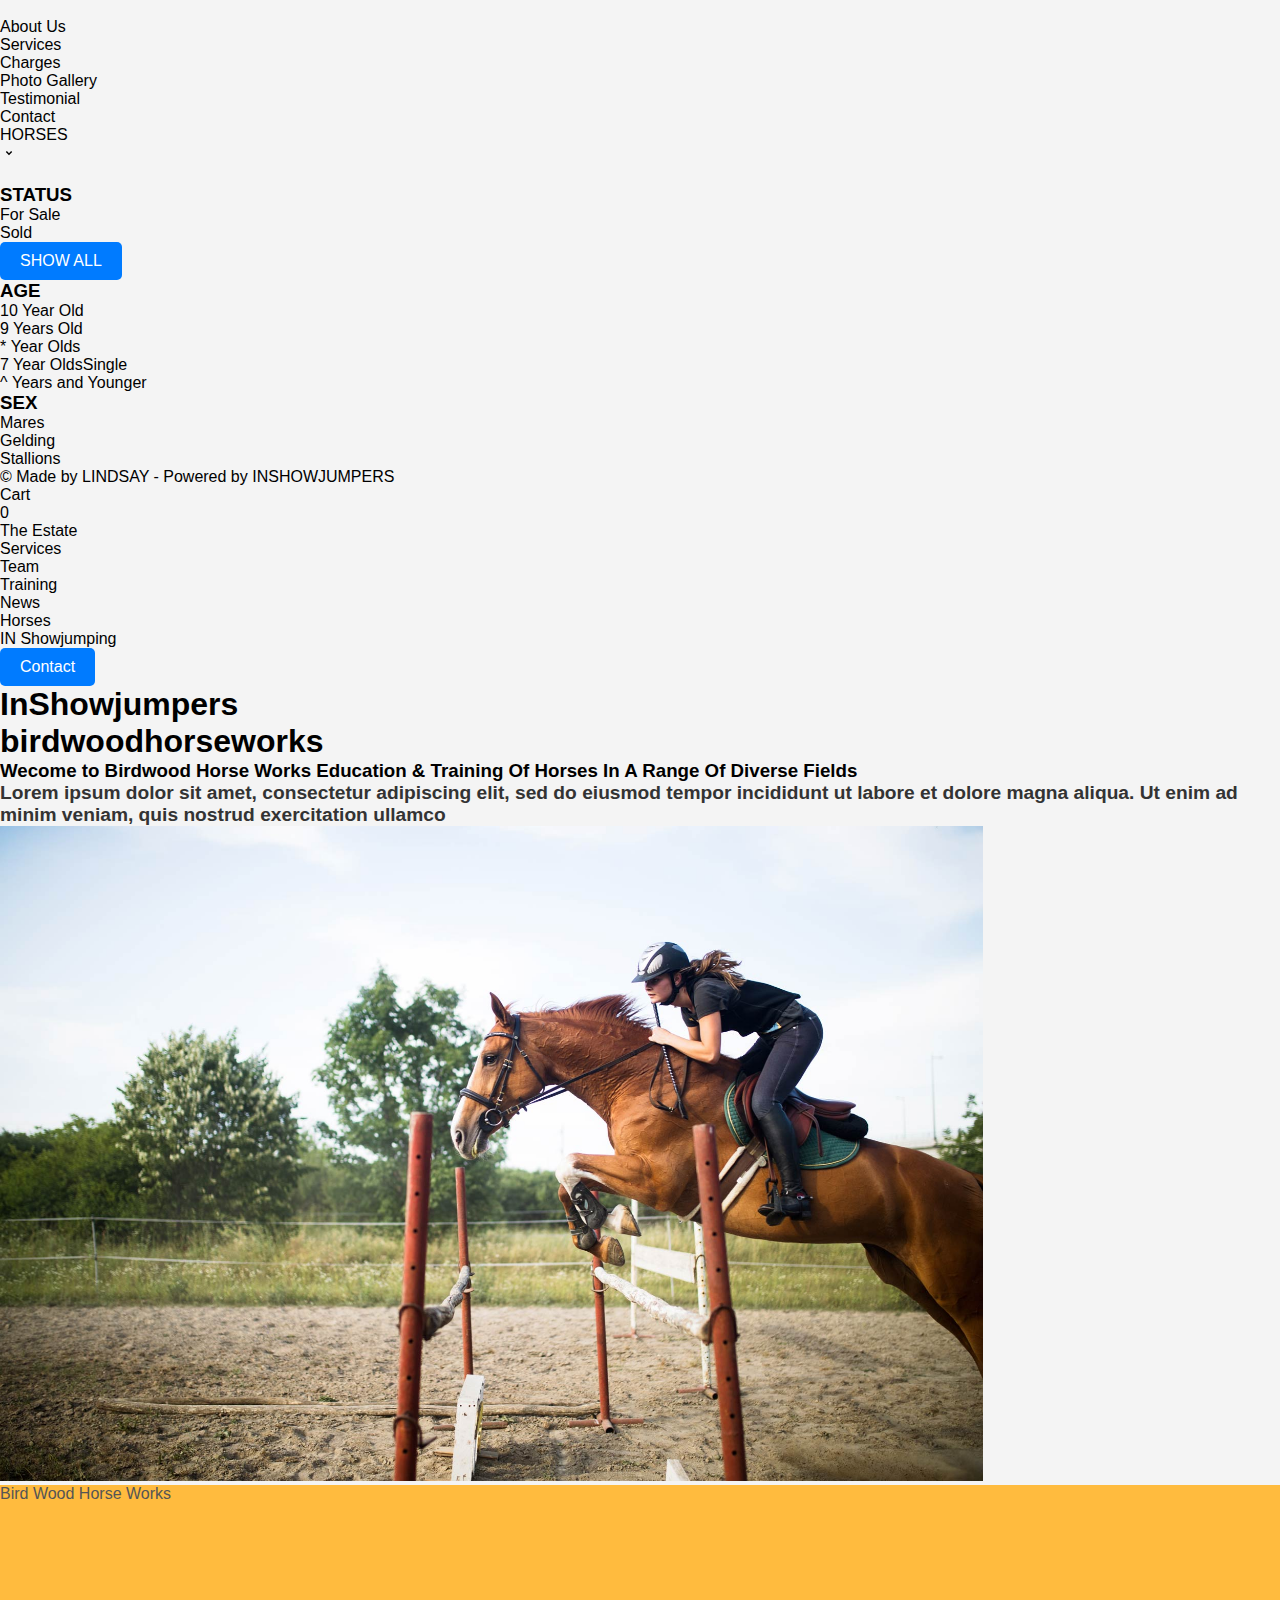
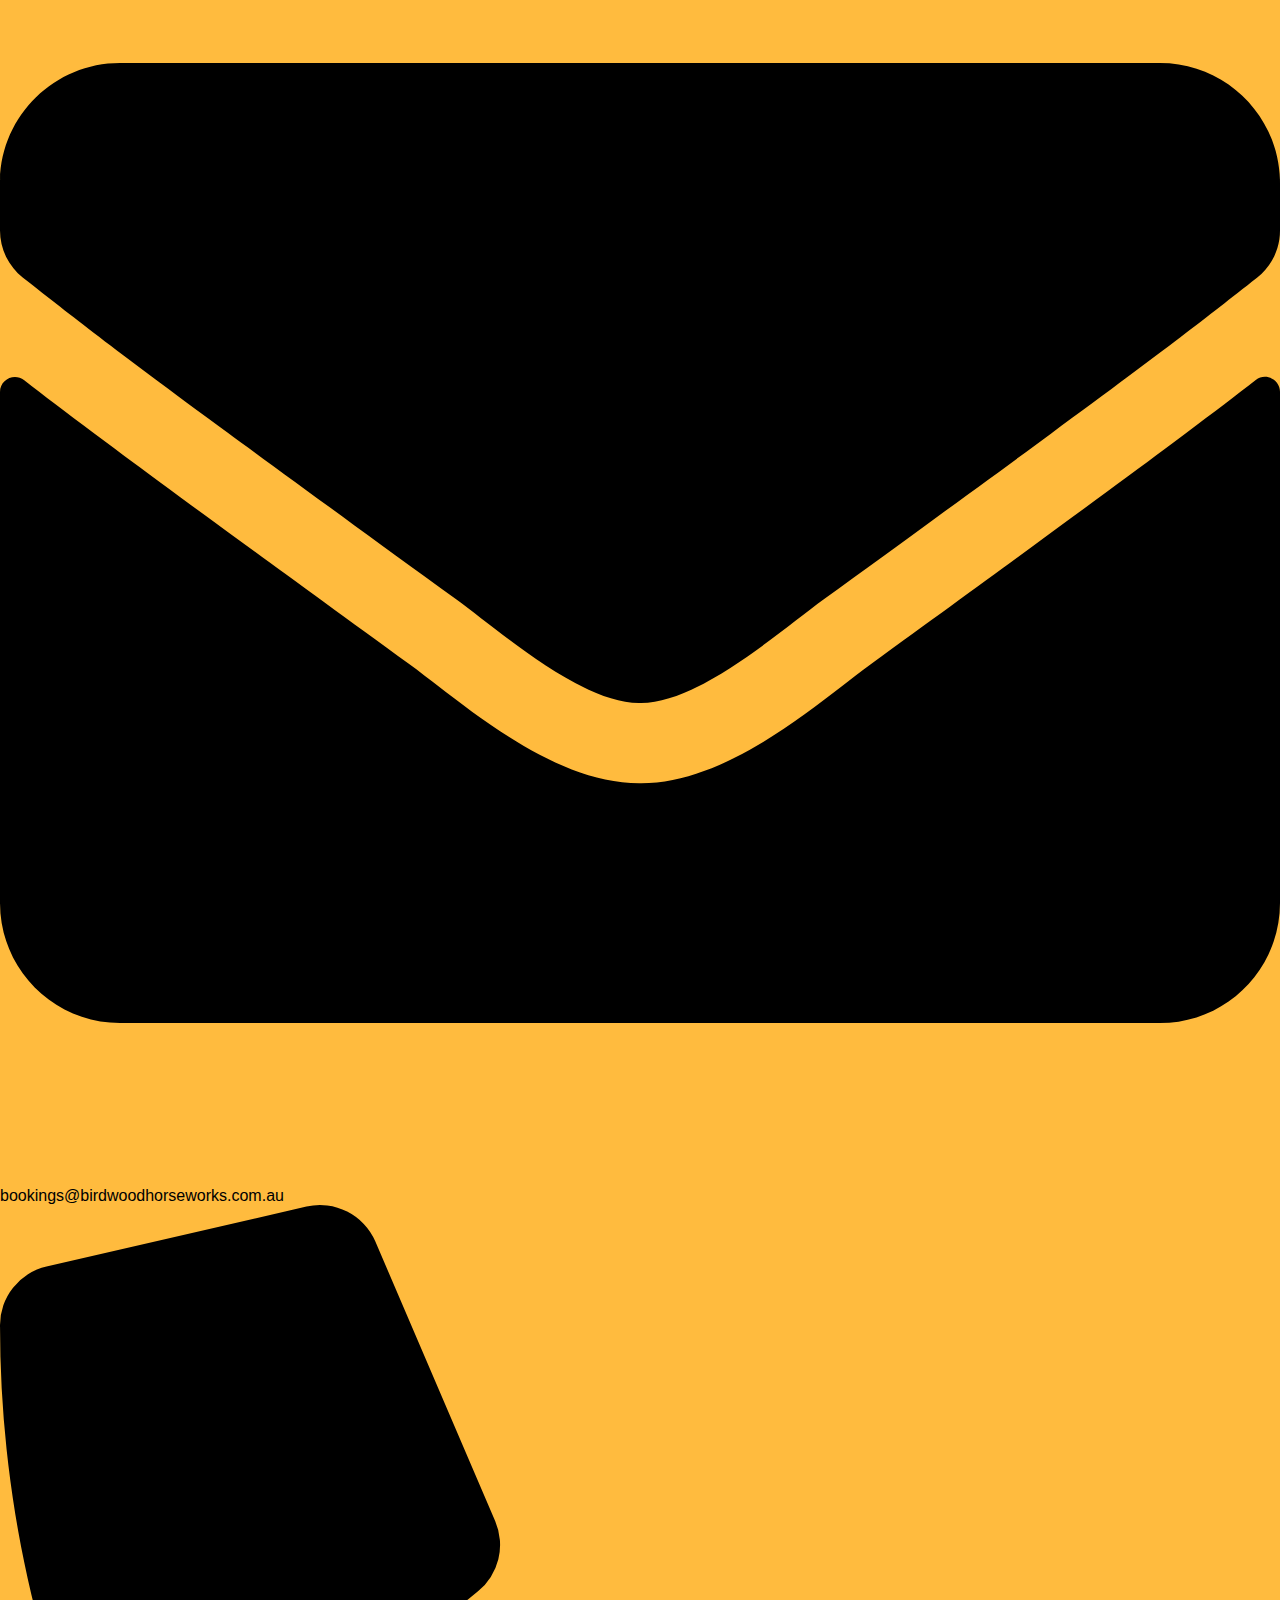
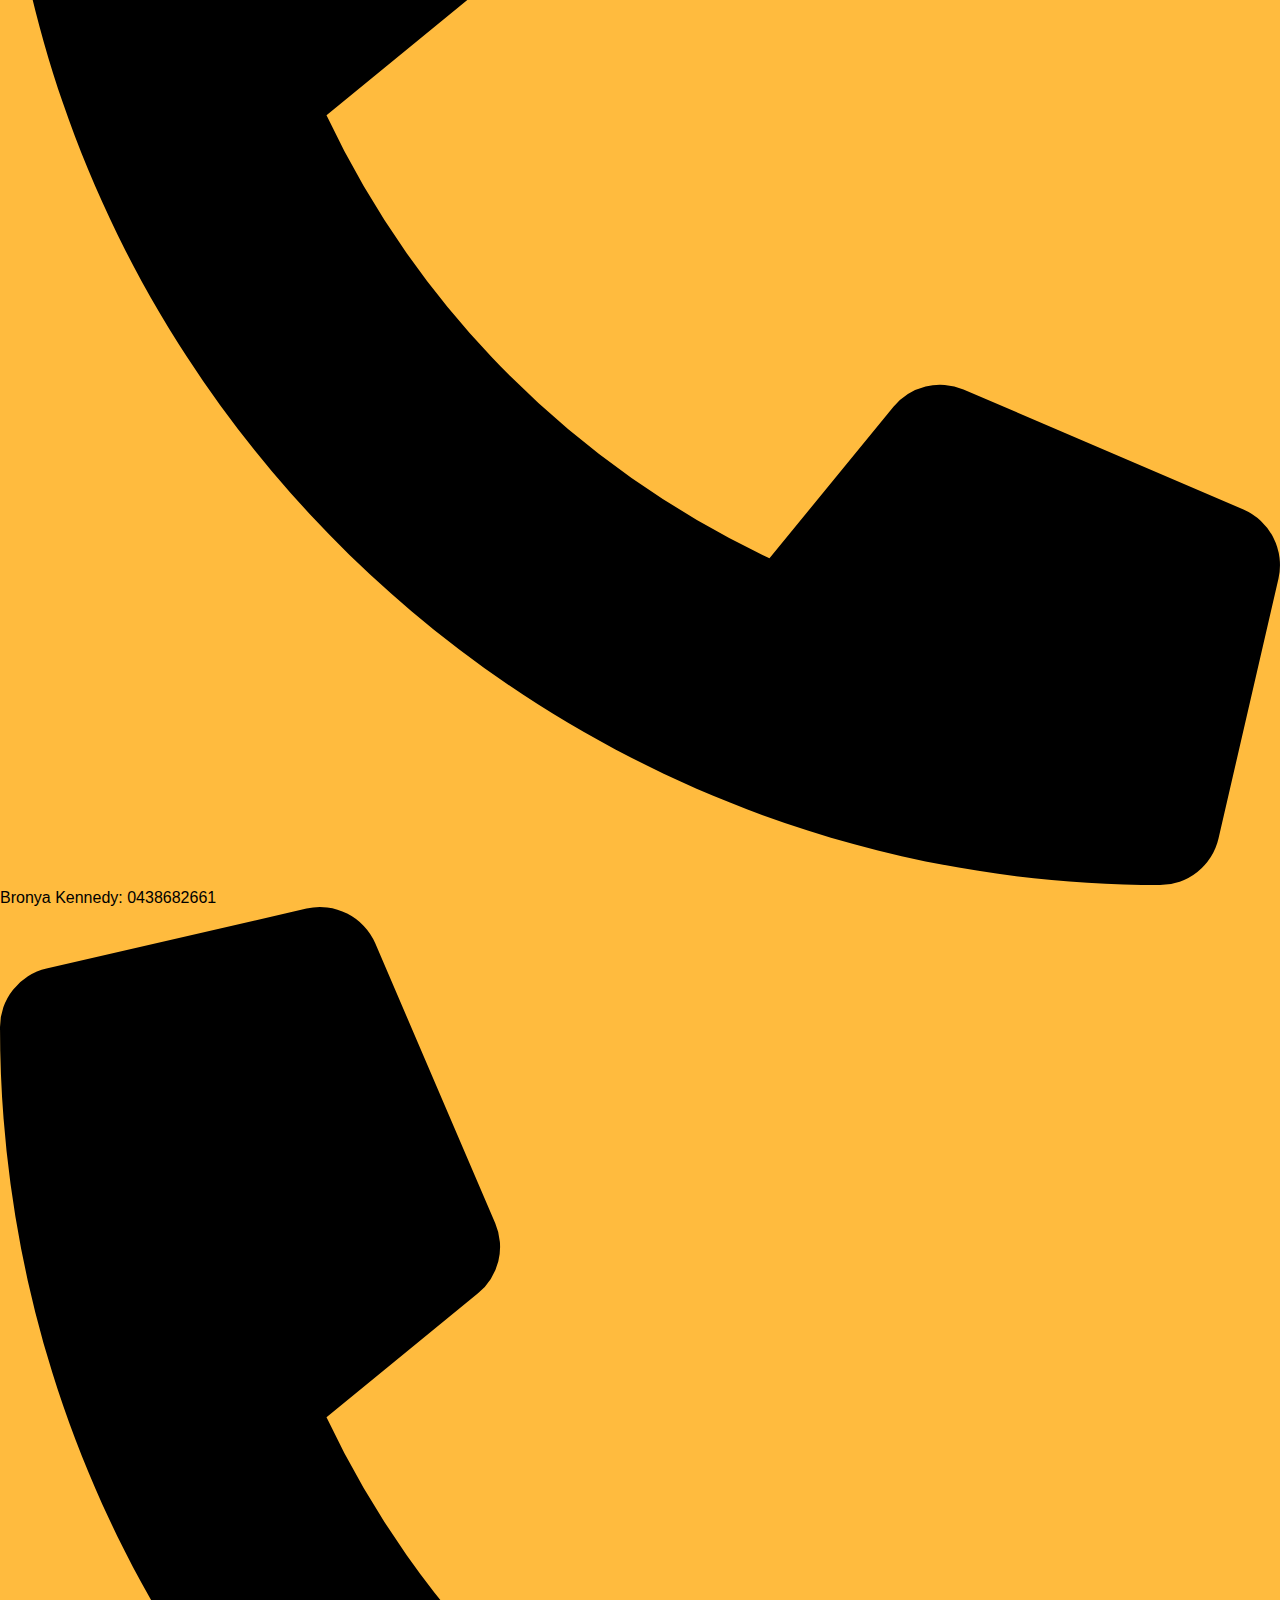
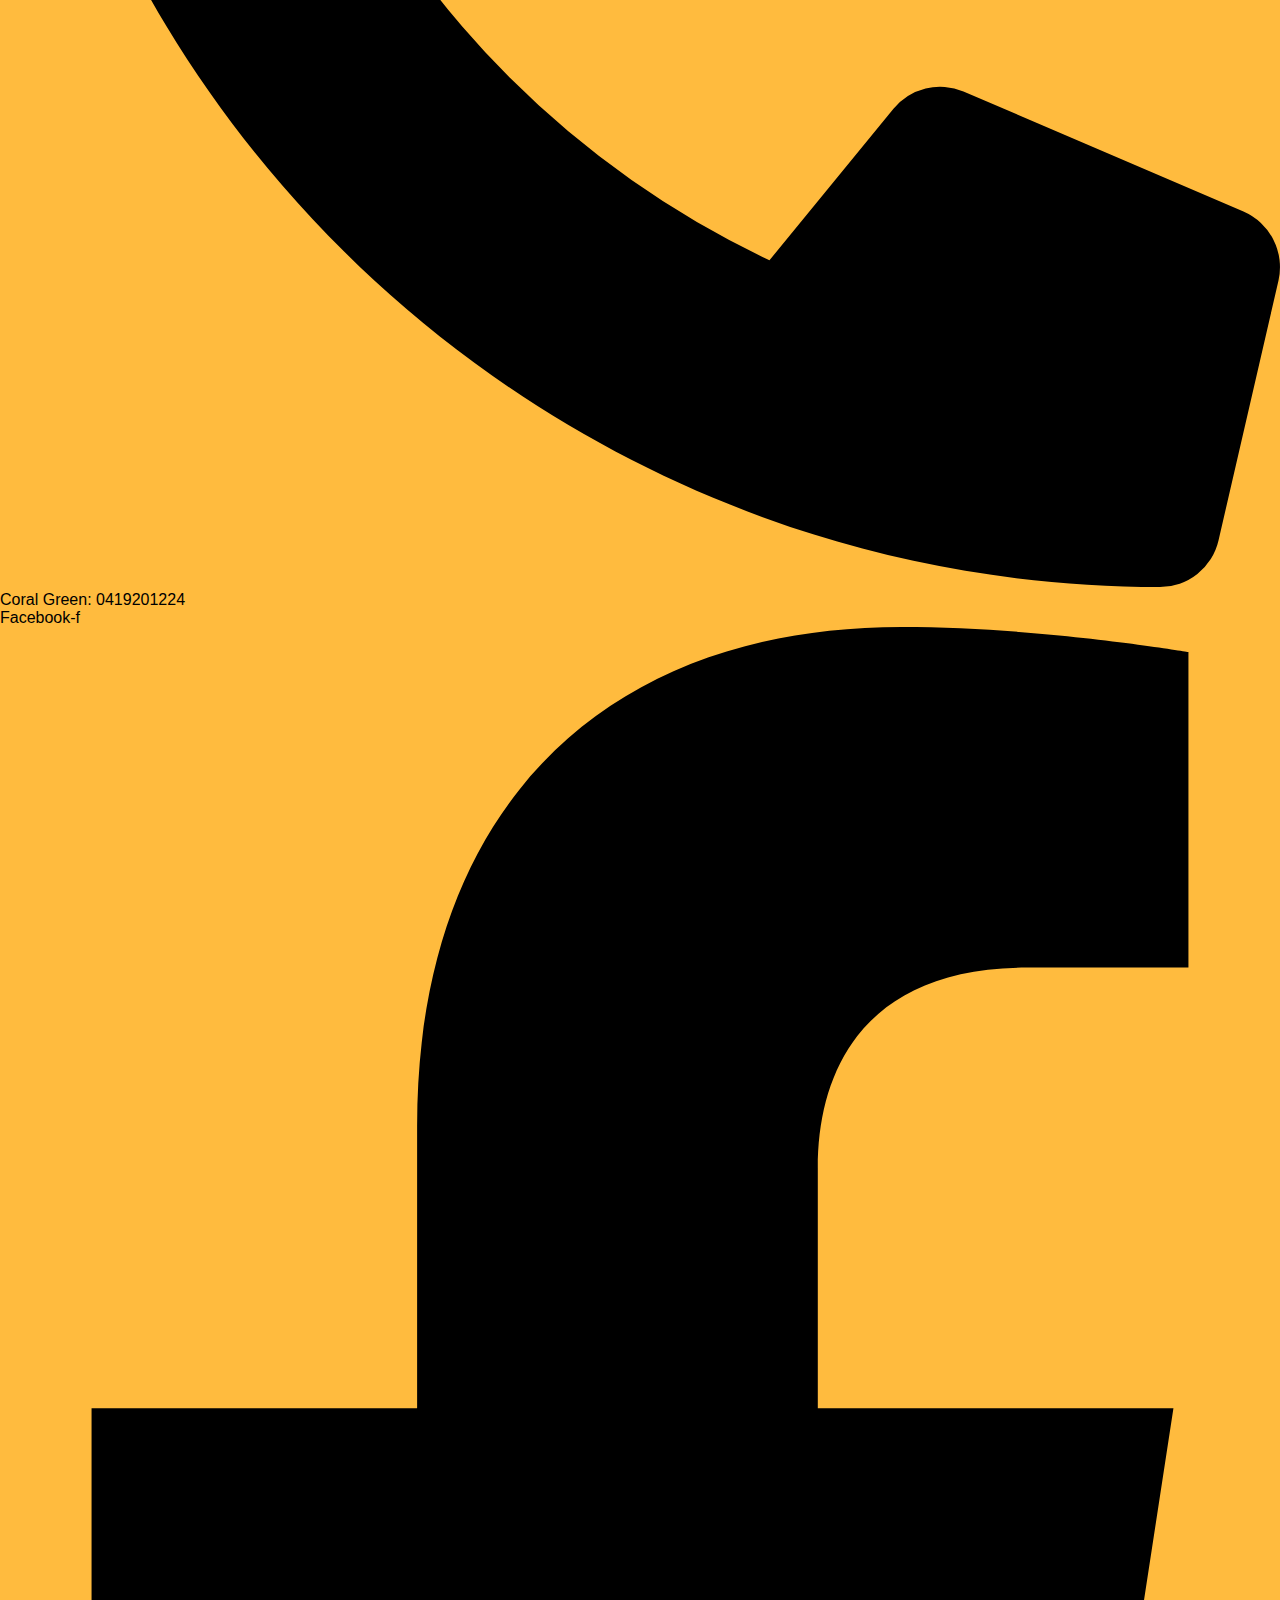
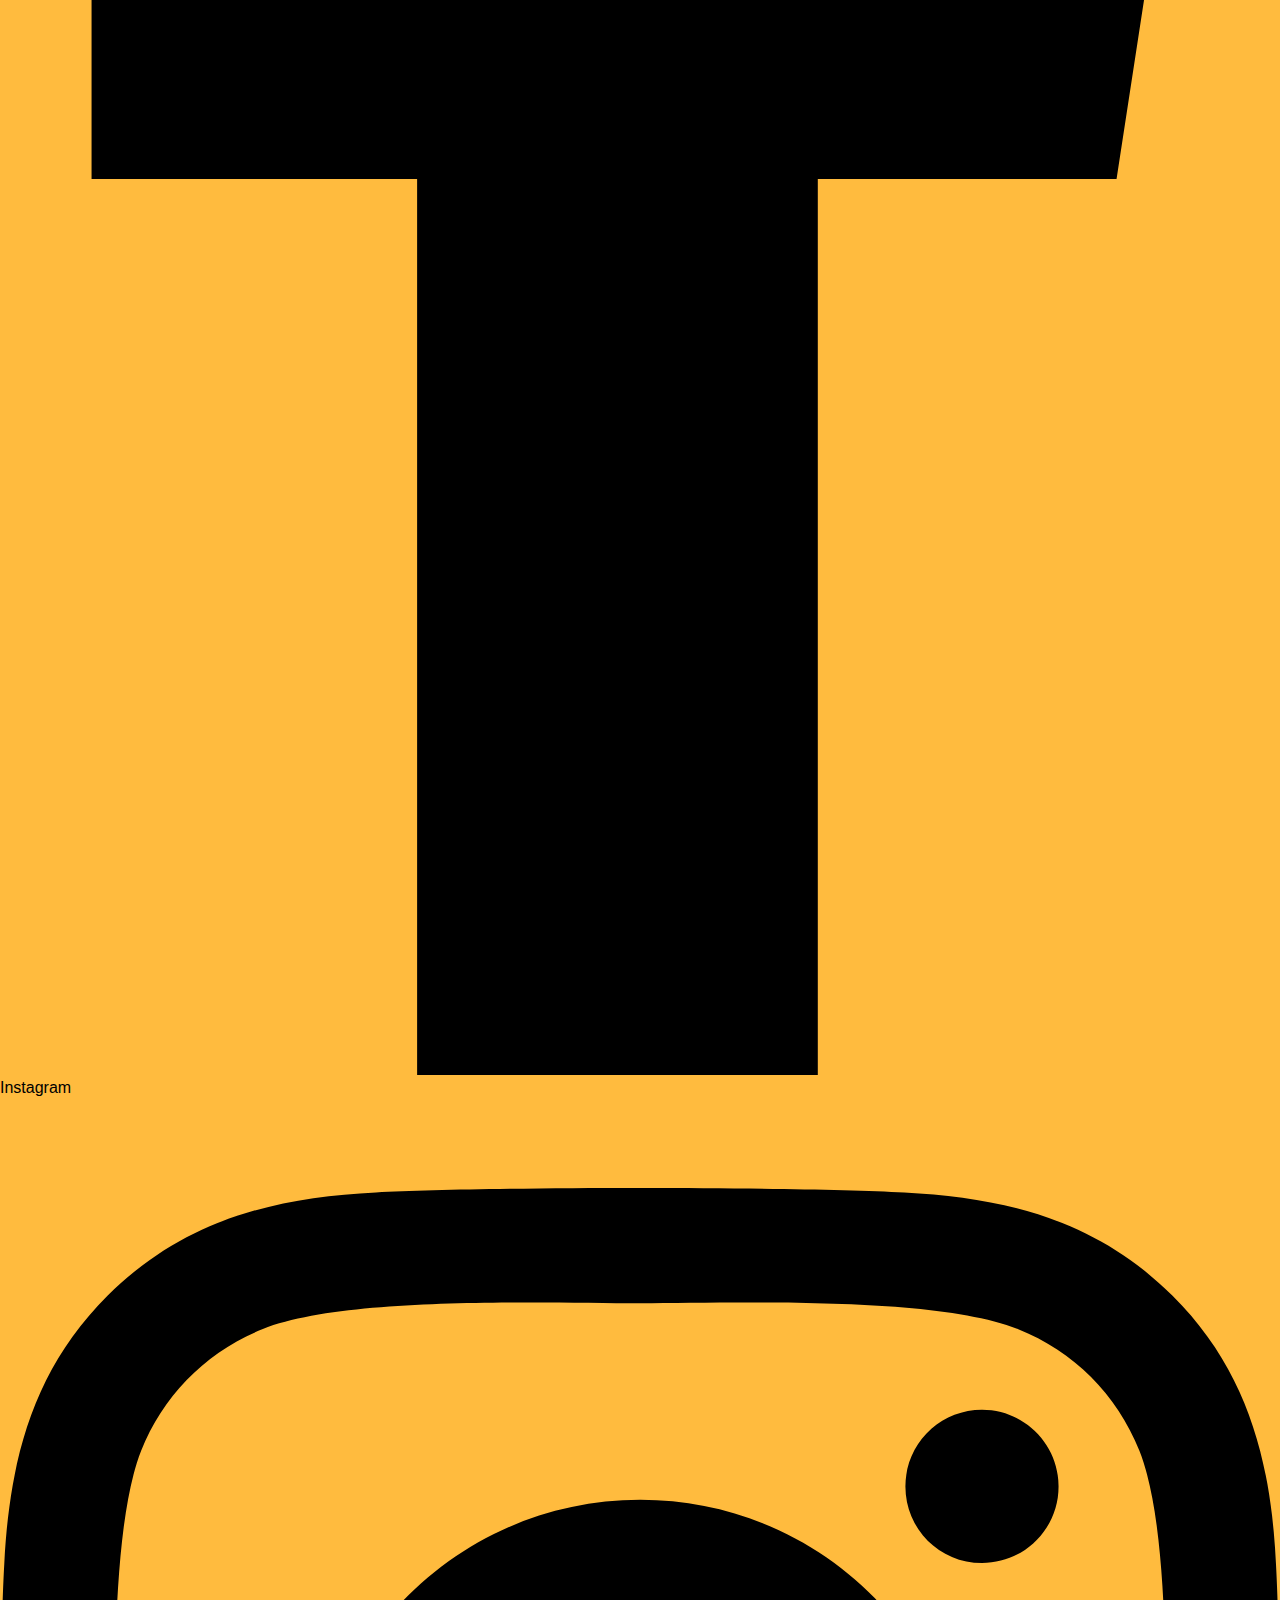
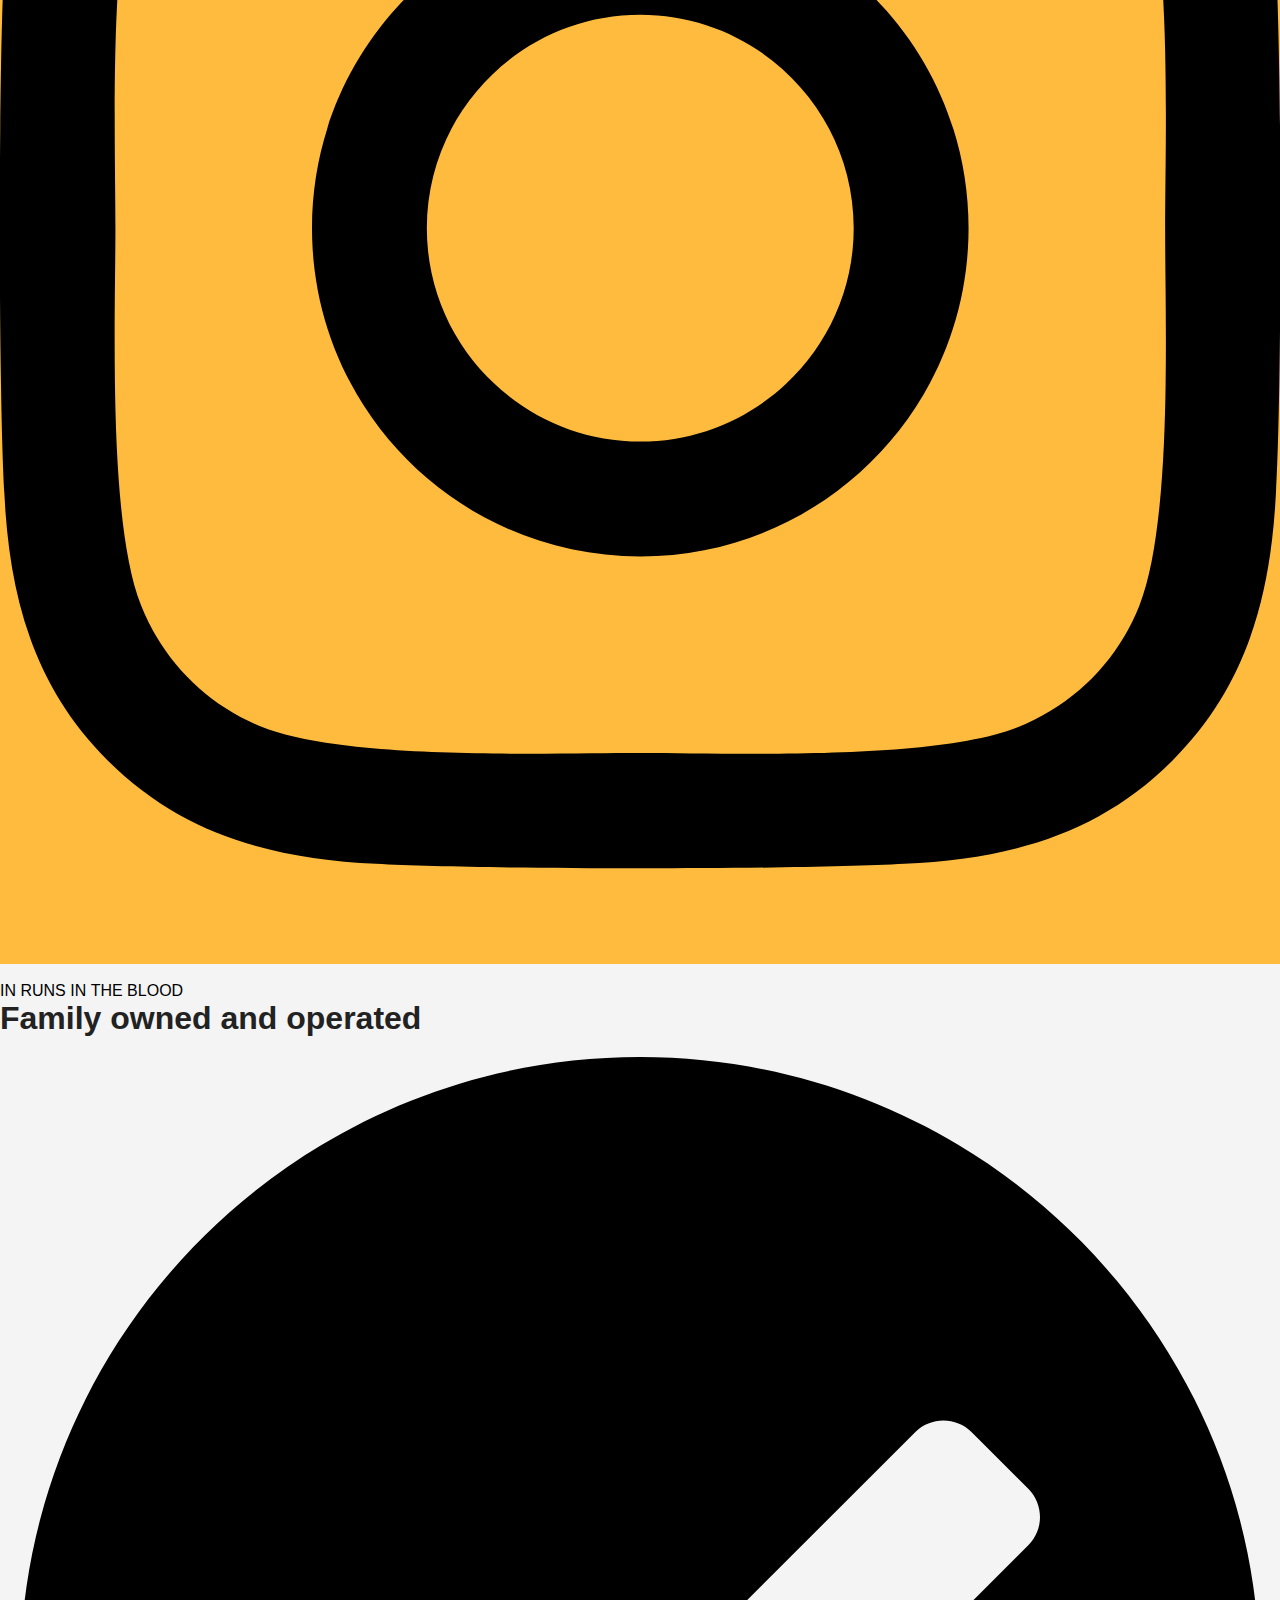
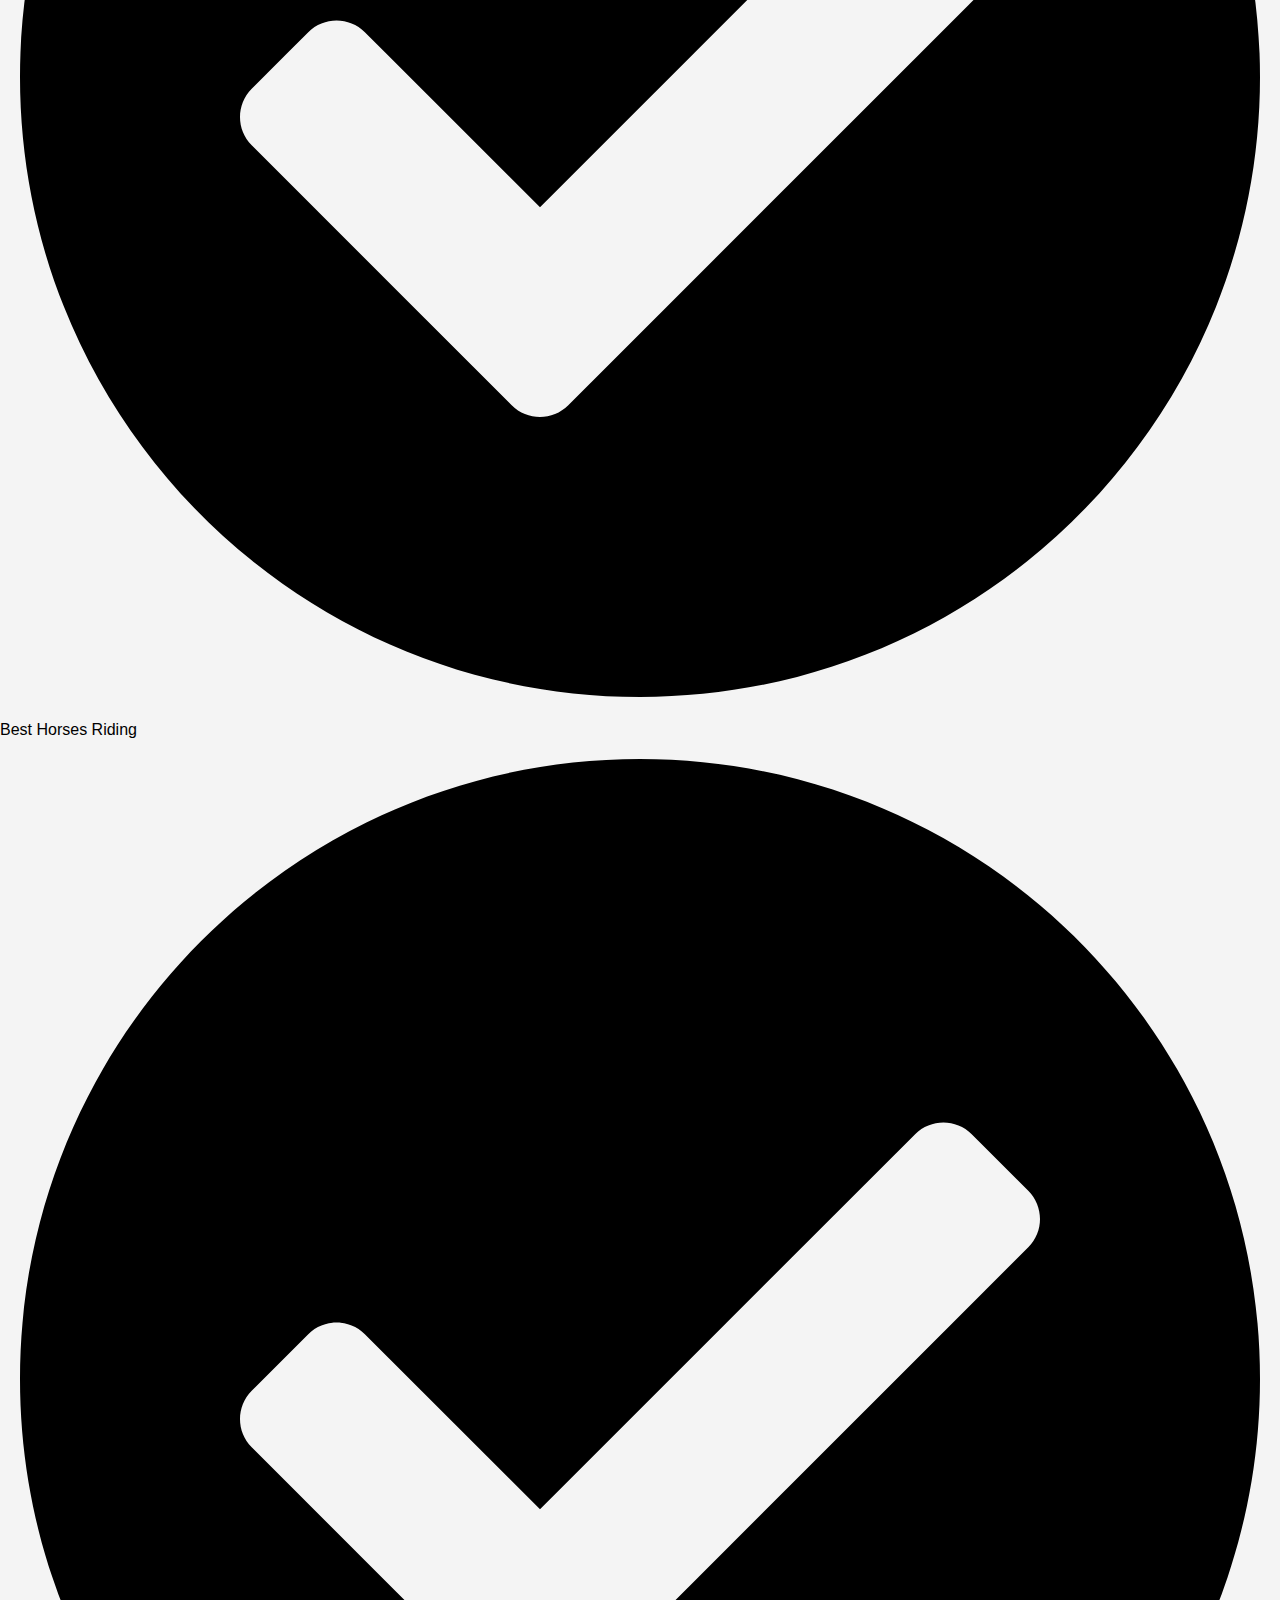
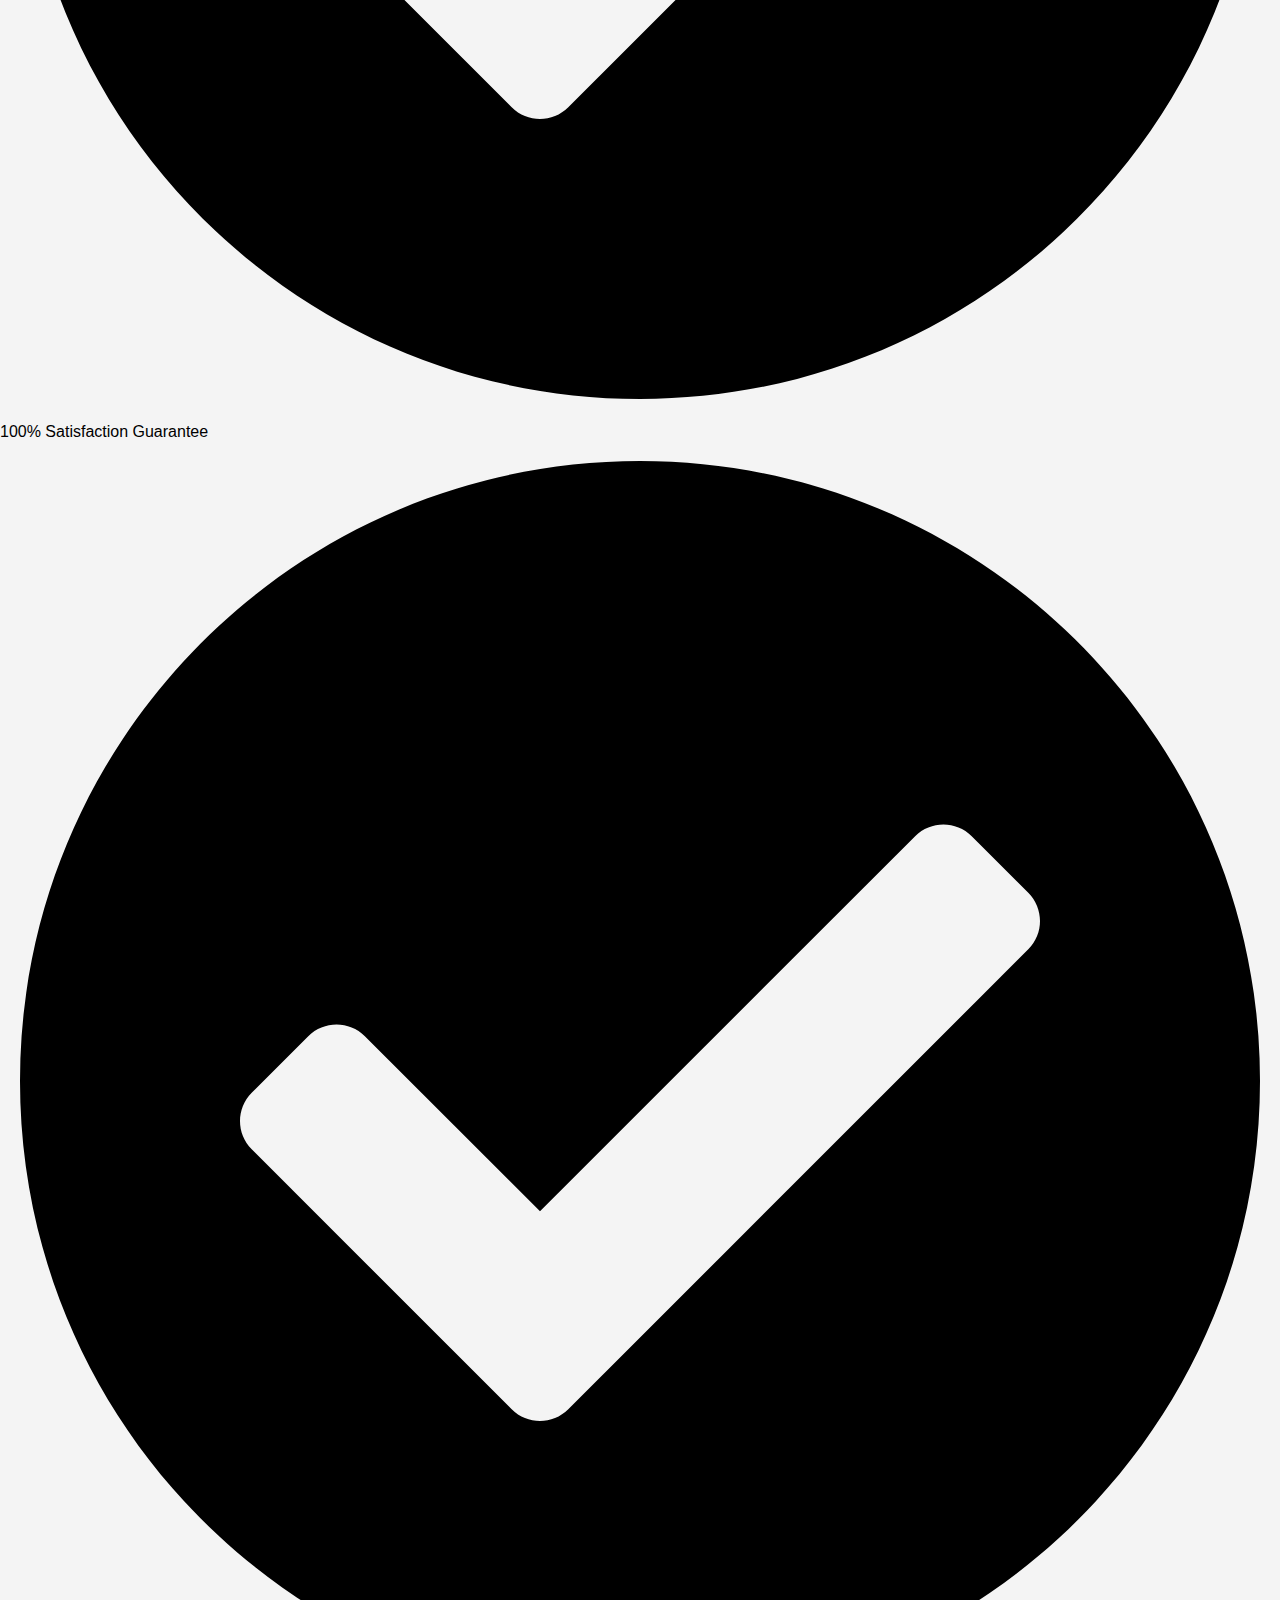
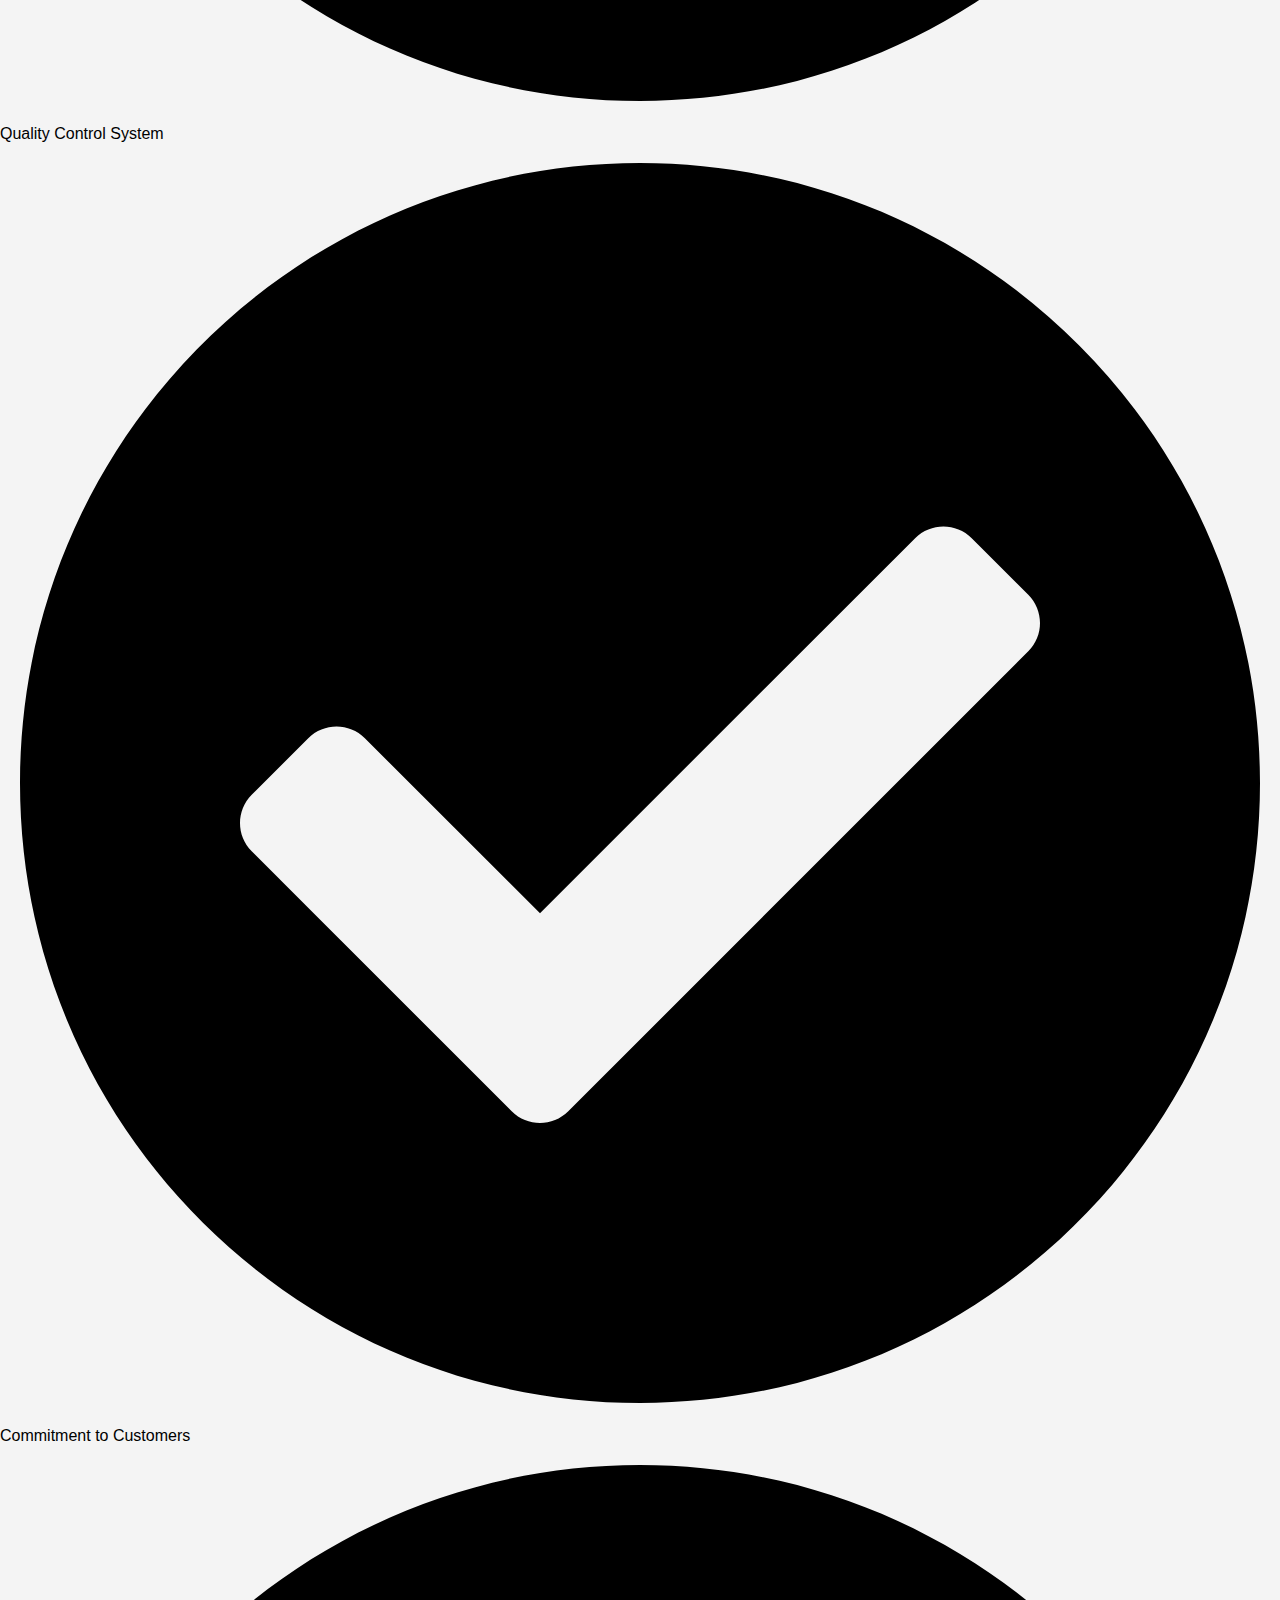
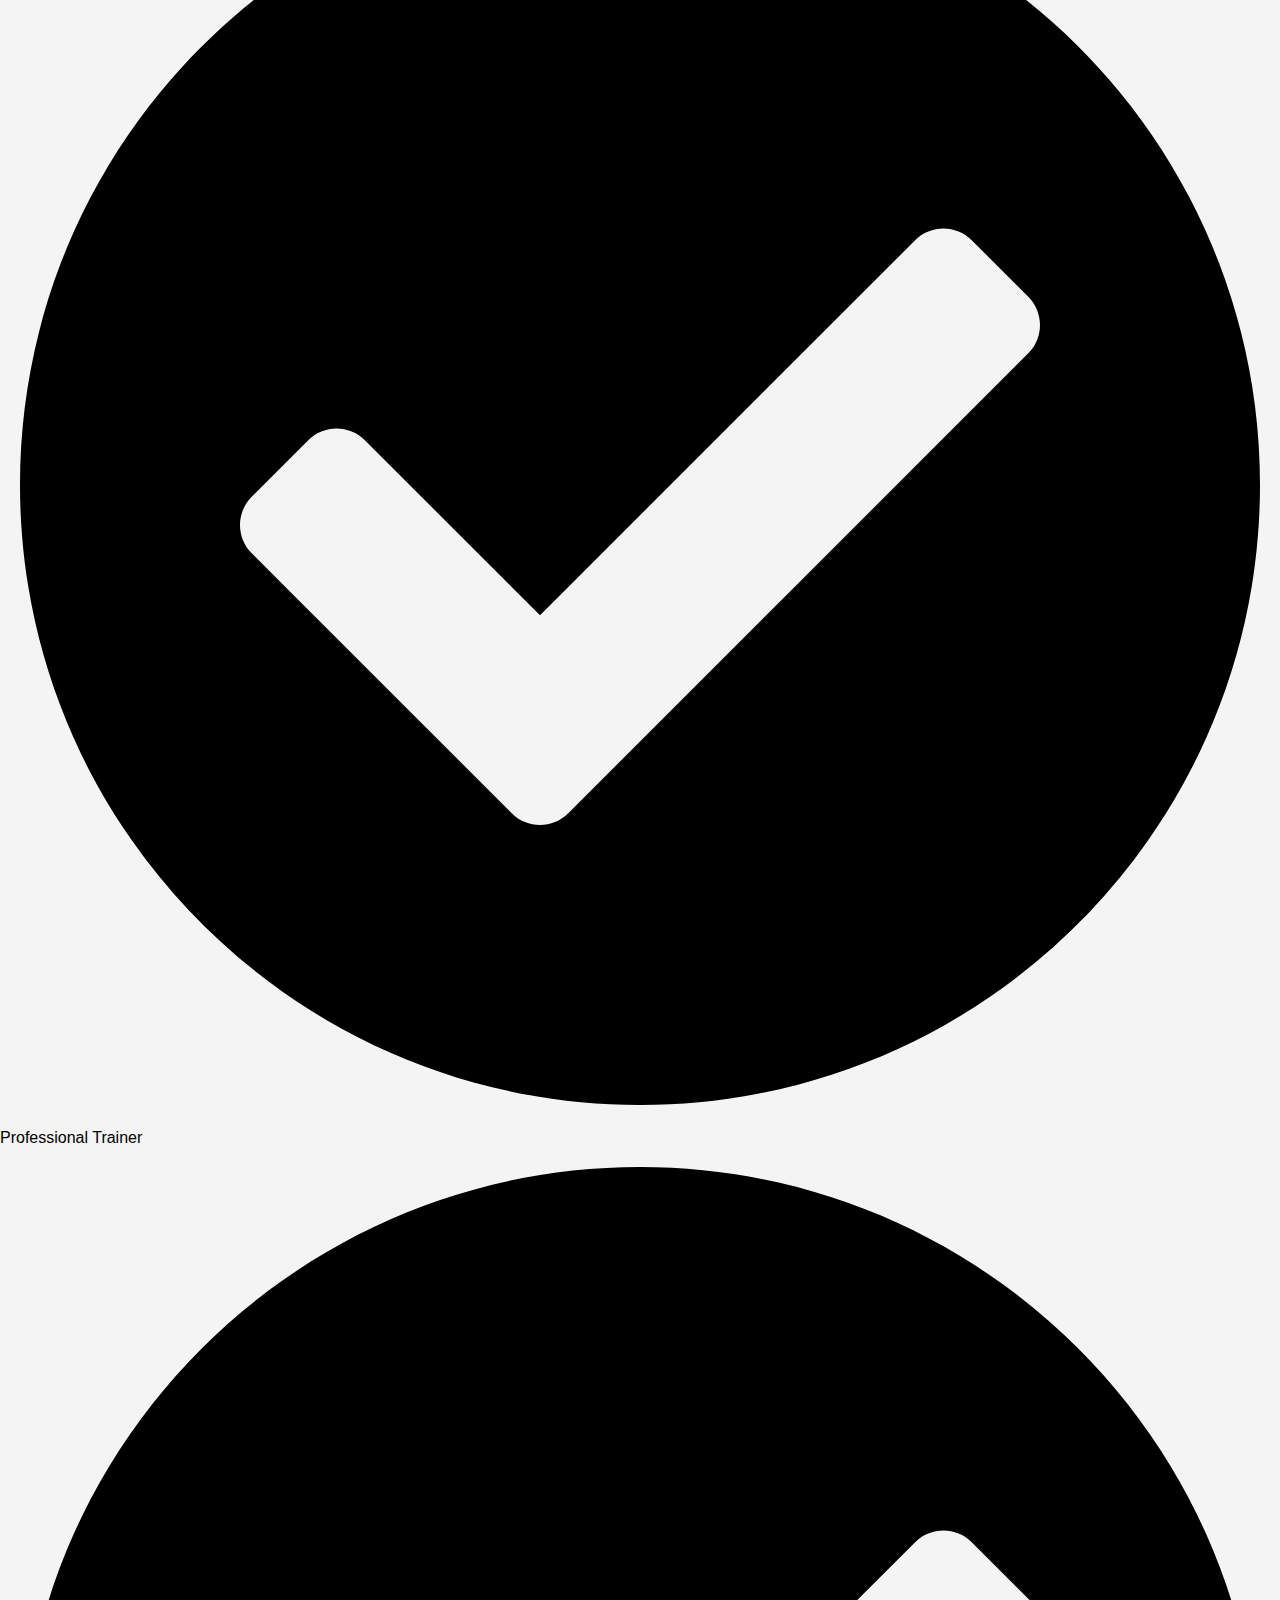
==== index.html @ 6498fe2f "Update index.html" ====
<!DOCTYPE html>
<html>
<head>
    <meta charset="utf-8" />
    <title>Home</title>   
    <link href="https://cdn.prod.website-files.com/64144ad550fd80826bd9b3c8/css/inshowjumpers.webflow.3325954cb.css" rel="stylesheet" type="text/css" />
    <script type="text/javascript">
        ! function(o, c) {
            var n = c.documentElement,
                t = " w-mod-";
            n.className += t + "js", ("ontouchstart" in o || o.DocumentTouch && c instanceof DocumentTouch) && (n.className += t + "touch")
        }(window, document);
    </script>
 
    <script src="./JS/ServiceScript.js"></script>
    <link rel="stylesheet" href="./CSS/serviceStyle.css">
    <link rel="stylesheet" href="./CSS/sectionUIStyle.css">
    <link rel="stylesheet" href="./CSS/whyChooseUs.css">
    <link rel="stylesheet" href="./CSS/Gallery.css">
   

    <link rel="alternate" type="application/rss+xml" title="Bird Wood Horse Works &raquo; Feed" href="https://birdwoodhorseworks.com.au/feed/" />
    <link rel="alternate" type="application/rss+xml" title="Bird Wood Horse Works &raquo; Comments Feed" href="https://birdwoodhorseworks.com.au/comments/feed/" />
    <link rel='stylesheet' id='hfe-widgets-style-css' href='https://birdwoodhorseworks.com.au/wp-content/plugins/header-footer-elementor/inc/widgets-css/frontend.css?ver=1.6.44' media='all' />
    <link rel='stylesheet' id='jkit-elements-main-css' href='https://birdwoodhorseworks.com.au/wp-content/plugins/jeg-elementor-kit/assets/css/elements/main.css?ver=2.6.9' media='all' />

    <link rel='stylesheet' id='hfe-style-css' href='https://birdwoodhorseworks.com.au/wp-content/plugins/header-footer-elementor/assets/css/header-footer-elementor.css?ver=1.6.44' media='all' />
    <link rel='stylesheet' id='elementor-frontend-css' href='https://birdwoodhorseworks.com.au/wp-content/plugins/elementor/assets/css/frontend.min.css?ver=3.24.7' media='all' />
    <link rel='stylesheet' id='e-swiper-css' href='https://birdwoodhorseworks.com.au/wp-content/plugins/elementor/assets/css/conditionals/e-swiper.min.css?ver=3.24.7' media='all' />
    <link rel='stylesheet' id='elementor-post-9-css' href='https://birdwoodhorseworks.com.au/wp-content/uploads/elementor/css/post-9.css?ver=1729075110' media='all' />
    <link rel='stylesheet' id='elementor-pro-css' href='https://birdwoodhorseworks.com.au/wp-content/plugins/elementor-pro/assets/css/frontend.min.css?ver=3.23.0' media='all' />
    <link rel='stylesheet' id='e-animation-fadeInUp-css' href='https://birdwoodhorseworks.com.au/wp-content/plugins/elementor/assets/lib/animations/styles/fadeInUp.min.css?ver=3.24.7' media='all' />
    <link rel='stylesheet' id='widget-heading-css' href='https://birdwoodhorseworks.com.au/wp-content/plugins/elementor/assets/css/widget-heading.min.css?ver=3.24.7' media='all' />
    <link rel='stylesheet' id='e-animation-fadeInDown-css' href='https://birdwoodhorseworks.com.au/wp-content/plugins/elementor/assets/lib/animations/styles/fadeInDown.min.css?ver=3.24.7' media='all' />
    <link rel='stylesheet' id='widget-text-editor-css' href='https://birdwoodhorseworks.com.au/wp-content/plugins/elementor/assets/css/widget-text-editor.min.css?ver=3.24.7' media='all' />
    <link rel='stylesheet' id='e-animation-float-css' href='https://birdwoodhorseworks.com.au/wp-content/plugins/elementor/assets/lib/animations/styles/e-animation-float.min.css?ver=3.24.7' media='all' />
    <link rel='stylesheet' id='sweetalert2-css' href='https://birdwoodhorseworks.com.au/wp-content/plugins/jeg-elementor-kit/assets/js/sweetalert2/sweetalert2.min.css?ver=11.6.16' media='all' />
    <link rel='stylesheet' id='e-shapes-css' href='https://birdwoodhorseworks.com.au/wp-content/plugins/elementor/assets/css/conditionals/shapes.min.css?ver=3.24.7' media='all' />
    <link rel='stylesheet' id='widget-spacer-css' href='https://birdwoodhorseworks.com.au/wp-content/plugins/elementor/assets/css/widget-spacer.min.css?ver=3.24.7' media='all' />
    <link rel='stylesheet' id='e-animation-fadeInLeft-css' href='https://birdwoodhorseworks.com.au/wp-content/plugins/elementor/assets/lib/animations/styles/fadeInLeft.min.css?ver=3.24.7' media='all' />
    <link rel='stylesheet' id='e-animation-fadeInRight-css' href='https://birdwoodhorseworks.com.au/wp-content/plugins/elementor/assets/lib/animations/styles/fadeInRight.min.css?ver=3.24.7' media='all' />
    <link rel='stylesheet' id='widget-icon-list-css' href='https://birdwoodhorseworks.com.au/wp-content/plugins/elementor/assets/css/widget-icon-list.min.css?ver=3.24.7' media='all' />
    <link rel='stylesheet' id='widget-image-css' href='https://birdwoodhorseworks.com.au/wp-content/plugins/elementor/assets/css/widget-image.min.css?ver=3.24.7' media='all' />
    <link rel='stylesheet' id='widget-image-box-css' href='https://birdwoodhorseworks.com.au/wp-content/plugins/elementor/assets/css/widget-image-box.min.css?ver=3.24.7' media='all' />
    <link rel='stylesheet' id='tiny-slider-css' href='https://birdwoodhorseworks.com.au/wp-content/plugins/jeg-elementor-kit/assets/js/tiny-slider/tiny-slider.css?ver=2.9.3' media='all' />
    <link rel='stylesheet' id='widget-google_maps-css' href='https://birdwoodhorseworks.com.au/wp-content/plugins/elementor/assets/css/widget-google_maps.min.css?ver=3.24.7' media='all' />
    <link rel='stylesheet' id='elementor-post-21-css' href='https://birdwoodhorseworks.com.au/wp-content/uploads/elementor/css/post-21.css?ver=1729075107' media='all' />
    <link rel='stylesheet' id='elementor-post-17-css' href='https://birdwoodhorseworks.com.au/wp-content/uploads/elementor/css/post-17.css?ver=1729075107' media='all' />
    <link rel='stylesheet' id='elementor-post-19-css' href='https://birdwoodhorseworks.com.au/wp-content/uploads/elementor/css/post-19.css?ver=1729075108' media='all' />
    <link rel='stylesheet' id='cute-alert-css' href='https://birdwoodhorseworks.com.au/wp-content/plugins/metform/public/assets/lib/cute-alert/style.css?ver=3.9.0' media='all' />
    <link rel='stylesheet' id='text-editor-style-css' href='https://birdwoodhorseworks.com.au/wp-content/plugins/metform/public/assets/css/text-editor.css?ver=3.9.0' media='all' />
    <link rel='stylesheet' id='hello-elementor-css' href='https://birdwoodhorseworks.com.au/wp-content/themes/hello-elementor/style.min.css?ver=3.1.1' media='all' />
    <link rel='stylesheet' id='hello-elementor-theme-style-css' href='https://birdwoodhorseworks.com.au/wp-content/themes/hello-elementor/theme.min.css?ver=3.1.1' media='all' />
    <link rel='stylesheet' id='hello-elementor-header-footer-css' href='https://birdwoodhorseworks.com.au/wp-content/themes/hello-elementor/header-footer.min.css?ver=3.1.1' media='all' />
    <link rel='stylesheet' id='hfe-icons-list-css' href='https://birdwoodhorseworks.com.au/wp-content/plugins/elementor/assets/css/widget-icon-list.min.css?ver=3.24.3' media='all' />
    <link rel='stylesheet' id='hfe-social-icons-css' href='https://birdwoodhorseworks.com.au/wp-content/plugins/elementor/assets/css/widget-social-icons.min.css?ver=3.24.0' media='all' />
    <link rel='stylesheet' id='hfe-social-share-icons-brands-css' href='https://birdwoodhorseworks.com.au/wp-content/plugins/elementor/assets/lib/font-awesome/css/brands.css?ver=5.15.3' media='all' />
    <link rel='stylesheet' id='hfe-social-share-icons-fontawesome-css' href='https://birdwoodhorseworks.com.au/wp-content/plugins/elementor/assets/lib/font-awesome/css/fontawesome.css?ver=5.15.3' media='all' />
    <link rel='stylesheet' id='hfe-nav-menu-icons-css' href='https://birdwoodhorseworks.com.au/wp-content/plugins/elementor/assets/lib/font-awesome/css/solid.css?ver=5.15.3' media='all' />
    <link rel='stylesheet' id='hfe-widget-blockquote-css' href='https://birdwoodhorseworks.com.au/wp-content/plugins/elementor-pro/assets/css/widget-blockquote.min.css?ver=3.25.0' media='all' />
    <link rel='stylesheet' id='google-fonts-1-css' href='https://fonts.googleapis.com/css?family=Playfair+Display%3A100%2C100italic%2C200%2C200italic%2C300%2C300italic%2C400%2C400italic%2C500%2C500italic%2C600%2C600italic%2C700%2C700italic%2C800%2C800italic%2C900%2C900italic%7CHeebo%3A100%2C100italic%2C200%2C200italic%2C300%2C300italic%2C400%2C400italic%2C500%2C500italic%2C600%2C600italic%2C700%2C700italic%2C800%2C800italic%2C900%2C900italic%7CLato%3A100%2C100italic%2C200%2C200italic%2C300%2C300italic%2C400%2C400italic%2C500%2C500italic%2C600%2C600italic%2C700%2C700italic%2C800%2C800italic%2C900%2C900italic&#038;display=swap&#038;ver=6.6.2'
        media='all' />
    <link rel='stylesheet' id='elementor-icons-jkiticon-css' href='https://birdwoodhorseworks.com.au/wp-content/plugins/jeg-elementor-kit/assets/fonts/jkiticon/jkiticon.css?ver=2.6.9' media='all' />

    <script async="" src="https://www.googletagmanager.com/gtag/js?id=G-D8KRF0ZPG8"></script>
    <script type="text/javascript">
        window.dataLayer = window.dataLayer || [];

        function gtag() {
            dataLayer.push(arguments);
        }
        gtag('js', new Date());
        gtag('set', 'developer_id.dZGVlNj', true);
        gtag('config', 'G-D8KRF0ZPG8');
    </script>
    <!-- Please keep this css code to improve the font quality-->
    <style>
        * {
            -webkit-font-smoothing: antialiased;
            -moz-osx-font-smoothing: grayscale;
        }
    </style>


    <!-- Meta Pixel Code -->
    <script>
        ! function(f, b, e, v, n, t, s) {
            if (f.fbq) return;
            n = f.fbq = function() {
                n.callMethod ?
                    n.callMethod.apply(n, arguments) : n.queue.push(arguments)
            };
            if (!f._fbq) f._fbq = n;
            n.push = n;
            n.loaded = !0;
            n.version = '2.0';
            n.queue = [];
            t = b.createElement(e);
            t.async = !0;
            t.src = v;
            s = b.getElementsByTagName(e)[0];
            s.parentNode.insertBefore(t, s)
        }(window, document, 'script',
            'https://connect.facebook.net/en_US/fbevents.js');
        fbq('init', '1505278906964433');
        fbq('track', 'PageView');
    </script>
    <noscript><img height="1" width="1" style="display:none"
src="https://www.facebook.com/tr?id=1505278906964433&ev=PageView&noscript=1"
/></noscript>
    <!-- End Meta Pixel Code -->

    <!-- Google Tag Manager -->
    <script>
        (function(w, d, s, l, i) {
            w[l] = w[l] || [];
            w[l].push({
                'gtm.start': new Date().getTime(),
                event: 'gtm.js'
            });
            var f = d.getElementsByTagName(s)[0],
                j = d.createElement(s),
                dl = l != 'dataLayer' ? '&l=' + l : '';
            j.async = true;
            j.src =
                'https://www.googletagmanager.com/gtm.js?id=' + i + dl;
            f.parentNode.insertBefore(j, f);
        })(window, document, 'script', 'dataLayer', 'GTM-TL2JQT9');
    </script>
    <!-- End Google Tag Manager -->

    <!-- Start of HubSpot Embed Code -->
    <script type="text/javascript" id="hs-script-loader" async defer src="//js-eu1.hs-scripts.com/144786795.js"></script>
    <!-- End of HubSpot Embed Code -->
    <script type="text/javascript">
        window.__WEBFLOW_CURRENCY_SETTINGS = {
            "currencyCode": "USD",
            "symbol": "$",
            "decimal": ".",
            "fractionDigits": 2,
            "group": ",",
            "template": "{{wf {\"path\":\"symbol\",\"type\":\"PlainText\"} }} {{wf {\"path\":\"amount\",\"type\":\"CommercePrice\"} }} {{wf {\"path\":\"currencyCode\",\"type\":\"PlainText\"} }}",
            "hideDecimalForWholeNumbers": false
        };
    </script>

</head>

<body class="body">
    <header class="header">
        <div class="navbar">
            <header class="navbar-inner">
                <div id="w-node-cf665aa7-612c-9713-0917-12f535c66615-35c6660f" class="navbar-left">
                    <div class="navbar-logo"><a href="/" aria-current="page" class="navbar-logo-link w-inline-block w--current"><img src="" loading="eager" alt="" height="Auto" class="navbar-logo-image"/></a></div>
                </div>
                <div id="w-node-cf665aa7-612c-9713-0917-12f535c66629-35c6660f" class="navbar-right">
                    <nav class="navbar-menu">
                        <a href="/About.html" class="navbar-menu-item-link w-inline-block">
                            <div class="navbar-menu-item-inner">
                                <div>About Us</div>
                                <div class="navbar-menu-item-line"></div>
                            </div>
                        </a>
                        <a href="/services" class="navbar-menu-item-link w-inline-block">
                            <div class="navbar-menu-item-inner">
                                <div>Services</div>
                                <div class="navbar-menu-item-line"></div>
                            </div>
                        </a>
                        <a href="/horses" class="navbar-menu-item-link w-inline-block">
                            <div class="navbar-menu-item-inner">
                                <div>Charges</div>
                                <div class="navbar-menu-item-line"></div>
                            </div>
                        </a>
                        <a href="/team" class="navbar-menu-item-link w-inline-block">
                            <div class="navbar-menu-item-inner">
                                <div>Photo Gallery</div>
                                <div class="navbar-menu-item-line"></div>
                            </div>
                        </a>
                        <a href="/training" class="navbar-menu-item-link hide w-inline-block">
                            <div class="navbar-menu-item-inner">
                                <div>Testimonial</div>
                                <div class="navbar-menu-item-line"></div>
                            </div>
                        </a>
                        <a href="/contact" class="navbar-menu-item-link w-inline-block">
                            <div class="navbar-menu-item-inner">
                                <div>Contact</div>
                                <div class="navbar-menu-item-line"></div>
                            </div>
                        </a>
                        <div data-hover="true" data-delay="0" class="navbar-dropdown-wrapper hide w-dropdown">
                            <div class="navbar-menu-item-link w-dropdown-toggle">
                                <div class="navbar-menu-item-inner">
                                    <div>HORSES</div>
                                    <div class="navbar-menu-item-line"></div>
                                </div>
                                <div class="navbar-menui-item-icon w-embed"><svg xmlns="http://www.w3.org/2000/svg" fill="currentColor" viewBox="0 0 24 24" width="18" height="18"><path fill="none" d="M0 0h24v24H0z"/><path d="M12 15l-4.243-4.243 1.415-1.414L12 12.172l2.828-2.829 1.415 1.414z"/></svg></div>
                            </div>
                            <nav class="navbar-dropdown w-dropdown-list">
                                <div class="navbar-dropdown-inner">
                                    <div class="navbar-dropdown-grid">
                                        <div class="image-wrapper"><img src="https://cdn.prod.website-files.com/64144ad550fd80826bd9b3c8/641af8f08f1ef87be46341d7_Gary%20Dropdown.jpg" loading="lazy" sizes="100vw" srcset="https://cdn.prod.website-files.com/64144ad550fd80826bd9b3c8/641af8f08f1ef87be46341d7_Gary%20Dropdown-p-500.jpg 500w, https://cdn.prod.website-files.com/64144ad550fd80826bd9b3c8/641af8f08f1ef87be46341d7_Gary%20Dropdown-p-800.jpg 800w, https://cdn.prod.website-files.com/64144ad550fd80826bd9b3c8/641af8f08f1ef87be46341d7_Gary%20Dropdown-p-1080.jpg 1080w, https://cdn.prod.website-files.com/64144ad550fd80826bd9b3c8/641af8f08f1ef87be46341d7_Gary%20Dropdown.jpg 1400w"
                                                alt="" class="navbar-dropdown-image" /></div>
                                        <div id="w-node-d24bde80-361e-c6e4-d579-3a33c2e346fa-35c6660f" class="navbar-dropdown-grid-right">
                                            <div id="w-node-_8fae9e49-7035-fa2b-2431-96caefc9f1b5-35c6660f" class="navbar-dropdown-grid-right-inner">
                                                <div id="w-node-_8fae9e49-7035-fa2b-2431-96caefc9f1b6-35c6660f" class="navbar-dropdown-column">
                                                    <div class="margin-bottom margin-medium">
                                                        <h3 class="text-meta inverse-text-color-muted">STATUS</h3>
                                                    </div>
                                                    <div class="nav">
                                                        <a href="/" aria-current="page" class="nav-item w-inline-block w--current">
                                                            <div class="nav-item-text">For Sale</div>
                                                            <div class="nav-item-line inverse"></div>
                                                        </a>
                                                        <a href="/services" class="nav-item w-inline-block">
                                                            <div class="nav-item-text">Sold</div>
                                                            <div class="nav-item-line inverse"></div>
                                                        </a>
                                                    </div>
                                                    <div class="margin-top margin-medium">
                                                        <a href="/horses" class="button inverse-primary w-inline-block">
                                                            <div class="button-inner">
                                                                <div class="button-line-left"></div>
                                                                <div class="button-inner-text-hover">SHOW ALL</div>
                                                                <div class="button-line-right"></div>
                                                            </div>
                                                        </a>
                                                    </div>
                                                </div>
                                                <div id="w-node-_8fae9e49-7035-fa2b-2431-96caefc9f1c9-35c6660f" class="navbar-dropdown-column">
                                                    <div class="margin-bottom margin-medium">
                                                        <h3 class="text-meta inverse-text-color-muted">AGE</h3>
                                                    </div>
                                                    <div class="nav">
                                                        <a href="#" class="nav-item w-inline-block">
                                                            <div class="nav-item-text">10 Year Old</div>
                                                            <div class="nav-item-line inverse"></div>
                                                        </a>
                                                        <a href="https://gregori-template.webflow.io/room/premium-suite" class="nav-item w-inline-block">
                                                            <div class="nav-item-text">9 Years Old</div>
                                                            <div class="nav-item-line inverse"></div>
                                                        </a>
                                                        <a href="/news" class="nav-item w-inline-block">
                                                            <div class="nav-item-text">* Year Olds</div>
                                                            <div class="nav-item-line inverse"></div>
                                                        </a>
                                                        <a href="https://gregori-template.webflow.io/post/5-tips-for-planning-the-ultimate-luxury-vacation" class="nav-item w-inline-block">
                                                            <div class="nav-item-text">7 Year OldsSingle</div>
                                                            <div class="nav-item-line inverse"></div>
                                                        </a>
                                                        <a href="#" class="nav-item w-inline-block">
                                                            <div class="nav-item-text">^ Years and Younger</div>
                                                            <div class="nav-item-line inverse"></div>
                                                        </a>
                                                    </div>
                                                </div>
                                                <div id="w-node-_8fae9e49-7035-fa2b-2431-96caefc9f1e0-35c6660f" class="navbar-dropdown-column">
                                                    <div class="margin-bottom margin-medium">
                                                        <h3 class="text-meta inverse-text-color-muted">SEX</h3>
                                                    </div>
                                                    <div class="nav">
                                                        <a href="https://gregori-template.webflow.io/404" class="nav-item w-inline-block">
                                                            <div class="nav-item-text">Mares</div>
                                                            <div class="nav-item-line inverse"></div>
                                                        </a>
                                                        <a href="https://gregori-template.webflow.io/401" class="nav-item w-inline-block">
                                                            <div class="nav-item-text">Gelding</div>
                                                            <div class="nav-item-line inverse"></div>
                                                        </a>
                                                        <a href="/template-info/styleguide" class="nav-item w-inline-block">
                                                            <div class="nav-item-text">Stallions</div>
                                                            <div class="nav-item-line inverse"></div>
                                                        </a>
                                                    </div>
                                                </div>
                                            </div>
                                            <div class="navbar-dropdown-grid-bottom">
                                                <div class="text-meta-small inverse-text-color-muted">© Made by <a href="#" target="_blank" class="text-style-link">LINDSAY</a> - Powered by <a href="#" target="_blank" class="text-style-link">INSHOWJUMPERS</a></div>
                                            </div>
                                        </div>
                                    </div>
                                </div>
                            </nav>
                        </div>
                    </nav>
                    <div data-node-type="commerce-cart-wrapper" data-open-product="" data-wf-cart-type="modal" data-wf-cart-query="query Dynamo2 {
  database {
    id
    commerceOrder {
      comment
      extraItems {
        name
        pluginId
        pluginName
        price {
          value
          unit
          decimalValue
          string
        }
      }
      id
      startedOn
      statusFlags {
        hasDownloads
        hasSubscription
        isFreeOrder
        requiresShipping
      }
      subtotal {
        value
        unit
        decimalValue
        string
      }
      total {
        value
        unit
        decimalValue
        string
      }
      updatedOn
      userItems {
        count
        id
        price {
          value
          unit
          decimalValue
          string
        }
        product {
          id
          cmsLocaleId
          f__draft_0ht
          f__archived_0ht
          f_name_
          f_sku_properties_3dr {
            id
            name
            enum {
              id
              name
              slug
            }
          }
        }
        rowTotal {
          value
          unit
          decimalValue
          string
        }
        sku {
          cmsLocaleId
          f__draft_0ht
          f__archived_0ht
          f_compare_at_price_7dr10dr {
            value
            unit
            decimalValue
            string
          }
          f_main_image_4dr {
            url
            file {
              size
              origFileName
              createdOn
              updatedOn
              mimeType
              width
              height
              variants {
                origFileName
                quality
                height
                width
                s3Url
                error
                size
              }
            }
            alt
          }
          f_sku_values_3dr {
            property {
              id
            }
            value {
              id
            }
          }
          id
        }
        subscriptionFrequency
        subscriptionInterval
        subscriptionTrial
      }
      userItemsCount
    }
  }
  site {
    id
    commerce {
      businessAddress {
        country
      }
      defaultCountry
      defaultCurrency
      quickCheckoutEnabled
    }
  }Logo

}" data-wf-page-link-href-prefix="" class="w-commerce-commercecartwrapper navbar-menu-cart hide">
                        <a href="#" data-node-type="commerce-cart-open-link" aria-haspopup="dialog" aria-label="Open cart" role="button" class="w-commerce-commercecartopenlink navbar-menu-cart-link w-inline-block">
                            <div class="navbar-menu-item-inner">
                                <div>Cart</div>
                                <div class="navbar-menu-item-line"></div>
                            </div>
                            <div data-wf-bindings="%5B%7B%22innerHTML%22%3A%7B%22type%22%3A%22Number%22%2C%22filter%22%3A%7B%22type%22%3A%22numberPrecision%22%2C%22params%22%3A%5B%220%22%2C%22numberPrecision%22%5D%7D%2C%22dataPath%22%3A%22database.commerceOrder.userItemsCount%22%7D%7D%5D"
                                class="w-commerce-commercecartopenlinkcount navbar-menu-cart-quantity">0</div>
                        </a>
                        <div data-node-type="commerce-cart-container-wrapper" style="display:none" class="w-commerce-commercecartcontainerwrapper w-commerce-commercecartcontainerwrapper--cartType-modal cart-wrapper">
                            <div role="dialog" data-node-type="commerce-cart-container" class="w-commerce-commercecartcontainer cart-container">
                                <div class="w-commerce-commercecartheader cart-header">
                                    <h4 class="w-commerce-commercecartheading heading-h4">Cart</h4>
                                    <a href="#" data-node-type="commerce-cart-close-link" role="button" aria-label="Close cart" class="w-commerce-commercecartcloselink cart-close-button w-inline-block">
                                        <div class="text-meta-small">Close</div>
                                    </a>
                                </div>
                                <div class="w-commerce-commercecartformwrapper">
                                    <form data-node-type="commerce-cart-form" style="display:none" class="w-commerce-commercecartform">
                                        <script type="text/x-wf-template" id="wf-template-2b4034e9-f151-8b0d-9ca1-32395965181b">%3Cdiv%20class%3D%22w-commerce-commercecartitem%20cart-item%22%3E%3Cimg%20src%3D%22https%3A%2F%2Fcdn.prod.website-files.com%2Fplugins%2FBasic%2Fassets%2Fplaceholder.60f9b1840c.svg%22%20data-wf-bindings%3D%22%255B%257B%2522src%2522%253A%257B%2522type%2522%253A%2522ImageRef%2522%252C%2522filter%2522%253A%257B%2522type%2522%253A%2522identity%2522%252C%2522params%2522%253A%255B%255D%257D%252C%2522dataPath%2522%253A%2522database.commerceOrder.userItems%255B%255D.sku.f_main_image_4dr%2522%257D%257D%255D%22%20alt%3D%22%22%20class%3D%22w-commerce-commercecartitemimage%20cart-item-image%20w-dyn-bind-empty%22%2F%3E%3Cdiv%20class%3D%22w-commerce-commercecartiteminfo%20cart-item-content%22%3E%3Cdiv%20data-wf-bindings%3D%22%255B%257B%2522innerHTML%2522%253A%257B%2522type%2522%253A%2522PlainText%2522%252C%2522filter%2522%253A%257B%2522type%2522%253A%2522identity%2522%252C%2522params%2522%253A%255B%255D%257D%252C%2522dataPath%2522%253A%2522database.commerceOrder.userItems%255B%255D.product.f_name_%2522%257D%257D%255D%22%20class%3D%22w-commerce-commercecartproductname%20heading-h6%20w-dyn-bind-empty%22%3E%3C%2Fdiv%3E%3Cdiv%20class%3D%22cart-item-price-wrapper%22%3E%3Cdiv%20data-wf-bindings%3D%22%255B%257B%2522innerHTML%2522%253A%257B%2522type%2522%253A%2522CommercePrice%2522%252C%2522filter%2522%253A%257B%2522type%2522%253A%2522price%2522%252C%2522params%2522%253A%255B%255D%257D%252C%2522dataPath%2522%253A%2522database.commerceOrder.userItems%255B%255D.price%2522%257D%257D%255D%22%20class%3D%22cart-item-price%22%3E%24%C2%A00.00%C2%A0USD%3C%2Fdiv%3E%3Cdiv%20data-wf-bindings%3D%22%255B%257B%2522innerHTML%2522%253A%257B%2522type%2522%253A%2522CommercePrice%2522%252C%2522filter%2522%253A%257B%2522type%2522%253A%2522price%2522%252C%2522params%2522%253A%255B%255D%257D%252C%2522dataPath%2522%253A%2522database.commerceOrder.userItems%255B%255D.sku.f_compare_at_price_7dr10dr%2522%257D%257D%255D%22%20class%3D%22cart-item-price-compare%20w-dyn-bind-empty%22%3E%3C%2Fdiv%3E%3C%2Fdiv%3E%3Cdiv%20class%3D%22margin-bottom%20margin-xsmall%22%3E%3Cscript%20type%3D%22text%2Fx-wf-template%22%20id%3D%22wf-template-2b4034e9-f151-8b0d-9ca1-323959651824%22%3E%253Cli%2520class%253D%2522cart-item-option%2522%253E%253Cspan%2520class%253D%2522text-meta-small%2522%2520data-wf-bindings%253D%2522%25255B%25257B%252522innerHTML%252522%25253A%25257B%252522type%252522%25253A%252522PlainText%252522%25252C%252522filter%252522%25253A%25257B%252522type%252522%25253A%252522identity%252522%25252C%252522params%252522%25253A%25255B%25255D%25257D%25252C%252522dataPath%252522%25253A%252522database.commerceOrder.userItems%25255B%25255D.product.f_sku_properties_3dr%25255B%25255D.name%252522%25257D%25257D%25255D%2522%253E%253C%252Fspan%253E%253Cspan%253E%253A%2520%253C%252Fspan%253E%253Cspan%2520class%253D%2522text-meta-small%2522%2520data-wf-bindings%253D%2522%25255B%25257B%252522innerHTML%252522%25253A%25257B%252522type%252522%25253A%252522CommercePropValues%252522%25252C%252522filter%252522%25253A%25257B%252522type%252522%25253A%252522identity%252522%25252C%252522params%252522%25253A%25255B%25255D%25257D%25252C%252522dataPath%252522%25253A%252522database.commerceOrder.userItems%25255B%25255D.product.f_sku_properties_3dr%25255B%25255D%252522%25257D%25257D%25255D%2522%253E%253C%252Fspan%253E%253C%252Fli%253E%3C%2Fscript%3E%3Cul%20data-wf-bindings%3D%22%255B%257B%2522optionSets%2522%253A%257B%2522type%2522%253A%2522CommercePropTable%2522%252C%2522filter%2522%253A%257B%2522type%2522%253A%2522identity%2522%252C%2522params%2522%253A%255B%255D%257D%252C%2522dataPath%2522%253A%2522database.commerceOrder.userItems%255B%255D.product.f_sku_properties_3dr%5B%5D%2522%257D%257D%252C%257B%2522optionValues%2522%253A%257B%2522type%2522%253A%2522CommercePropValues%2522%252C%2522filter%2522%253A%257B%2522type%2522%253A%2522identity%2522%252C%2522params%2522%253A%255B%255D%257D%252C%2522dataPath%2522%253A%2522database.commerceOrder.userItems%255B%255D.sku.f_sku_values_3dr%2522%257D%257D%255D%22%20class%3D%22w-commerce-commercecartoptionlist%20cart-item-option-list%22%20data-wf-collection%3D%22database.commerceOrder.userItems%255B%255D.product.f_sku_properties_3dr%22%20data-wf-template-id%3D%22wf-template-2b4034e9-f151-8b0d-9ca1-323959651824%22%3E%3Cli%20class%3D%22cart-item-option%22%3E%3Cspan%20class%3D%22text-meta-small%22%20data-wf-bindings%3D%22%255B%257B%2522innerHTML%2522%253A%257B%2522type%2522%253A%2522PlainText%2522%252C%2522filter%2522%253A%257B%2522type%2522%253A%2522identity%2522%252C%2522params%2522%253A%255B%255D%257D%252C%2522dataPath%2522%253A%2522database.commerceOrder.userItems%255B%255D.product.f_sku_properties_3dr%255B%255D.name%2522%257D%257D%255D%22%3E%3C%2Fspan%3E%3Cspan%3E%3A%20%3C%2Fspan%3E%3Cspan%20class%3D%22text-meta-small%22%20data-wf-bindings%3D%22%255B%257B%2522innerHTML%2522%253A%257B%2522type%2522%253A%2522CommercePropValues%2522%252C%2522filter%2522%253A%257B%2522type%2522%253A%2522identity%2522%252C%2522params%2522%253A%255B%255D%257D%252C%2522dataPath%2522%253A%2522database.commerceOrder.userItems%255B%255D.product.f_sku_properties_3dr%255B%255D%2522%257D%257D%255D%22%3E%3C%2Fspan%3E%3C%2Fli%3E%3C%2Ful%3E%3C%2Fdiv%3E%3Ca%20href%3D%22%23%22%20role%3D%22button%22%20aria-label%3D%22Remove%20item%20from%20cart%22%20data-wf-bindings%3D%22%255B%257B%2522data-commerce-sku-id%2522%253A%257B%2522type%2522%253A%2522ItemRef%2522%252C%2522filter%2522%253A%257B%2522type%2522%253A%2522identity%2522%252C%2522params%2522%253A%255B%255D%257D%252C%2522dataPath%2522%253A%2522database.commerceOrder.userItems%255B%255D.sku.id%2522%257D%257D%255D%22%20class%3D%22cart-item-remove%20w-inline-block%22%20data-wf-cart-action%3D%22remove-item%22%20data-commerce-sku-id%3D%22%22%3E%3Cdiv%20class%3D%22text-meta-small%22%3ERemove%3C%2Fdiv%3E%3C%2Fa%3E%3C%2Fdiv%3E%3Cinput%20aria-label%3D%22Update%20quantity%22%20data-wf-bindings%3D%22%255B%257B%2522value%2522%253A%257B%2522type%2522%253A%2522Number%2522%252C%2522filter%2522%253A%257B%2522type%2522%253A%2522numberPrecision%2522%252C%2522params%2522%253A%255B%25220%2522%252C%2522numberPrecision%2522%255D%257D%252C%2522dataPath%2522%253A%2522database.commerceOrder.userItems%255B%255D.count%2522%257D%257D%252C%257B%2522data-commerce-sku-id%2522%253A%257B%2522type%2522%253A%2522ItemRef%2522%252C%2522filter%2522%253A%257B%2522type%2522%253A%2522identity%2522%252C%2522params%2522%253A%255B%255D%257D%252C%2522dataPath%2522%253A%2522database.commerceOrder.userItems%255B%255D.sku.id%2522%257D%257D%255D%22%20class%3D%22w-commerce-commercecartquantity%20cart-item-quantity%22%20required%3D%22%22%20pattern%3D%22%5E%5B0-9%5D%2B%24%22%20inputMode%3D%22numeric%22%20type%3D%22number%22%20name%3D%22quantity%22%20autoComplete%3D%22off%22%20data-wf-cart-action%3D%22update-item-quantity%22%20data-commerce-sku-id%3D%22%22%20value%3D%221%22%2F%3E%3C%2Fdiv%3E</script>
                                        <div
                                            class="w-commerce-commercecartlist cart-list" data-wf-collection="database.commerceOrder.userItems" data-wf-template-id="wf-template-2b4034e9-f151-8b0d-9ca1-32395965181b">
                                            <div class="w-commerce-commercecartitem cart-item"><img src="https://cdn.prod.website-files.com/plugins/Basic/assets/placeholder.60f9b1840c.svg" data-wf-bindings="%5B%7B%22src%22%3A%7B%22type%22%3A%22ImageRef%22%2C%22filter%22%3A%7B%22type%22%3A%22identity%22%2C%22params%22%3A%5B%5D%7D%2C%22dataPath%22%3A%22database.commerceOrder.userItems%5B%5D.sku.f_main_image_4dr%22%7D%7D%5D"
                                                    alt="" class="w-commerce-commercecartitemimage cart-item-image w-dyn-bind-empty" />
                                                <div class="w-commerce-commercecartiteminfo cart-item-content">
                                                    <div data-wf-bindings="%5B%7B%22innerHTML%22%3A%7B%22type%22%3A%22PlainText%22%2C%22filter%22%3A%7B%22type%22%3A%22identity%22%2C%22params%22%3A%5B%5D%7D%2C%22dataPath%22%3A%22database.commerceOrder.userItems%5B%5D.product.f_name_%22%7D%7D%5D"
                                                        class="w-commerce-commercecartproductname heading-h6 w-dyn-bind-empty"></div>
                                                    <div class="cart-item-price-wrapper">
                                                        <div data-wf-bindings="%5B%7B%22innerHTML%22%3A%7B%22type%22%3A%22CommercePrice%22%2C%22filter%22%3A%7B%22type%22%3A%22price%22%2C%22params%22%3A%5B%5D%7D%2C%22dataPath%22%3A%22database.commerceOrder.userItems%5B%5D.price%22%7D%7D%5D"
                                                            class="cart-item-price">$ 0.00 USD</div>
                                                        <div data-wf-bindings="%5B%7B%22innerHTML%22%3A%7B%22type%22%3A%22CommercePrice%22%2C%22filter%22%3A%7B%22type%22%3A%22price%22%2C%22params%22%3A%5B%5D%7D%2C%22dataPath%22%3A%22database.commerceOrder.userItems%5B%5D.sku.f_compare_at_price_7dr10dr%22%7D%7D%5D"
                                                            class="cart-item-price-compare w-dyn-bind-empty"></div>
                                                    </div>
                                                    <div class="margin-bottom margin-xsmall">
                                                        <script type="text/x-wf-template" id="wf-template-2b4034e9-f151-8b0d-9ca1-323959651824">%3Cli%20class%3D%22cart-item-option%22%3E%3Cspan%20class%3D%22text-meta-small%22%20data-wf-bindings%3D%22%255B%257B%2522innerHTML%2522%253A%257B%2522type%2522%253A%2522PlainText%2522%252C%2522filter%2522%253A%257B%2522type%2522%253A%2522identity%2522%252C%2522params%2522%253A%255B%255D%257D%252C%2522dataPath%2522%253A%2522database.commerceOrder.userItems%255B%255D.product.f_sku_properties_3dr%255B%255D.name%2522%257D%257D%255D%22%3E%3C%2Fspan%3E%3Cspan%3E%3A%20%3C%2Fspan%3E%3Cspan%20class%3D%22text-meta-small%22%20data-wf-bindings%3D%22%255B%257B%2522innerHTML%2522%253A%257B%2522type%2522%253A%2522CommercePropValues%2522%252C%2522filter%2522%253A%257B%2522type%2522%253A%2522identity%2522%252C%2522params%2522%253A%255B%255D%257D%252C%2522dataPath%2522%253A%2522database.commerceOrder.userItems%255B%255D.product.f_sku_properties_3dr%255B%255D%2522%257D%257D%255D%22%3E%3C%2Fspan%3E%3C%2Fli%3E</script>
                                                        <ul
                                                            data-wf-bindings="%5B%7B%22optionSets%22%3A%7B%22type%22%3A%22CommercePropTable%22%2C%22filter%22%3A%7B%22type%22%3A%22identity%22%2C%22params%22%3A%5B%5D%7D%2C%22dataPath%22%3A%22database.commerceOrder.userItems%5B%5D.product.f_sku_properties_3dr[]%22%7D%7D%2C%7B%22optionValues%22%3A%7B%22type%22%3A%22CommercePropValues%22%2C%22filter%22%3A%7B%22type%22%3A%22identity%22%2C%22params%22%3A%5B%5D%7D%2C%22dataPath%22%3A%22database.commerceOrder.userItems%5B%5D.sku.f_sku_values_3dr%22%7D%7D%5D"
                                                            class="w-commerce-commercecartoptionlist cart-item-option-list" data-wf-collection="database.commerceOrder.userItems%5B%5D.product.f_sku_properties_3dr" data-wf-template-id="wf-template-2b4034e9-f151-8b0d-9ca1-323959651824">
                                                            <li class="cart-item-option"><span class="text-meta-small" data-wf-bindings="%5B%7B%22innerHTML%22%3A%7B%22type%22%3A%22PlainText%22%2C%22filter%22%3A%7B%22type%22%3A%22identity%22%2C%22params%22%3A%5B%5D%7D%2C%22dataPath%22%3A%22database.commerceOrder.userItems%5B%5D.product.f_sku_properties_3dr%5B%5D.name%22%7D%7D%5D"></span><span>: </span>
                                                                <span
                                                                    class="text-meta-small" data-wf-bindings="%5B%7B%22innerHTML%22%3A%7B%22type%22%3A%22CommercePropValues%22%2C%22filter%22%3A%7B%22type%22%3A%22identity%22%2C%22params%22%3A%5B%5D%7D%2C%22dataPath%22%3A%22database.commerceOrder.userItems%5B%5D.product.f_sku_properties_3dr%5B%5D%22%7D%7D%5D"></span>
                                                            </li>
                                                            </ul>
                                                    </div>
                                                    <a href="#" role="button" aria-label="Remove item from cart" data-wf-bindings="%5B%7B%22data-commerce-sku-id%22%3A%7B%22type%22%3A%22ItemRef%22%2C%22filter%22%3A%7B%22type%22%3A%22identity%22%2C%22params%22%3A%5B%5D%7D%2C%22dataPath%22%3A%22database.commerceOrder.userItems%5B%5D.sku.id%22%7D%7D%5D"
                                                        class="cart-item-remove w-inline-block" data-wf-cart-action="remove-item" data-commerce-sku-id="">
                                                        <div class="text-meta-small">Remove</div>
                                                    </a>
                                                </div><input aria-label="Update quantity" data-wf-bindings="%5B%7B%22value%22%3A%7B%22type%22%3A%22Number%22%2C%22filter%22%3A%7B%22type%22%3A%22numberPrecision%22%2C%22params%22%3A%5B%220%22%2C%22numberPrecision%22%5D%7D%2C%22dataPath%22%3A%22database.commerceOrder.userItems%5B%5D.count%22%7D%7D%2C%7B%22data-commerce-sku-id%22%3A%7B%22type%22%3A%22ItemRef%22%2C%22filter%22%3A%7B%22type%22%3A%22identity%22%2C%22params%22%3A%5B%5D%7D%2C%22dataPath%22%3A%22database.commerceOrder.userItems%5B%5D.sku.id%22%7D%7D%5D"
                                                    class="w-commerce-commercecartquantity cart-item-quantity" required="" pattern="^[0-9]+$" inputMode="numeric" type="number" name="quantity" autoComplete="off" data-wf-cart-action="update-item-quantity" data-commerce-sku-id=""
                                                    value="1" /></div>
                                </div>
                                <div class="w-commerce-commercecartfooter cart-footer">
                                    <div aria-atomic="true" aria-live="polite" class="w-commerce-commercecartlineitem">
                                        <div class="heading-h6">Subtotal</div>
                                        <div data-wf-bindings="%5B%7B%22innerHTML%22%3A%7B%22type%22%3A%22CommercePrice%22%2C%22filter%22%3A%7B%22type%22%3A%22price%22%2C%22params%22%3A%5B%5D%7D%2C%22dataPath%22%3A%22database.commerceOrder.subtotal%22%7D%7D%5D"
                                            class="w-commerce-commercecartordervalue heading-h6"></div>
                                    </div>
                                    <div class="cart-checkout-actions">
                                        <div data-node-type="commerce-cart-quick-checkout-actions" style="display:none" class="web-payments">
                                            <a role="button" tabindex="0" aria-label="Apple Pay" aria-haspopup="dialog" data-node-type="commerce-cart-apple-pay-button" style="background-image:-webkit-named-image(apple-pay-logo-white);background-size:100% 50%;background-position:50% 50%;background-repeat:no-repeat"
                                                class="w-commerce-commercecartapplepaybutton button primary" tabindex="0">
                                                <div></div>
                                            </a><a role="button" tabindex="0" aria-haspopup="dialog" data-node-type="commerce-cart-quick-checkout-button" style="display:none" class="w-commerce-commercecartquickcheckoutbutton button primary"><svg class="w-commerce-commercequickcheckoutgoogleicon" xmlns="http://www.w3.org/2000/svg" xmlns:xlink="http://www.w3.org/1999/xlink" width="16" height="16" viewBox="0 0 16 16"><defs><polygon id="google-mark-a" points="0 .329 3.494 .329 3.494 7.649 0 7.649"></polygon><polygon id="google-mark-c" points=".894 0 13.169 0 13.169 6.443 .894 6.443"></polygon></defs><g fill="none" fill-rule="evenodd"><path fill="#4285F4" d="M10.5967,12.0469 L10.5967,14.0649 L13.1167,14.0649 C14.6047,12.6759 15.4577,10.6209 15.4577,8.1779 C15.4577,7.6339 15.4137,7.0889 15.3257,6.5559 L7.8887,6.5559 L7.8887,9.6329 L12.1507,9.6329 C11.9767,10.6119 11.4147,11.4899 10.5967,12.0469"></path><path fill="#34A853" d="M7.8887,16 C10.0137,16 11.8107,15.289 13.1147,14.067 C13.1147,14.066 13.1157,14.065 13.1167,14.064 L10.5967,12.047 C10.5877,12.053 10.5807,12.061 10.5727,12.067 C9.8607,12.556 8.9507,12.833 7.8887,12.833 C5.8577,12.833 4.1387,11.457 3.4937,9.605 L0.8747,9.605 L0.8747,11.648 C2.2197,14.319 4.9287,16 7.8887,16"></path><g transform="translate(0 4)"><mask id="google-mark-b" fill="#fff"><use xlink:href="#google-mark-a"></use></mask><path fill="#FBBC04" d="M3.4639,5.5337 C3.1369,4.5477 3.1359,3.4727 3.4609,2.4757 L3.4639,2.4777 C3.4679,2.4657 3.4749,2.4547 3.4789,2.4427 L3.4939,0.3287 L0.8939,0.3287 C0.8799,0.3577 0.8599,0.3827 0.8459,0.4117 C-0.2821,2.6667 -0.2821,5.3337 0.8459,7.5887 L0.8459,7.5997 C0.8549,7.6167 0.8659,7.6317 0.8749,7.6487 L3.4939,5.6057 C3.4849,5.5807 3.4729,5.5587 3.4639,5.5337" mask="url(#google-mark-b)"></path></g><mask id="google-mark-d" fill="#fff"><use xlink:href="#google-mark-c"></use></mask><path fill="#EA4335" d="M0.894,4.3291 L3.478,6.4431 C4.113,4.5611 5.843,3.1671 7.889,3.1671 C9.018,3.1451 10.102,3.5781 10.912,4.3671 L13.169,2.0781 C11.733,0.7231 9.85,-0.0219 7.889,0.0001 C4.941,0.0001 2.245,1.6791 0.894,4.3291" mask="url(#google-mark-d)"></path></g></svg><svg class="w-commerce-commercequickcheckoutmicrosofticon" xmlns="http://www.w3.org/2000/svg" width="16" height="16" viewBox="0 0 16 16"><g fill="none" fill-rule="evenodd"><polygon fill="#F05022" points="7 7 1 7 1 1 7 1"></polygon><polygon fill="#7DB902" points="15 7 9 7 9 1 15 1"></polygon><polygon fill="#00A4EE" points="7 15 1 15 1 9 7 9"></polygon><polygon fill="#FFB700" points="15 15 9 15 9 9 15 9"></polygon></g></svg><div>Pay with browser.</div></a></div>
                                        <a
                                            href="/checkout" value="Continue to Checkout" data-node-type="cart-checkout-button" class="w-commerce-commercecartcheckoutbutton button primary" data-loading-text="Hang Tight...">Continue to Checkout</a>
                                    </div>
                                </div>
                                </form>
                                <div class="w-commerce-commercecartemptystate">
                                    <div aria-live="polite" aria-label="This cart is empty">No items found.</div>
                                </div>
                                <div aria-live="assertive" style="display:none" data-node-type="commerce-cart-error" class="w-commerce-commercecarterrorstate">
                                    <div class="w-cart-error-msg" data-w-cart-quantity-error="Product is not available in this quantity." data-w-cart-general-error="Something went wrong when adding this item to the cart." data-w-cart-checkout-error="Checkout is disabled on this site."
                                        data-w-cart-cart_order_min-error="The order minimum was not met. Add more items to your cart to continue." data-w-cart-subscription_error-error="Before you purchase, please use your email invite to verify your address so we can send order updates.">Product is not available in this quantity.</div>
                                </div>
                            </div>
                        </div>
                    </div>
                </div>
                <div data-w-id="9f610c21-b7d9-9af4-fb08-b3c3860d4005" class="mobile-menu-toggle">
                    <div class="mobile-menu-toggle-line _01"></div>
                    <div class="mobile-menu-toggle-line _02"></div>
                    <div class="mobile-menu-toggle-line _03"></div>
                </div>
        </div>
        </header>
        </div>
        <div class="mobile-menu">
            <div class="page-padding">
                <div class="mobile-menu-wrapper">
                    <div class="mobile-menu-nav">
                        <a href="/the-estate" class="mobile-menu-nav-link w-inline-block">
                            <div class="mobile-menu-nav-text">The Estate</div>
                        </a>
                        <div class="line"></div>
                        <a href="/services" class="mobile-menu-nav-link w-inline-block">
                            <div class="mobile-menu-nav-text">Services</div>
                        </a>
                        <div class="line"></div>
                        <a href="/team" class="mobile-menu-nav-link w-inline-block">
                            <div class="mobile-menu-nav-text">Team</div>
                        </a>
                        <div class="line"></div>
                        <a href="/training" class="mobile-menu-nav-link w-inline-block">
                            <div class="mobile-menu-nav-text">Training</div>
                        </a>
                        <div class="line"></div>
                        <a href="/news" class="mobile-menu-nav-link w-inline-block">
                            <div class="mobile-menu-nav-text">News</div>
                        </a>
                        <div class="line"></div>
                        <a href="/horses" class="mobile-menu-nav-link w-inline-block">
                            <div class="mobile-menu-nav-text">Horses</div>
                        </a>
                        <div class="line"></div>
                        <a href="/invest" class="mobile-menu-nav-link hide w-inline-block">
                            <div class="mobile-menu-nav-text">IN Showjumping</div>
                        </a>
                        <div class="mobile-menu-button-wrapper">
                            <a href="/contact" class="button primary w-inline-block">
                                <div class="button-inner">
                                    <div class="button-line-left inverse"></div>
                                    <div class="button-inner-text-hover">Contact</div>
                                    <div class="button-line-right inverse"></div>
                                </div>
                            </a>
                        </div>
                    </div>
                </div>
            </div>
        </div>
    </header>
    <div class="page-load-animation hide">
        <div class="container-medium">
            <div class="animation-content">
                <div class="ins-lottie" data-w-id="84e6d30c-6984-6837-504b-d43504e531ad" data-animation-type="lottie" data-src="https://cdn.prod.website-files.com/64144ad550fd80826bd9b3c8/6436a0c5cfe400114f244f3d_INSbodymovin.json" data-loop="0" data-direction="1"
                    data-autoplay="1" data-is-ix2-target="0" data-renderer="svg" data-default-duration="2.9696361820138772" data-duration="0"></div>
            </div>
            <h1 data-w-id="84e6d30c-6984-6837-504b-d43504e531ae" class="mobile-hero-heading">InShowjumpers</h1>
        </div>
    </div>
    <!--  -->
    <div class="page-wrapper">
        <div class="global-styles w-embed">
            <style>
                /* Snippet gets rid of top margin on first element in any rich text*/

                .w-richtext>:first-child {
                    margin-top: 0;
                }

                /* Snippet gets rid of bottom margin on last element in any rich text*/

                .w-richtext>:last-child,
                .w-richtext ol li:last-child,
                .w-richtext ul li:last-child {
                    margin-bottom: 0;
                }

                /*
 * Reset buttons, and links styles
 */

                a {
                    color: inherit;
                    text-decoration: inherit;
                    font-size: inherit;
                }

                /*
 * Remove input styling on IOS
 */

                .form-input {
                    -webkit-appearance: none;
                }

                /*
 * Home Blog
 */

                @media (min-width: 480px) and (max-width: 991px) {
                    .home-news-grid>.post-preview:nth-child(3),
                    .post-related-grid>.post-preview:nth-child(3) {
                        display: none;
                    }
                }
            </style>
        </div>
        <main class="main-wrapper">
            <section data-w-id="5a851c48-a5bf-3be0-3614-28830635807b" class="section-home-hero">
                <div class="home-hero-content">
                    <div class="page-padding">
                        <div class="container-medium">
                            <!--if it contains image-->
                            <div class="animation-content hide">
                                <div data-w-id="6fbd342a-ff0d-bc07-0aec-bb56e71e681a" data-is-ix2-target="1" class="ins-lottie" data-animation-type="lottie" data-src="https://cdn.prod.website-files.com/64144ad550fd80826bd9b3c8/6436a0c5cfe400114f244f3d_INSbodymovin.json"
                                    data-loop="0" data-direction="1" data-autoplay="0" data-renderer="svg" data-default-duration="2.9696361820138772" data-duration="0"></div>
                            </div>
                            <div class="home-hero-text-content">
                                <h1 data-w-id="0a7bb948-95a9-b825-2d1e-66bc1fa00b7d" class="mobile-hero-heading">birdwoodhorseworks</h1>
                                <h3 >Wecome to Birdwood Horse Works
                                    Education & Training Of Horses In A Range Of Diverse Fields</h3>
                                <h5 class="mobile-hero-subheading"><span class="mobile-hero-subheading">Lorem ipsum dolor sit amet, consectetur adipiscing elit, sed do eiusmod tempor incididunt ut labore et dolore magna aliqua. Ut enim ad minim veniam, quis nostrud exercitation ullamco</span></h5>
                            </div>
                          
                        </div>
                    </div>
                </div>
                <div data-w-id="14cdae13-2d5d-bda2-4ea6-944f8ad3c23c" class="overlay animate"></div><img src="./Images/female-jockey-on-horse-leaping-over-hurdle-XJR6CZT.jpg" loading="lazy" sizes="100vw" srcset="./Images/female-jockey-on-horse-leaping-over-hurdle-XJR6CZT.jpg 500w, ./Images/female-jockey-on-horse-leaping-over-hurdle-XJR6CZT.jpg 800w, ./Images/female-jockey-on-horse-leaping-over-hurdle-XJR6CZT.jpg 1080w, ./Images/female-jockey-on-horse-leaping-over-hurdle-XJR6CZT.jpg 1600w, ./Images/female-jockey-on-horse-leaping-over-hurdle-XJR6CZT.jpg 2000w, ./Images/female-jockey-on-horse-leaping-over-hurdle-XJR6CZT.jpg 2500w"
                    alt="" class="hero-image" /></section>
            <section class="section-home-booking">
                <div style="background-color:#ffbb3e;">
              <header id="masthead" itemscope="itemscope" itemtype="https://schema.org/WPHeader">
                                                    <p class="main-title bhf-hidden" itemprop="headline"><a href="https://birdwoodhorseworks.com.au" title="Bird Wood Horse Works" rel="home">Bird Wood Horse Works</a></p>
                                                    <div data-elementor-type="wp-post" data-elementor-id="17" class="elementor elementor-17" data-elementor-post-type="elementor-hf">
                                                        <section class="elementor-section elementor-top-section elementor-element elementor-element-52b9c1e7 elementor-section-content-middle elementor-section-boxed elementor-section-height-default elementor-section-height-default" data-id="52b9c1e7" data-element_type="section"
                                                            data-settings="{&quot;background_background&quot;:&quot;classic&quot;}">
                                                            <div class="elementor-container elementor-column-gap-default">
                                                              
                                                                <div class="elementor-column elementor-col-50 elementor-top-column elementor-element elementor-element-3550e4c4" data-id="3550e4c4" data-element_type="column">
                                                                    <div class="elementor-widget-wrap elementor-element-populated">
                                                                        <section class="elementor-section elementor-inner-section elementor-element elementor-element-63f080fb elementor-hidden-phone elementor-section-content-middle elementor-section-boxed elementor-section-height-default elementor-section-height-default" data-id="63f080fb"
                                                                            data-element_type="section">
                                                                            <div class="elementor-container elementor-column-gap-no">
                                                                                <div class="elementor-column elementor-col-50 elementor-inner-column elementor-element elementor-element-529b0074" data-id="529b0074" data-element_type="column">
                                                                                    <div class="elementor-widget-wrap elementor-element-populated">
                                                                                        <div class="elementor-element elementor-element-79576e1f elementor-icon-list--layout-inline elementor-align-left elementor-list-item-link-full_width elementor-widget elementor-widget-icon-list" data-id="79576e1f" data-element_type="widget" data-widget_type="icon-list.default">
                                                                                            <div class="elementor-widget-container">
                                                                                                <ul class="elementor-icon-list-items elementor-inline-items">
                                                                                                    <li class="elementor-icon-list-item elementor-inline-item">
                                                                                                        <a href="mailto:bookings@birdwoodhorseworks.com.au">
                                        
                                                                                        <span class="elementor-icon-list-icon">
                                                                    <svg aria-hidden="true" class="e-font-icon-svg e-fas-envelope" viewBox="0 0 512 512" xmlns="http://www.w3.org/2000/svg"><path d="M502.3 190.8c3.9-3.1 9.7-.2 9.7 4.7V400c0 26.5-21.5 48-48 48H48c-26.5 0-48-21.5-48-48V195.6c0-5 5.7-7.8 9.7-4.7 22.4 17.4 52.1 39.5 154.1 113.6 21.1 15.4 56.7 47.8 92.2 47.6 35.7.3 72-32.8 92.3-47.6 102-74.1 131.6-96.3 154-113.7zM256 320c23.2.4 56.6-29.2 73.4-41.4 132.7-96.3 142.8-104.7 173.4-128.7 5.8-4.5 9.2-11.5 9.2-18.9v-19c0-26.5-21.5-48-48-48H48C21.5 64 0 85.5 0 112v19c0 7.4 3.4 14.3 9.2 18.9 30.6 23.9 40.7 32.4 173.4 128.7 16.8 12.2 50.2 41.8 73.4 41.4z"></path></svg>						</span>
                                                                                <span class="elementor-icon-list-text">bookings@birdwoodhorseworks.com.au</span>
                                                                                    </a>
                                                                                                    </li>
                                                                                                    <li class="elementor-icon-list-item elementor-inline-item">
                                                                                                        <a href="tel:0438682661">
                                        
                                                                                        <span class="elementor-icon-list-icon">
                                                                    <svg aria-hidden="true" class="e-font-icon-svg e-fas-phone-alt" viewBox="0 0 512 512" xmlns="http://www.w3.org/2000/svg"><path d="M497.39 361.8l-112-48a24 24 0 0 0-28 6.9l-49.6 60.6A370.66 370.66 0 0 1 130.6 204.11l60.6-49.6a23.94 23.94 0 0 0 6.9-28l-48-112A24.16 24.16 0 0 0 122.6.61l-104 24A24 24 0 0 0 0 48c0 256.5 207.9 464 464 464a24 24 0 0 0 23.4-18.6l24-104a24.29 24.29 0 0 0-14.01-27.6z"></path></svg>						</span>
                                                                                <span class="elementor-icon-list-text">Bronya Kennedy: 0438682661</span>
                                                                                    </a>
                                                                                                    </li>
                                                                                                    <li class="elementor-icon-list-item elementor-inline-item">
                                                                                                        <a href="tel:0419201224">
                                        
                                                                                        <span class="elementor-icon-list-icon">
                                                                    <svg aria-hidden="true" class="e-font-icon-svg e-fas-phone-alt" viewBox="0 0 512 512" xmlns="http://www.w3.org/2000/svg"><path d="M497.39 361.8l-112-48a24 24 0 0 0-28 6.9l-49.6 60.6A370.66 370.66 0 0 1 130.6 204.11l60.6-49.6a23.94 23.94 0 0 0 6.9-28l-48-112A24.16 24.16 0 0 0 122.6.61l-104 24A24 24 0 0 0 0 48c0 256.5 207.9 464 464 464a24 24 0 0 0 23.4-18.6l24-104a24.29 24.29 0 0 0-14.01-27.6z"></path></svg>						</span>
                                                                                <span class="elementor-icon-list-text">Coral Green: 0419201224</span>
                                                                                    </a>
                                                                                                    </li>
                                                                                                </ul>
                                                                                            </div>
                                                                                        </div>
                                                                                    </div>
                                                                                </div>
                                                                                <div class="elementor-column elementor-col-50 elementor-inner-column elementor-element elementor-element-74bd442f" data-id="74bd442f" data-element_type="column">
                                                                                    <div class="elementor-widget-wrap elementor-element-populated">
                                                                                        <div class="elementor-element elementor-element-5e1e3de7 elementor-shape-circle e-grid-align-right e-grid-align-tablet-right elementor-grid-tablet-0 elementor-grid-0 elementor-widget elementor-widget-social-icons" data-id="5e1e3de7" data-element_type="widget"
                                                                                            data-widget_type="social-icons.default">
                                                                                            <div class="elementor-widget-container">
                                                                                                <div class="elementor-social-icons-wrapper elementor-grid">
                                                                                                    <span class="elementor-grid-item">
                                                            <a class="elementor-icon elementor-social-icon elementor-social-icon-facebook-f elementor-animation-shrink elementor-repeater-item-c0163ab" href="https://www.facebook.com/BIRDWOODHORSEWORKS/" target="_blank">
                                                                <span class="elementor-screen-only">Facebook-f</span>
                                                                                                    <svg class="e-font-icon-svg e-fab-facebook-f" viewBox="0 0 320 512" xmlns="http://www.w3.org/2000/svg"><path d="M279.14 288l14.22-92.66h-88.91v-60.13c0-25.35 12.42-50.06 52.24-50.06h40.42V6.26S260.43 0 225.36 0c-73.22 0-121.08 44.38-121.08 124.72v70.62H22.89V288h81.39v224h100.17V288z"></path></svg>                                                            </a>
                                                                                                    </span>
                                                                                                    <span class="elementor-grid-item">
                                                            <a class="elementor-icon elementor-social-icon elementor-social-icon-instagram elementor-animation-shrink elementor-repeater-item-63f86db" href="https://www.instagram.com/birdwood_horse_works/?igsh=NGlmZ3FpcHduMDU4" target="_blank">
                                                                <span class="elementor-screen-only">Instagram</span>
                                                                                                    <svg class="e-font-icon-svg e-fab-instagram" viewBox="0 0 448 512" xmlns="http://www.w3.org/2000/svg"><path d="M224.1 141c-63.6 0-114.9 51.3-114.9 114.9s51.3 114.9 114.9 114.9S339 319.5 339 255.9 287.7 141 224.1 141zm0 189.6c-41.1 0-74.7-33.5-74.7-74.7s33.5-74.7 74.7-74.7 74.7 33.5 74.7 74.7-33.6 74.7-74.7 74.7zm146.4-194.3c0 14.9-12 26.8-26.8 26.8-14.9 0-26.8-12-26.8-26.8s12-26.8 26.8-26.8 26.8 12 26.8 26.8zm76.1 27.2c-1.7-35.9-9.9-67.7-36.2-93.9-26.2-26.2-58-34.4-93.9-36.2-37-2.1-147.9-2.1-184.9 0-35.8 1.7-67.6 9.9-93.9 36.1s-34.4 58-36.2 93.9c-2.1 37-2.1 147.9 0 184.9 1.7 35.9 9.9 67.7 36.2 93.9s58 34.4 93.9 36.2c37 2.1 147.9 2.1 184.9 0 35.9-1.7 67.7-9.9 93.9-36.2 26.2-26.2 34.4-58 36.2-93.9 2.1-37 2.1-147.8 0-184.8zM398.8 388c-7.8 19.6-22.9 34.7-42.6 42.6-29.5 11.7-99.5 9-132.1 9s-102.7 2.6-132.1-9c-19.6-7.8-34.7-22.9-42.6-42.6-11.7-29.5-9-99.5-9-132.1s-2.6-102.7 9-132.1c7.8-19.6 22.9-34.7 42.6-42.6 29.5-11.7 99.5-9 132.1-9s102.7-2.6 132.1 9c19.6 7.8 34.7 22.9 42.6 42.6 11.7 29.5 9 99.5 9 132.1s2.7 102.7-9 132.1z"></path></svg>                                                            </a>
                                                                                                    </span>
                                                                                                </div>
                                                                                            </div>
                                                                                        </div>
                                                                                    </div>
                                                                                </div>
                                                                            </div>
                                                                        </section>
                                                                    </div>
                                                                </div>
                                                            </div>
                                                        </section>
                                                       
                                                    </div>
                                                </header>
                    </div>
    </section>
    <section class="section-home-about">
        <div class="page-padding">
            <div class="container-large">
                <div class="padding-vertical padding-xxhuge">
                    <div class="home-about-grid">
                        <div id="w-node-cc3b475a-1ddf-3f77-13ba-4f6428383939-86285a04" class="home-about-grid-left">
                            <div id="w-node-f3c199e7-5c1e-bb32-645e-aba52042229b-86285a04" class="image-wrapper"><img src="./Images/riding-girl-and-horse.jpg" loading="lazy" sizes="(max-width: 479px) 88vw, (max-width: 767px) 92vw, (max-width: 991px) 43vw, 42vw"
                                    srcset="./Images/riding-girl-and-horse.jpg 500w, ./Images/riding-girl-and-horse.jpg 800w, ./Images/riding-girl-and-horse.jpg 1080w, ./Images/riding-girl-and-horse.jpg 1600w, ./Images/riding-girl-and-horse.jpg 2000w, ./Images/riding-girl-and-horse.jpg 2000w"
                                    alt="" class="image-cover" /></div>
                            <div>
                                <div class="margin-bottom margin-small">
                                    <div class="text-meta-wrapper">
                                        <div class="text-meta-line"></div>
                                        <div class="text-meta">IN RUNS IN THE BLOOD</div>
                                    </div>
                                </div>
                                <div class="margin-bottom margin-small">
                                    <div class="max-width-medium">
                                        <h2><span class="heading-h2 italic">Family owned</span> and operated</h2>
                                    </div>
                                </div>
                                <div class="margin-bottom margin-medium">
                                    <div class="text-size-medium"><section class="elementor-section elementor-inner-section elementor-element elementor-element-158083bd elementor-section-boxed elementor-section-height-default elementor-section-height-default" data-id="158083bd" data-element_type="section">
                                        <div class="elementor-container elementor-column-gap-no">
                                            <div class="elementor-column elementor-col-50 elementor-inner-column elementor-element elementor-element-2fe4438f" data-id="2fe4438f" data-element_type="column">
                                                <div class="elementor-widget-wrap elementor-element-populated">
                                                    <div class="elementor-element elementor-element-419d81b elementor-icon-list--layout-traditional elementor-list-item-link-full_width elementor-widget elementor-widget-icon-list" data-id="419d81b" data-element_type="widget" data-widget_type="icon-list.default">
                                                        <div class="elementor-widget-container">
                                                            <ul class="elementor-icon-list-items">
                                                                <li class="elementor-icon-list-item">
                                                                    <span class="elementor-icon-list-icon">
							<svg aria-hidden="true" class="e-font-icon-svg e-fas-check-circle" viewBox="0 0 512 512" xmlns="http://www.w3.org/2000/svg"><path d="M504 256c0 136.967-111.033 248-248 248S8 392.967 8 256 119.033 8 256 8s248 111.033 248 248zM227.314 387.314l184-184c6.248-6.248 6.248-16.379 0-22.627l-22.627-22.627c-6.248-6.249-16.379-6.249-22.628 0L216 308.118l-70.059-70.059c-6.248-6.248-16.379-6.248-22.628 0l-22.627 22.627c-6.248 6.248-6.248 16.379 0 22.627l104 104c6.249 6.249 16.379 6.249 22.628.001z"></path></svg>						</span>
                                                                    <span class="elementor-icon-list-text">Best Horses Riding</span>
                                                                </li>
                                                                <li class="elementor-icon-list-item">
                                                                    <span class="elementor-icon-list-icon">
							<svg aria-hidden="true" class="e-font-icon-svg e-fas-check-circle" viewBox="0 0 512 512" xmlns="http://www.w3.org/2000/svg"><path d="M504 256c0 136.967-111.033 248-248 248S8 392.967 8 256 119.033 8 256 8s248 111.033 248 248zM227.314 387.314l184-184c6.248-6.248 6.248-16.379 0-22.627l-22.627-22.627c-6.248-6.249-16.379-6.249-22.628 0L216 308.118l-70.059-70.059c-6.248-6.248-16.379-6.248-22.628 0l-22.627 22.627c-6.248 6.248-6.248 16.379 0 22.627l104 104c6.249 6.249 16.379 6.249 22.628.001z"></path></svg>						</span>
                                                                    <span class="elementor-icon-list-text">100% Satisfaction Guarantee</span>
                                                                </li>
                                                                <li class="elementor-icon-list-item">
                                                                    <span class="elementor-icon-list-icon">
							<svg aria-hidden="true" class="e-font-icon-svg e-fas-check-circle" viewBox="0 0 512 512" xmlns="http://www.w3.org/2000/svg"><path d="M504 256c0 136.967-111.033 248-248 248S8 392.967 8 256 119.033 8 256 8s248 111.033 248 248zM227.314 387.314l184-184c6.248-6.248 6.248-16.379 0-22.627l-22.627-22.627c-6.248-6.249-16.379-6.249-22.628 0L216 308.118l-70.059-70.059c-6.248-6.248-16.379-6.248-22.628 0l-22.627 22.627c-6.248 6.248-6.248 16.379 0 22.627l104 104c6.249 6.249 16.379 6.249 22.628.001z"></path></svg>						</span>
                                                                    <span class="elementor-icon-list-text">Quality Control System</span>
                                                                </li>
                                                                <li class="elementor-icon-list-item">
                                                                    <span class="elementor-icon-list-icon">
							<svg aria-hidden="true" class="e-font-icon-svg e-fas-check-circle" viewBox="0 0 512 512" xmlns="http://www.w3.org/2000/svg"><path d="M504 256c0 136.967-111.033 248-248 248S8 392.967 8 256 119.033 8 256 8s248 111.033 248 248zM227.314 387.314l184-184c6.248-6.248 6.248-16.379 0-22.627l-22.627-22.627c-6.248-6.249-16.379-6.249-22.628 0L216 308.118l-70.059-70.059c-6.248-6.248-16.379-6.248-22.628 0l-22.627 22.627c-6.248 6.248-6.248 16.379 0 22.627l104 104c6.249 6.249 16.379 6.249 22.628.001z"></path></svg>						</span>
                                                                    <span class="elementor-icon-list-text">Commitment to Customers</span>
                                                                </li>
                                                                <li class="elementor-icon-list-item">
                                                                    <span class="elementor-icon-list-icon">
							<svg aria-hidden="true" class="e-font-icon-svg e-fas-check-circle" viewBox="0 0 512 512" xmlns="http://www.w3.org/2000/svg"><path d="M504 256c0 136.967-111.033 248-248 248S8 392.967 8 256 119.033 8 256 8s248 111.033 248 248zM227.314 387.314l184-184c6.248-6.248 6.248-16.379 0-22.627l-22.627-22.627c-6.248-6.249-16.379-6.249-22.628 0L216 308.118l-70.059-70.059c-6.248-6.248-16.379-6.248-22.628 0l-22.627 22.627c-6.248 6.248-6.248 16.379 0 22.627l104 104c6.249 6.249 16.379 6.249 22.628.001z"></path></svg>						</span>
                                                                    <span class="elementor-icon-list-text">Professional Trainer</span>
                                                                </li>
                                                                <li class="elementor-icon-list-item">
                                                                    <span class="elementor-icon-list-icon">
							<svg aria-hidden="true" class="e-font-icon-svg e-fas-check-circle" viewBox="0 0 512 512" xmlns="http://www.w3.org/2000/svg"><path d="M504 256c0 136.967-111.033 248-248 248S8 392.967 8 256 119.033 8 256 8s248 111.033 248 248zM227.314 387.314l184-184c6.248-6.248 6.248-16.379 0-22.627l-22.627-22.627c-6.248-6.249-16.379-6.249-22.628 0L216 308.118l-70.059-70.059c-6.248-6.248-16.379-6.248-22.628 0l-22.627 22.627c-6.248 6.248-6.248 16.379 0 22.627l104 104c6.249 6.249 16.379 6.249 22.628.001z"></path></svg>						</span>
                                                                    <span class="elementor-icon-list-text">Free Course For New Member</span>
                                                                </li>
                                                            </ul>
                                                        </div>
                                                    </div>
                                                </div>
                                            </div>
                                          
                                        </div>
                                    </section></div>
                                </div>
                            </div>
                        </div>
                        <div id="w-node-f289e3d2-f105-588b-2e91-ef04d9fd1e37-86285a04" class="home-about-grid-right">
                            <div>
                                <div class="margin-bottom margin-small">
                                    <div class="text-meta-wrapper">
                                        <div class="text-meta-line"></div>
                                        <div class="text-meta">About us</div>
                                    </div>
                                </div>
                                <div class="elementor-element elementor-element-7e95c431 elementor-widget elementor-widget-heading" data-id="7e95c431" data-element_type="widget" data-widget_type="heading.default">
                                    <div class="elementor-widget-container">
                                        <h2 class="elementor-heading-title elementor-size-default">Birdwood Horse Works was established in 2000 by owners/educators Bronya Kennedy and Coral Green
                                        </h2>
                                    </div>
                                </div>
                                <div class="margin-bottom margin-medium">
                                    <div class="text-size-medium">Experienced in the Education and Training of horses in a range of diverse fields such as endurance, pony club, the show ring and dressage, as well as pleasure riding. Birdwood Horse Works aim&#8217;s to provide a sound basic education upon which any discipline can be followed.</div>
                                </div>
                                <div class="margin-bottom margin-medium">
                                    <div class="text-size-medium">Set on 26 acres with well fenced paddocks, yards, a dressage arena and a huge 20 metre undercover round yard with lighting, Birdwood Horse Works is located approximately 8 kilometres from the town of Birdwood, South Australia. We endeavour to provide a peaceful and safe environment for your horse to be educated and trained in.</div>
                                </div>
                            </div>
                            <div class="image-wrapper"><img src="https://birdwoodhorseworks.com.au/wp-content/uploads/elementor/thumbs/riding-girl-and-horse-2-qqw35c2rd7wqyquw6pdlqjnoh91jhtkf0yb3jvygiw.jpg" loading="lazy" sizes="(max-width: 479px) 88vw, (max-width: 767px) 92vw, (max-width: 991px) 43vw, 42vw" srcset="https://birdwoodhorseworks.com.au/wp-content/uploads/elementor/thumbs/riding-girl-and-horse-2-qqw35c2rd7wqyquw6pdlqjnoh91jhtkf0yb3jvygiw.jpg 500w, https://birdwoodhorseworks.com.au/wp-content/uploads/elementor/thumbs/riding-girl-and-horse-2-qqw35c2rd7wqyquw6pdlqjnoh91jhtkf0yb3jvygiw.jpg 800w, https://birdwoodhorseworks.com.au/wp-content/uploads/elementor/thumbs/riding-girl-and-horse-2-qqw35c2rd7wqyquw6pdlqjnoh91jhtkf0yb3jvygiw.jpg 1080w, https://birdwoodhorseworks.com.au/wp-content/uploads/elementor/thumbs/riding-girl-and-horse-2-qqw35c2rd7wqyquw6pdlqjnoh91jhtkf0yb3jvygiw.jpg 1400w"
                                    alt="" class="image-cover" /></div>
                        </div>
                    </div>
                </div>
            </div>
        </div>
    </section>
    
   <section class="sectionUI" style="background-color: white;">
    <div class="new-container">
        <div class="new-text-section">
            <blockquote class="new-blockquote">
                <span class="new-quote-mark">“</span>
                <h2>When You Are On a Great Horse, You Have The Best Seat You Will Ever Have</h2>
            </blockquote>
            <p class="new-paragraph">Lorem ipsum dolor sit amet, consectetur adipiscing elit, sed do eiusmod tempor incididunt ut labore et dolore magna aliqua. Ut enim ad minim veniam, quis nostrud exercitation ullamco laboris nisi ut aliquip ex ea commodo consequat. Duis aute irure dolor in reprehenderit.</p>
            <ul class="new-list">
                <li>Vivamus starlord finibus, dictum massa eget suscipit metus nami</li>
                <li>Cras ipsum libero, suscipit vitamin tellus vitae, feugiat ultricies purus</li>
                <li>Morbi maximus mauris eget groot dignissim, in laoreet justo facilisis</li>
            </ul>
            <p class="new-paragraph">Lorem ipsum dolor sit amet, consectetur adipiscing elit, sed do eiusmod tempor incididunt ut labore et dolore magna aliqua. Ut enim ad minim veniam, quis nostrud exercitation ullamco laboris nisi Duis aute irure.</p>
        </div>
        <div class="new-image-section">
            <img src="./Images/ridingg-horse-6AKNPSU - Copy (2).png" alt="Rider on a horse">
        </div>
    </div>
   </section>
<!-- Service Section -->
<section class="main-section">
    <div class="background-overlay"></div>
    <div class="container">

        <!-- Header Row -->
        <div class="row">
            <div class="column">
                <h5>Our Services</h5>
                <h2>What Service We Provide</h2>
            </div>
            <div class="column">
                <p>Lorem ipsum dolor sit amet, consectetur adipiscing elit, sed do eiusmod tempor incididunt ut labore et dolore magna aliqua</p>
            </div>
            <div class="column">
                <a href="/About.html" class="button">All Services</a>
            </div>
        </div>

        <!-- Services Row -->
        <div class="row service-row">
            <!-- Service 1 -->
            <div class="service">
                <img src="https://birdwoodhorseworks.com.au/wp-content/uploads/elementor/thumbs/riding-girl-and-horse-1-qqw35szuhpnaw6s1tmkebo9km5cd65xp3oo2sub8dk.jpg" alt="Education to Saddle">
                <h3>Education to Saddle</h3>
                <p>Lorem ipsum dolor sit amet, consectet adipiscing elit, sed do eiusmod tempor incididunt</p>
                <a href="" class="read-more">Read More</a>
            </div>

            <!-- Service 2 -->
            <div class="service">
                <img src="https://birdwoodhorseworks.com.au/wp-content/uploads/elementor/thumbs/riding-girl-and-horse-1-1-qqw35zkptjwb5gihr7esb4lsrufxo1ntgl8h5s1h60.jpg" alt="Horsemanship Skills">
                <h3>Horsemanship Skills</h3>
                <p>Lorem ipsum dolor sit amet, consectet adipiscing elit, sed do eiusmod tempor incididunt</p>
                <a href="" class="read-more">Read More</a>
            </div>

            <!-- Service 3 -->
            <div class="service">
                <img src="https://birdwoodhorseworks.com.au/wp-content/uploads/elementor/thumbs/male-equestrians-holding-horse-halter-female-jockey-sitting-on-horse-at-horse-club-qqw3665l5e5beq8xos96aky0xjji5xdxthsviprpyg.jpg" alt="Horse Handling">
                <h3>Horse Handling</h3>
                <p>Lorem ipsum dolor sit amet, consectet adipiscing elit, sed do eiusmod tempor incididunt</p>
                <a href="" class="read-more">Read More</a>
            </div>
        </div>
    </div>
</section>

    <section class="section-home-services">
        <section class="why-choose-us">
            <div class="content-container">
                <div class="text-content">
                    <h5>Why Choose Us</h5>
                    <h1>We Provide The Best Equestrian and Horse Riding Since 2010</h1>
                    <p>Lorem ipsum dolor sit amet, consectetur adipiscing elit, sed do eiusmod tempor incididunt ut labore et dolore magna aliqua. Ut enim ad minim veniam, quis nostrud exercitation ullamco laboris nisi ut aliquip ex ea commodo.</p>
                    <div class="stats">
                        <div class="stat">
                            <span class="icon">🏆</span>
                            <h2>20 +</h2>
                            <p>Years Of Experience</p>
                        </div>
                        <div class="stat">
                            <span class="icon">🌐</span>
                            <h2>840 +</h2>
                            <p>Satisfied Clients</p>
                        </div>
                        <div class="stat">
                            <span class="icon">👨‍🏫</span>
                            <h2>20 +</h2>
                            <p>Professional Trainers</p>
                        </div>
                        <div class="stat">
                            <span class="icon">🐴</span>
                            <h2>35 +</h2>
                            <p>Riding Courses</p>
                        </div>
                    </div>
                </div>
                <div class="image-content">
                    <img src="./Images/picture-of-young-pretty-girl-riding-horse.jpg" alt="Equestrian Rider">
                </div>
            </div>
        </section>
    </section>
    <section style="align-self: center;">
        <div class="gallery-container">
            <h1 class="gallery-heading">Our Gallery</h1>
            <h2 class="gallery-title">Captured Moments In Horses</h2>
            <p class="gallery-subtitle">Lorem ipsum dolor sit amet, consectetur adipiscing elit, sed do eiusmod tempor incididunt ut labore et dolore magna aliqua</p>
            
            <div class="gallery-grid">
                <div class="gallery-item">
                    <img src="./Images/little-girl-with-mother-feeding-horse-outdoors-at-community-farm-1536x1024.jpg" alt="Family with horse">
                </div>
                <div class="gallery-item">
                    <img src="./Images/portrait-of-young-woman-with-her-brown-horse.jpg" alt="Woman with horse in stable">
                </div>
                <div class="gallery-item">
                    <img src="./Images/female-horseman-riding-brown-thoroughbred-horse-in-summer-1536x1025.jpg" alt="Girl riding a horse">
                </div>
                <div class="gallery-item">
                    <img src="./Images/young-woman-with-a-horse.jpg" alt="Woman petting a horse">
                </div>
                <div class="gallery-item">
                    <img src="./Images/horse-farm-1536x1024.jpg" alt="Horse running">
                </div>
                <div class="gallery-item">
                    <img src="./Images/horse-1.jpg" alt="Group of horses running">
                </div>
            </div>
        </div>  
    </section>
    <section style="background-color: white;">
        <!DOCTYPE html>
        <html lang="en">
        <head>
            <meta charset="UTF-8">
            <meta name="viewport" content="width=device-width, initial-scale=1.0">
            <title>Testimonials Slider</title>
            <style>
        /* Base container for the testimonials section */
        .pt-testimonials-container {
            text-align: center;
            padding: 50px 20px;
            background-color: #f8f9fa;
            overflow: hidden;
        }
        
        /* Headings */
        .pt-testimonials-heading {
            font-size: 2em;
            color: #ff9900;
            margin-bottom: 5px;
        }
        
        .pt-testimonials-subheading {
            font-size: 1.5em;
            color: #333;
            margin-bottom: 20px;
        }
        
        /* Wrapper and slider styles */
        .pt-testimonials-slider-wrapper {
            overflow: hidden;
            width: 100%;
        }
        
        .pt-testimonials-slider {
            display: flex;
            gap: 20px;
            transition: transform 0.5s ease;
        }
        
        /* Testimonial item styles */
        .pt-testimonial-item {
            flex: 0 0 30%;
            background: #ffffff;
            padding: 20px;
            border-radius: 10px;
            box-shadow: 0 4px 12px rgba(0, 0, 0, 0.1);
            text-align: center;
            opacity: 0;
            transform: translateY(20px);
            transition: transform 0.4s ease, opacity 0.4s ease;
            animation: fadeInSlideUp 1s forwards;
        }
        
        /* Keyframes for smooth fade-in and slide-up animation */
        @keyframes fadeInSlideUp {
            from {
                opacity: 0;
                transform: translateY(20px);
            }
            to {
                opacity: 1;
                transform: translateY(0);
            }
        }
        
        /* Hover effect */
        .pt-testimonial-item:hover {
            box-shadow: 0 8px 20px rgba(0, 0, 0, 0.15);
            transform: translateY(-10px);
            transition: transform 0.3s ease, box-shadow 0.3s ease;
        }
        
        /* Testimonial text */
        .pt-testimonial-text {
            font-size: 1em;
            color: #666;
            margin-bottom: 15px;
            font-style: italic;
            position: relative;
        }
        
        /* Quote styling */
        .pt-testimonial-text:before {
            content: "“";
            font-size: 2em;
            color: #ff9900;
            position: absolute;
            left: -15px;
            top: -10px;
        }
        
        .pt-testimonial-text:after {
            content: "”";
            font-size: 2em;
            color: #ff9900;
            position: absolute;
            right: -15px;
            bottom: -10px;
        }
        
        /* Profile styling */
        .pt-testimonial-profile {
            display: flex;
            flex-direction: column;
            align-items: center;
            margin-top: 10px;
        }
        
        .pt-testimonial-img {
            border-radius: 50%;
            width: 60px;
            height: 60px;
            margin-bottom: 10px;
            transition: transform 0.3s ease;
        }
        
        /* Profile picture hover effect */
        .pt-testimonial-item:hover .pt-testimonial-img {
            transform: scale(1.1);
        }
        
        .pt-testimonial-info {
            text-align: center;
        }
        
        .pt-testimonial-name {
            font-size: 1.1em;
            font-weight: bold;
            color: #ff9900;
        }
        
        .pt-testimonial-title {
            font-size: 0.9em;
            color: #999;
        }
        
            </style>
        </head>
        <body>
        
        <div class="pt-testimonials-container">
            <h2 class="pt-testimonials-heading">TESTIMONIALS</h2>
            <h3 class="pt-testimonials-subheading">What Students Say</h3>
        
            <div class="pt-testimonials-slider-wrapper">
                <div class="pt-testimonials-slider">
                    <div class="pt-testimonial-item">
                        <p class="pt-testimonial-text">"Lorem ipsum dolor sit amet, consectetur adipiscing elit."</p>
                        <div class="pt-testimonial-profile">
                            <img src="./Images/testimonial-N8572T7.jpg" alt="Wallace Finch" class="pt-testimonial-img">
                            <div class="pt-testimonial-info">
                                <h4 class="pt-testimonial-name">Wallace Finch</h4>
                                <p class="pt-testimonial-title">Entrepreneur</p>
                            </div>
                        </div>
                    </div>
                    <div class="pt-testimonial-item">
                        <p class="pt-testimonial-text">"Sed do eiusmod tempor incididunt ut labore et dolore magna aliqua."</p>
                        <div class="pt-testimonial-profile">
                            <img src="./Images/testimonial-A8E2W8S.jpg" alt="Alayna Norris" class="pt-testimonial-img">
                            <div class="pt-testimonial-info">
                                <h4 class="pt-testimonial-name">Alayna Norris</h4>
                                <p class="pt-testimonial-title">Manager</p>
                            </div>
                        </div>
                    </div>
                    <div class="pt-testimonial-item">
                        <p class="pt-testimonial-text">"Ut enim ad minim veniam, quis nostrud exercitation ullamco."</p>
                        <div class="pt-testimonial-profile">
                            <img src="./Images/testimonial-83S5W35.jpg" alt="Elysia Campos" class="pt-testimonial-img">
                            <div class="pt-testimonial-info">
                                <h4 class="pt-testimonial-name">Elysia Campos</h4>
                                <p class="pt-testimonial-title">HR Manager</p>
                            </div>
                        </div>
                    </div>
                </div>
            </div>
        </div>
        
        
        <script>const slider = document.querySelector('.pt-testimonials-slider');
            const testimonials = document.querySelectorAll('.pt-testimonial-item');
            let currentIndex = 0;
            
            // Clone testimonials for infinite scrolling
            testimonials.forEach(testimonial => {
                const clone = testimonial.cloneNode(true);
                slider.appendChild(clone);
            });
            
            function startSlider() {
                setInterval(() => {
                    currentIndex++;
                    const slideWidth = testimonials[0].offsetWidth + 20; // Include gap
            
                    slider.style.transition = 'transform 0.5s ease';
                    slider.style.transform = `translateX(-${currentIndex * slideWidth}px)`;
            
                    // Reset loop when end is reached
                    if (currentIndex >= testimonials.length) {
                        setTimeout(() => {
                            slider.style.transition = 'none';
                            slider.style.transform = 'translateX(0)';
                            currentIndex = 0;
                        }, 500);
                    }
                }, 3000); // Adjust speed here if needed
            }
            
            startSlider();
            </script>
        </body>
        </html>
        
        
    </section>

    </main>
    </div>
    <div>
        <section class="remove-w hide">
            <div class="x-container">
                <div class="hero-content-w">
                    <a href="https://webflow.com/website/Advanced-Modal-Popups-with-Scrollbars?s=advanced-modal-popup-with-scrollbar" class="cloneable-link-w w-inline-block">
                        <div class="cloneable-txt">Free Webflow Cloneable</div>
                    </a>
                    <h1>Advanced Modal Popups with Scrollbars</h1>
                </div>
                <div class="grid-w">
                    <div class="grid__col">
                        <div class="card-w">
                            <div class="card__tech-txt">Webflow Native</div>
                            <h2>Scroll The Complete Modal</h2>
                            <p>Scroll the complete modal if height exceeds the viewport</p>
                            <div class="card__btn-w">
                                <a data-w-id="951d57a5-6062-d22e-8ca8-115c484d3516" href="#" class="btn-w w-inline-block">
                                    <div>Open Modal</div>
                                </a>
                            </div>
                        </div>
                    </div>
                    <div class="grid__col">
                        <div class="card-w">
                            <div class="card__tech-txt">Webflow Native</div>
                            <h2>Scroll Content INSIDE the Modal</h2>
                            <p>Scroll the content (e.g. text / images) inside the modal</p>
                            <div class="card__btn-w">
                                <a data-w-id="951d57a5-6062-d22e-8ca8-115c484d3522" href="#" class="btn-w w-inline-block">
                                    <div>Open Modal</div>
                                </a>
                            </div>
                        </div>
                    </div>
                    <div class="grid__col">
                        <div class="card-w">
                            <div class="card__tech-txt">Webflow + Javascript</div>
                            <h2>Scroll Modal + Lock Background</h2>
                            <p>Scroll the complete modal and ‘Lock’ the page to prevent the body from scrolling</p>
                            <div class="card__btn-w">
                                <a scroll="disable" data-w-id="951d57a5-6062-d22e-8ca8-115c484d352e" href="#" class="btn-w w-inline-block">
                                    <div>Open Modal</div>
                                </a>
                            </div>
                        </div>
                    </div>
                </div>
                <div class="brandname-w">
                    <div class="inline-txt">Built by <a href="https://nl.linkedin.com/in/basvstraaten" target="_blank" class="bas-llink">Bas</a> from</div>
                    <a href="https://www.flinch77.com/" target="_blank" class="flinch-link-w w-inline-block">
                        <div class="flinch-logo w-embed"><svg width="100%" height="100%" viewBox="0 0 211 41" version="1.1" xmlns="http://www.w3.org/2000/svg" xmlns:xlink="http://www.w3.org/1999/xlink">
    <title>Flinch77</title>
    <g id="Page-1" stroke="none" stroke-width="1" fill="none" fill-rule="evenodd">
        <path d="M11.416,40 C12.248,40 12.664,39.7053333 12.664,39.116 L12.664,39.116 L12.664,38.96 C12.664,38.6133333 12.2913333,38.0673333 11.546,37.322 C10.8006667,36.5766667 10.428,35.8053333 10.428,35.008 L10.428,35.008 L10.428,24.244 L17.396,24.244 C17.8813333,24.244 18.3406667,24.4346667 18.774,24.816 C19.2073333,25.1973333 19.5453333,25.6133333 19.788,26.064 C20.0306667,26.5146667 20.308,26.9306667 20.62,27.312 C20.932,27.6933333 21.244,27.884 21.556,27.884 L21.556,27.884 L21.972,27.884 C22.5613333,27.884 22.856,27.52 22.856,26.792 L22.856,26.792 L22.856,18.42 C22.856,17.6573333 22.5613333,17.276 21.972,17.276 L21.972,17.276 L21.556,17.276 C21.244,17.276 20.932,17.4753333 20.62,17.874 C20.308,18.2726667 20.0306667,18.7146667 19.788,19.2 C19.5453333,19.6853333 19.2073333,20.1273333 18.774,20.526 C18.3406667,20.9246667 17.8813333,21.124 17.396,21.124 L17.396,21.124 L10.428,21.124 L10.428,8.436 C10.428,6.98 11.104,6.252 12.456,6.252 L12.456,6.252 L19.32,6.252 C20.0826667,6.252 20.828,6.55533333 21.556,7.162 C22.284,7.76866667 22.882,8.42733333 23.35,9.138 C23.818,9.84866667 24.3553333,10.5073333 24.962,11.114 C25.5686667,11.7206667 26.132,12.024 26.652,12.024 L26.652,12.024 L26.912,12.024 C27.8133333,12.024 28.1773333,11.5733333 28.004,10.672 L28.004,10.672 L26.756,4.588 C26.6173333,3.58266667 26.08,3.08 25.144,3.08 L25.144,3.08 L1.588,3.08 C0.825333333,3.08 0.444,3.35733333 0.444,3.912 L0.444,3.912 L0.444,4.12 C0.444,4.46666667 0.782,5.004 1.458,5.732 C2.134,6.46 2.472,7.24 2.472,8.072 L2.472,8.072 L2.472,35.008 C2.472,35.8053333 2.134,36.5766667 1.458,37.322 C0.782,38.0673333 0.444,38.6133333 0.444,38.96 L0.444,38.96 L0.444,39.116 C0.444,39.7053333 0.842666667,40 1.64,40 L1.64,40 L11.416,40 Z M40.546,40 C41.3433333,40 41.742,39.7053333 41.742,39.116 L41.742,39.116 L41.742,38.908 C41.742,38.5613333 41.3693333,38.024 40.624,37.296 C39.8786667,36.568 39.506,35.8053333 39.506,35.008 L39.506,35.008 L39.506,1.936 C39.506,1.45066667 39.324,1.104 38.96,0.896 C38.596,0.688 38.0673333,0.722666667 37.374,1 L37.374,1 L30.822,4.224 C30.1286667,4.50133333 29.782,4.848 29.782,5.264 L29.782,5.264 L29.782,5.472 C29.782,5.74933333 30.12,6.252 30.796,6.98 C31.472,7.708 31.81,8.52266667 31.81,9.424 L31.81,9.424 L31.81,35.008 C31.81,35.8053333 31.472,36.568 30.796,37.296 C30.12,38.024 29.782,38.5613333 29.782,38.908 L29.782,38.908 L29.782,39.116 C29.782,39.7053333 30.1806667,40 30.978,40 L30.978,40 L40.546,40 Z M50.332,11.348 C51.8573333,11.348 53.0706667,10.932 53.972,10.1 C54.908,9.23333333 55.376,8.124 55.376,6.772 C55.376,5.45466667 54.9166667,4.37133333 53.998,3.522 C53.0793333,2.67266667 51.8573333,2.248 50.332,2.248 C48.8066667,2.248 47.5673333,2.67266667 46.614,3.522 C45.6606667,4.37133333 45.184,5.45466667 45.184,6.772 C45.184,8.124 45.6606667,9.22466667 46.614,10.074 C47.5673333,10.9233333 48.8066667,11.348 50.332,11.348 Z M55.168,40 C55.9653333,40 56.364,39.7053333 56.364,39.116 L56.364,39.116 L56.364,38.908 C56.364,38.5613333 56,38.024 55.272,37.296 C54.544,36.568 54.18,35.788 54.18,34.956 L54.18,34.956 L54.18,15.768 C54.18,15.248 53.9893333,14.8753333 53.608,14.65 C53.2266667,14.4246667 52.7066667,14.4506667 52.048,14.728 L52.048,14.728 L45.548,17.952 C44.82,18.3333333 44.456,18.6973333 44.456,19.044 L44.456,19.044 L44.456,19.2 C44.456,19.4773333 44.7853333,19.9973333 45.444,20.76 C46.1026667,21.5226667 46.432,22.3373333 46.432,23.204 L46.432,23.204 L46.432,34.956 C46.432,35.788 46.1026667,36.568 45.444,37.296 C44.7853333,38.024 44.456,38.5613333 44.456,38.908 L44.456,38.908 L44.456,39.116 C44.456,39.7053333 44.8373333,40 45.6,40 L45.6,40 L55.168,40 Z M69.998,40.052 C70.7953333,40.052 71.194,39.7573333 71.194,39.168 L71.194,39.168 L71.194,38.96 C71.194,38.6133333 70.8213333,38.076 70.076,37.348 C69.3306667,36.62 68.958,35.84 68.958,35.008 L68.958,35.008 L68.958,23.204 C68.958,21.4706667 69.348,20.084 70.128,19.044 C70.908,18.004 71.9913333,17.484 73.378,17.484 C76.1513333,17.484 77.6593333,20.1013333 77.902,25.336 L77.902,25.336 L78.422,34.956 C78.4566667,35.8226667 78.1533333,36.62 77.512,37.348 C76.8706667,38.076 76.55,38.6133333 76.55,38.96 L76.55,38.96 L76.55,39.168 C76.55,39.7573333 76.9486667,40.052 77.746,40.052 L77.746,40.052 L86.742,40.052 C87.5393333,40.052 87.938,39.7573333 87.938,39.168 L87.938,39.168 L87.938,38.96 C87.938,38.5786667 87.6433333,38.024 87.054,37.296 C86.4646667,36.568 86.1353333,35.788 86.066,34.956 L86.066,34.956 L85.442,25.596 C85.1646667,21.748 84.0986667,18.94 82.244,17.172 C80.3893333,15.404 78.1446667,14.52 75.51,14.52 C71.87,14.52 69.3046667,15.924 67.814,18.732 L67.814,18.732 L67.814,15.82 C67.814,15.2653333 67.6666667,14.8753333 67.372,14.65 C67.0773333,14.4246667 66.6353333,14.4506667 66.046,14.728 L66.046,14.728 L59.858,17.744 C59.1646667,18.0906667 58.818,18.4546667 58.818,18.836 L58.818,18.836 L58.818,19.044 C58.818,19.3213333 58.948,19.5986667 59.208,19.876 C59.468,20.1533333 59.7626667,20.3873333 60.092,20.578 C60.4213333,20.7686667 60.716,21.072 60.976,21.488 C61.236,21.904 61.366,22.372 61.366,22.892 L61.366,22.892 L61.366,35.008 C61.366,35.84 60.9933333,36.62 60.248,37.348 C59.5026667,38.076 59.13,38.6133333 59.13,38.96 L59.13,38.96 L59.13,39.168 C59.13,39.7573333 59.5286667,40.052 60.326,40.052 L60.326,40.052 L69.998,40.052 Z M103.028,40.52 C106.217333,40.52 108.739333,39.688 110.594,38.024 C112.448667,36.36 113.462667,34.3666667 113.636,32.044 C113.670667,31.6973333 113.575333,31.4286667 113.35,31.238 C113.124667,31.0473333 112.864667,30.978 112.57,31.03 C112.275333,31.082 112.024,31.2466667 111.816,31.524 C110.394667,33.9506667 108.314667,35.164 105.576,35.164 C102.906667,35.164 100.766,34.124 99.154,32.044 C97.542,29.964 96.736,27.1906667 96.736,23.724 C96.736,21.748 97.178,20.1013333 98.062,18.784 C98.946,17.4666667 100.116,16.808 101.572,16.808 C102.404,16.808 103.132,17.0593333 103.756,17.562 C104.38,18.0646667 104.9,18.68 105.316,19.408 C105.732,20.136 106.139333,20.864 106.538,21.592 C106.936667,22.32 107.448,22.9613333 108.072,23.516 C108.696,24.0706667 109.424,24.3653333 110.256,24.4 C111.365333,24.4346667 112.18,24.2006667 112.7,23.698 C113.22,23.1953333 113.48,22.5626667 113.48,21.8 C113.48,19.7546667 112.431333,18.0213333 110.334,16.6 C108.236667,15.1786667 105.697333,14.4853333 102.716,14.52 C99.076,14.5546667 95.982,15.7506667 93.434,18.108 C90.886,20.4653333 89.612,23.5853333 89.612,27.468 C89.612,31.0386667 90.886,34.1066667 93.434,36.672 C95.982,39.2373333 99.18,40.52 103.028,40.52 Z M126.646,40 C127.478,40 127.894,39.7053333 127.894,39.116 L127.894,39.116 L127.894,38.908 C127.894,38.5613333 127.521333,38.024 126.776,37.296 C126.030667,36.568 125.658,35.8053333 125.658,35.008 L125.658,35.008 L125.658,23.204 C125.658,21.4706667 126.048,20.084 126.828,19.044 C127.608,18.004 128.691333,17.484 130.078,17.484 C132.851333,17.484 134.359333,19.98 134.602,24.972 L134.602,24.972 L135.122,34.956 C135.156667,35.788 134.853333,36.568 134.212,37.296 C133.570667,38.024 133.25,38.5613333 133.25,38.908 L133.25,38.908 L133.25,39.116 C133.25,39.7053333 133.631333,40 134.394,40 L134.394,40 L143.442,40 C144.204667,40 144.586,39.7053333 144.586,39.116 L144.586,39.116 L144.586,38.908 C144.586,38.5266667 144.291333,37.972 143.702,37.244 C143.112667,36.516 142.783333,35.736 142.714,34.904 L142.714,34.904 L142.038,25.18 C141.795333,21.5053333 140.755333,18.81 138.918,17.094 C137.080667,15.378 134.844667,14.52 132.21,14.52 C129.298,14.52 127.027333,15.4906667 125.398,17.432 L125.398,17.432 L125.45,1.832 C125.45,1.312 125.285333,0.965333333 124.956,0.792 C124.626667,0.618666667 124.167333,0.653333333 123.578,0.896 L123.578,0.896 L116.714,3.912 C116.020667,4.25866667 115.674,4.692 115.674,5.212 L115.674,5.212 L115.674,5.368 C115.674,5.71466667 116.064,6.21733333 116.844,6.876 C117.624,7.53466667 118.014,8.28 118.014,9.112 L118.014,9.112 L118.014,35.008 C118.014,35.8053333 117.65,36.568 116.922,37.296 C116.194,38.024 115.83,38.5613333 115.83,38.908 L115.83,38.908 L115.83,39.116 C115.83,39.7053333 116.228667,40 117.026,40 L117.026,40 L126.646,40 Z M168.11,40 C169.080667,40 169.722,39.5666667 170.034,38.7 L170.034,38.7 L182.358,7.344 C182.808667,6.16533333 183.034,5.316 183.034,4.796 L183.034,4.796 L183.034,4.12 C183.034,3.42666667 182.635333,3.08 181.838,3.08 L181.838,3.08 L158.958,3.08 C157.987333,3.08 157.432667,3.56533333 157.294,4.536 L157.294,4.536 L156.202,12.388 C156.098,13.2893333 156.479333,13.74 157.346,13.74 L157.346,13.74 L158.022,13.74 C158.472667,13.74 158.897333,13.4973333 159.296,13.012 C159.694667,12.5266667 160.024,11.998 160.284,11.426 C160.544,10.854 160.916667,10.3253333 161.402,9.84 C161.887333,9.35466667 162.442,9.112 163.066,9.112 L163.066,9.112 L177.106,9.112 L162.078,38.076 C161.87,38.492 161.887333,38.9166667 162.13,39.35 C162.372667,39.7833333 162.771333,40 163.326,40 L163.326,40 L168.11,40 Z M195.524,40 C196.494667,40 197.136,39.5666667 197.448,38.7 L197.448,38.7 L209.772,7.344 C210.222667,6.16533333 210.448,5.316 210.448,4.796 L210.448,4.796 L210.448,4.12 C210.448,3.42666667 210.049333,3.08 209.252,3.08 L209.252,3.08 L186.372,3.08 C185.401333,3.08 184.846667,3.56533333 184.708,4.536 L184.708,4.536 L183.616,12.388 C183.512,13.2893333 183.893333,13.74 184.76,13.74 L184.76,13.74 L185.436,13.74 C185.886667,13.74 186.311333,13.4973333 186.71,13.012 C187.108667,12.5266667 187.438,11.998 187.698,11.426 C187.958,10.854 188.330667,10.3253333 188.816,9.84 C189.301333,9.35466667 189.856,9.112 190.48,9.112 L190.48,9.112 L204.52,9.112 L189.492,38.076 C189.284,38.492 189.301333,38.9166667 189.544,39.35 C189.786667,39.7833333 190.185333,40 190.74,40 L190.74,40 L195.524,40 Z" id="Flinch77" fill="currentColor" fill-rule="nonzero"></path>
    </g>
</svg></div>
                    </a>
                </div>
            </div>
        </section>
        <div style="display:none;opacity:0" class="modal-1-popup">
            <div class="modal-w"><a data-w-id="951d57a5-6062-d22e-8ca8-115c484d353b" href="#" class="modal-bg w-inline-block"></a>
                <div class="modal w-clearfix">
                    <a data-w-id="951d57a5-6062-d22e-8ca8-115c484d353d" href="#" class="close-btn-w w-inline-block">
                        <div class="close-btn-line is--1st"></div>
                        <div class="close-btn-line is--2nd"></div>
                    </a>
                    <div class="modal-content-w">
                        <div class="w-richtext">
                            <p>Lorem Ipsum is simply dummy text of the printing and typesetting industry. Lorem Ipsum has been the industry&#x27;s standard dummy text ever since the 1500s, when an unknown printer took a galley of type and scrambled it to
                                make a type specimen book. It has survived not only five centuries, but also the leap into electronic typesetting, remaining essentially unchanged. It was popularised in the 1960s with the release of Letraset sheets containing
                                Lorem Ipsum passages, and more recently with desktop publishing software like Aldus PageMaker including versions of Lorem Ipsum.<br/></p>
                            <p><strong>Why do we use it?</strong></p>
                            <p>It is a long established fact that a reader will be distracted by the readable content of a page when looking at its layout. The point of using Lorem Ipsum is that it has a more-or-less normal distribution of letters, as opposed
                                to using &#x27;Content here, content here&#x27;, making it look like readable English. Many desktop publishing packages and web page editors now use Lorem Ipsum as their default model text, and a search for &#x27;lorem
                                ipsum&#x27; will uncover many web sites still in their infancy. Various versions have evolved over the years, sometimes by accident, sometimes on purpose (injected humour and the like).<br/></p>
                            <p><strong>Where does it come from?</strong>‍</p>
                            <p>Contrary to popular belief, Lorem Ipsum is not simply random text. It has roots in a piece of classical Latin literature from 45 BC, making it over 2000 years old. Richard McClintock, a Latin professor at Hampden-Sydney College
                                in Virginia, looked up one of the more obscure Latin words, consectetur, from a Lorem Ipsum passage, and going through the cites of the word in classical literature, discovered the undoubtable source. Lorem Ipsum comes
                                from sections 1.10.32 and 1.10.33 of &quot;de Finibus Bonorum et Malorum&quot; (The Extremes of Good and Evil) by Cicero, written in 45 BC. This book is a treatise on the theory of ethics, very popular during the Renaissance.
                                The first line of Lorem Ipsum, &quot;Lorem ipsum dolor sit amet..&quot;, comes from a line in section 1.10.32.<br/></p>
                            <p>The standard chunk of Lorem Ipsum used since the 1500s is reproduced below for those interested. Sections 1.10.32 and 1.10.33 from &quot;de Finibus Bonorum et Malorum&quot; by Cicero are also reproduced in their exact original
                                form, accompanied by English versions from the 1914 translation by H. Rackham.</p>
                            <p><strong>Why do we use it?</strong></p>
                            <p>It is a long established fact that a reader will be distracted by the readable content of a page when looking at its layout. The point of using Lorem Ipsum is that it has a more-or-less normal distribution of letters, as opposed
                                to using &#x27;Content here, content here&#x27;, making it look like readable English. Many desktop publishing packages and web page editors now use Lorem Ipsum as their default model text, and a search for &#x27;lorem
                                ipsum&#x27; will uncover many web sites still in their infancy. Various versions have evolved over the years, sometimes by accident, sometimes on purpose (injected humour and the like).<br/></p>
                            <p><strong>Where does it come from?</strong>‍</p>
                            <p>Contrary to popular belief, Lorem Ipsum is not simply random text. It has roots in a piece of classical Latin literature from 45 BC, making it over 2000 years old. Richard McClintock, a Latin professor at Hampden-Sydney College
                                in Virginia, looked up one of the more obscure Latin words, consectetur, from a Lorem Ipsum passage, and going through the cites of the word in classical literature, discovered the undoubtable source. Lorem Ipsum comes
                                from sections 1.10.32 and 1.10.33 of &quot;de Finibus Bonorum et Malorum&quot; (The Extremes of Good and Evil) by Cicero, written in 45 BC. This book is a treatise on the theory of ethics, very popular during the Renaissance.
                                The first line of Lorem Ipsum, &quot;Lorem ipsum dolor sit amet..&quot;, comes from a line in section 1.10.32.<br/></p>
                            <p>The standard chunk of Lorem Ipsum used since the 1500s is reproduced below for those interested. Sections 1.10.32 and 1.10.33 from &quot;de Finibus Bonorum et Malorum&quot; by Cicero are also reproduced in their exact original
                                form, accompanied by English versions from the 1914 translation by H. Rackham.</p>
                        </div>
                    </div>
                </div>
            </div>
        </div>
        <div style="opacity:0;display:none" class="modal-2-popup"><a data-w-id="951d57a5-6062-d22e-8ca8-115c484d3564" href="#" class="modal-bg w-inline-block"></a>
            <div class="modal-w-scroll">
                <div class="modal-scroll w-clearfix">
                    <a data-w-id="951d57a5-6062-d22e-8ca8-115c484d3567" href="#" class="close-btn-w for-scroll w-inline-block">
                        <div class="close-btn-line is--1st"></div>
                        <div class="close-btn-line is--2nd"></div>
                    </a>
                    <div class="modal-scroll-content-w">
                        <div class="w-richtext">
                            <p>Lorem Ipsum is simply dummy text of the printing and typesetting industry. Lorem Ipsum has been the industry&#x27;s standard dummy text ever since the 1500s, when an unknown printer took a galley of type and scrambled it to
                                make a type specimen book. It has survived not only five centuries, but also the leap into electronic typesetting, remaining essentially unchanged. It was popularised in the 1960s with the release of Letraset sheets containing
                                Lorem Ipsum passages, and more recently with desktop publishing software like Aldus PageMaker including versions of Lorem Ipsum.<br/></p>
                            <p><strong>Why do we use it?</strong></p>
                            <p>It is a long established fact that a reader will be distracted by the readable content of a page when looking at its layout. The point of using Lorem Ipsum is that it has a more-or-less normal distribution of letters, as opposed
                                to using &#x27;Content here, content here&#x27;, making it look like readable English. Many desktop publishing packages and web page editors now use Lorem Ipsum as their default model text, and a search for &#x27;lorem
                                ipsum&#x27; will uncover many web sites still in their infancy. Various versions have evolved over the years, sometimes by accident, sometimes on purpose (injected humour and the like).<br/></p>
                            <p><strong>Where does it come from?</strong>‍</p>
                            <p>Contrary to popular belief, Lorem Ipsum is not simply random text. It has roots in a piece of classical Latin literature from 45 BC, making it over 2000 years old. Richard McClintock, a Latin professor at Hampden-Sydney College
                                in Virginia, looked up one of the more obscure Latin words, consectetur, from a Lorem Ipsum passage, and going through the cites of the word in classical literature, discovered the undoubtable source. Lorem Ipsum comes
                                from sections 1.10.32 and 1.10.33 of &quot;de Finibus Bonorum et Malorum&quot; (The Extremes of Good and Evil) by Cicero, written in 45 BC. This book is a treatise on the theory of ethics, very popular during the Renaissance.
                                The first line of Lorem Ipsum, &quot;Lorem ipsum dolor sit amet..&quot;, comes from a line in section 1.10.32.<br/></p>
                            <p>The standard chunk of Lorem Ipsum used since the 1500s is reproduced below for those interested. Sections 1.10.32 and 1.10.33 from &quot;de Finibus Bonorum et Malorum&quot; by Cicero are also reproduced in their exact original
                                form, accompanied by English versions from the 1914 translation by H. Rackham.</p>
                            <p><strong>Why do we use it?</strong></p>
                            <p>It is a long established fact that a reader will be distracted by the readable content of a page when looking at its layout. The point of using Lorem Ipsum is that it has a more-or-less normal distribution of letters, as opposed
                                to using &#x27;Content here, content here&#x27;, making it look like readable English. Many desktop publishing packages and web page editors now use Lorem Ipsum as their default model text, and a search for &#x27;lorem
                                ipsum&#x27; will uncover many web sites still in their infancy. Various versions have evolved over the years, sometimes by accident, sometimes on purpose (injected humour and the like).<br/></p>
                            <p><strong>Where does it come from?</strong>‍</p>
                            <p>Contrary to popular belief, Lorem Ipsum is not simply random text. It has roots in a piece of classical Latin literature from 45 BC, making it over 2000 years old. Richard McClintock, a Latin professor at Hampden-Sydney College
                                in Virginia, looked up one of the more obscure Latin words, consectetur, from a Lorem Ipsum passage, and going through the cites of the word in classical literature, discovered the undoubtable source. Lorem Ipsum comes
                                from sections 1.10.32 and 1.10.33 of &quot;de Finibus Bonorum et Malorum&quot; (The Extremes of Good and Evil) by Cicero, written in 45 BC. This book is a treatise on the theory of ethics, very popular during the Renaissance.
                                The first line of Lorem Ipsum, &quot;Lorem ipsum dolor sit amet..&quot;, comes from a line in section 1.10.32.<br/></p>
                            <p>The standard chunk of Lorem Ipsum used since the 1500s is reproduced below for those interested. Sections 1.10.32 and 1.10.33 from &quot;de Finibus Bonorum et Malorum&quot; by Cicero are also reproduced in their exact original
                                form, accompanied by English versions from the 1914 translation by H. Rackham.</p>
                            <p><br/></p>
                        </div>
                    </div>
                </div>
            </div>
        </div>
        <div style="opacity:0;display:none" class="modal-3-popup">
            <div class="modal-w"><a scroll="enable" data-w-id="951d57a5-6062-d22e-8ca8-115c484d3591" href="#" class="modal-bg w-inline-block"></a>
                <div class="modal w-clearfix">
                    <a scroll="enable" data-w-id="951d57a5-6062-d22e-8ca8-115c484d3593" href="#" class="close-btn-w w-inline-block">
                        <div class="close-btn-line is--1st"></div>
                        <div class="close-btn-line is--2nd"></div>
                    </a>
                    <div class="modal-content-w">
                        <h2>How (un)locking the page behind this popup works</h2>
                        <div class="w-richtext">
                            <p>Copy the script found in the page settings, and paste it in your project. <br/><br/>On elements that should <strong>disable</strong> the scroll / lock the page when clicked (e.g. the button to open the popup), add the custom
                                attribute &quot;scroll&quot;=&quot;disable&quot;</p>
                            <figure class="w-richtext-align-center w-richtext-figure-type-image">
                                <div><img src="https://cdn.prod.website-files.com/648ab6bbd1d5c87162b33dd1/648ab6bbd1d5c87162b33efe_Schermafbeelding%202021-06-12%20om%2018.40.50.png" loading="lazy" alt="" /></div>
                            </figure>
                            <p>‍</p>
                            <p>On elements that should enable the scroll / unlock the page when clicked (e.g. the exit icon), add the custom attribute &quot;scroll&quot;=&quot;enable&quot;</p>
                            <figure class="w-richtext-align-center w-richtext-figure-type-image">
                                <div><img src="https://cdn.prod.website-files.com/648ab6bbd1d5c87162b33dd1/648ab6bbd1d5c87162b33eff_Schermafbeelding%202021-06-12%20om%2018.42.10.png" loading="lazy" alt="" /></div>
                            </figure>
                            <p>‍</p>
                            <p>That&#x27;s it!</p>
                            <p>~~~</p>
                            <p>‍</p>
                            <h1>Lorem Ipsum<br/></h1>
                            <p><strong>Why do we use it?</strong></p>
                            <p>It is a long established fact that a reader will be distracted by the readable content of a page when looking at its layout. The point of using Lorem Ipsum is that it has a more-or-less normal distribution of letters, as opposed
                                to using &#x27;Content here, content here&#x27;, making it look like readable English. Many desktop publishing packages and web page editors now use Lorem Ipsum as their default model text, and a search for &#x27;lorem
                                ipsum&#x27; will uncover many web sites still in their infancy. Various versions have evolved over the years, sometimes by accident, sometimes on purpose (injected humour and the like).<br/></p>
                            <p><strong>Where does it come from?</strong>‍</p>
                            <p>Contrary to popular belief, Lorem Ipsum is not simply random text. It has roots in a piece of classical Latin literature from 45 BC, making it over 2000 years old. Richard McClintock, a Latin professor at Hampden-Sydney College
                                in Virginia, looked up one of the more obscure Latin words, consectetur, from a Lorem Ipsum passage, and going through the cites of the word in classical literature, discovered the undoubtable source. Lorem Ipsum comes
                                from sections 1.10.32 and 1.10.33 of &quot;de Finibus Bonorum et Malorum&quot; (The Extremes of Good and Evil) by Cicero, written in 45 BC. This book is a treatise on the theory of ethics, very popular during the Renaissance.
                                The first line of Lorem Ipsum, &quot;Lorem ipsum dolor sit amet..&quot;, comes from a line in section 1.10.32.<br/></p>
                            <p>The standard chunk of Lorem Ipsum used since the 1500s is reproduced below for those interested. Sections 1.10.32 and 1.10.33 from &quot;de Finibus Bonorum et Malorum&quot; by Cicero are also reproduced in their exact original
                                form, accompanied by English versions from the 1914 translation by H. Rackham.</p>
                            <p><strong>Why do we use it?</strong></p>
                            <p>It is a long established fact that a reader will be distracted by the readable content of a page when looking at its layout. The point of using Lorem Ipsum is that it has a more-or-less normal distribution of letters, as opposed
                                to using &#x27;Content here, content here&#x27;, making it look like readable English. Many desktop publishing packages and web page editors now use Lorem Ipsum as their default model text, and a search for &#x27;lorem
                                ipsum&#x27; will uncover many web sites still in their infancy. Various versions have evolved over the years, sometimes by accident, sometimes on purpose (injected humour and the like).<br/></p>
                            <p><strong>Where does it come from?</strong>‍</p>
                            <p>Contrary to popular belief, Lorem Ipsum is not simply random text. It has roots in a piece of classical Latin literature from 45 BC, making it over 2000 years old. Richard McClintock, a Latin professor at Hampden-Sydney College
                                in Virginia, looked up one of the more obscure Latin words, consectetur, from a Lorem Ipsum passage, and going through the cites of the word in classical literature, discovered the undoubtable source. Lorem Ipsum comes
                                from sections 1.10.32 and 1.10.33 of &quot;de Finibus Bonorum et Malorum&quot; (The Extremes of Good and Evil) by Cicero, written in 45 BC. This book is a treatise on the theory of ethics, very popular during the Renaissance.
                                The first line of Lorem Ipsum, &quot;Lorem ipsum dolor sit amet..&quot;, comes from a line in section 1.10.32.<br/></p>
                            <p>The standard chunk of Lorem Ipsum used since the 1500s is reproduced below for those interested. Sections 1.10.32 and 1.10.33 from &quot;de Finibus Bonorum et Malorum&quot; by Cicero are also reproduced in their exact original
                                form, accompanied by English versions from the 1914 translation by H. Rackham.</p>
                        </div>
                    </div>
                </div>
            </div>
        </div>
    </div>
    <div class="footer">
        <div class="page-padding">
     
               <div class="container-large">
                   
                   <footer itemtype="https://schema.org/WPFooter" itemscope="itemscope" id="colophon" role="contentinfo">
                       <div class='footer-width-fixer'>
                           <div data-elementor-type="wp-post" data-elementor-id="19" class="elementor elementor-19" data-elementor-post-type="elementor-hf">
                               <section class="elementor-section elementor-top-section elementor-element elementor-element-35a2361d elementor-section-boxed elementor-section-height-default elementor-section-height-default" data-id="35a2361d" data-element_type="section" data-settings="{&quot;background_background&quot;:&quot;classic&quot;}">
                                   <div class="elementor-background-overlay"></div>
                                   <div class="elementor-container elementor-column-gap-default">
                                       <div class="elementor-column elementor-col-100 elementor-top-column elementor-element elementor-element-6483b290" data-id="6483b290" data-element_type="column">
                                           <div class="elementor-widget-wrap elementor-element-populated">
                                               <section class="elementor-section elementor-inner-section elementor-element elementor-element-5e1b90aa elementor-section-boxed elementor-section-height-default elementor-section-height-default" data-id="5e1b90aa" data-element_type="section">
                                                   <div class="elementor-container elementor-column-gap-no">
                                                 
                                                       <div class="elementor-column elementor-col-25 elementor-inner-column elementor-element elementor-element-40ee2392" data-id="40ee2392" data-element_type="column" data-settings="{&quot;background_background&quot;:&quot;classic&quot;}">
                                                           <div class="elementor-widget-wrap elementor-element-populated">
                                                               <div class="elementor-element elementor-element-0e66d12 elementor-widget elementor-widget-heading" data-id="0e66d12" data-element_type="widget" data-widget_type="heading.default">
                                                                   <div class="elementor-widget-container">
                                                                       <h2 class="elementor-heading-title elementor-size-default">Logo</h2>
                                                                   </div>
                                                               </div>
                                                               <div class="elementor-element elementor-element-7f73f2d3 elementor-widget elementor-widget-text-editor" data-id="7f73f2d3" data-element_type="widget" data-widget_type="text-editor.default">
                                                                   <div class="elementor-widget-container">
                                                                       Lorem ipsum dolor sit amet, consectetur adipiscing elit, sed do eiusmod tempor incididunt ut labore et dolore </div>
                                                               </div>
                                                               <div class="elementor-element elementor-element-724c26c4 elementor-shape-circle e-grid-align-left e-grid-align-tablet-left elementor-grid-0 elementor-widget elementor-widget-social-icons" data-id="724c26c4" data-element_type="widget" data-widget_type="social-icons.default">
                                                                   <div class="elementor-widget-container">
                                                                       <div class="elementor-social-icons-wrapper elementor-grid">
                                                                           <span class="elementor-grid-item">
                       <a class="elementor-icon elementor-social-icon elementor-social-icon-facebook-f elementor-animation-shrink elementor-repeater-item-c0163ab" href="https://www.facebook.com/BIRDWOODHORSEWORKS/" target="_blank">
                           <span class="elementor-screen-only">Facebook-f</span>
                                                                           <svg class="e-font-icon-svg e-fab-facebook-f" viewBox="0 0 320 512" xmlns="http://www.w3.org/2000/svg"><path d="M279.14 288l14.22-92.66h-88.91v-60.13c0-25.35 12.42-50.06 52.24-50.06h40.42V6.26S260.43 0 225.36 0c-73.22 0-121.08 44.38-121.08 124.72v70.62H22.89V288h81.39v224h100.17V288z"></path></svg>                                                                        </a>
                                                                           </span>
                                                                           <span class="elementor-grid-item">
                       <a class="elementor-icon elementor-social-icon elementor-social-icon-instagram elementor-animation-shrink elementor-repeater-item-63f86db" href="https://www.instagram.com/birdwood_horse_works/?igsh=NGlmZ3FpcHduMDU4" target="_blank">
                           <span class="elementor-screen-only">Instagram</span>
                                                                           <svg class="e-font-icon-svg e-fab-instagram" viewBox="0 0 448 512" xmlns="http://www.w3.org/2000/svg"><path d="M224.1 141c-63.6 0-114.9 51.3-114.9 114.9s51.3 114.9 114.9 114.9S339 319.5 339 255.9 287.7 141 224.1 141zm0 189.6c-41.1 0-74.7-33.5-74.7-74.7s33.5-74.7 74.7-74.7 74.7 33.5 74.7 74.7-33.6 74.7-74.7 74.7zm146.4-194.3c0 14.9-12 26.8-26.8 26.8-14.9 0-26.8-12-26.8-26.8s12-26.8 26.8-26.8 26.8 12 26.8 26.8zm76.1 27.2c-1.7-35.9-9.9-67.7-36.2-93.9-26.2-26.2-58-34.4-93.9-36.2-37-2.1-147.9-2.1-184.9 0-35.8 1.7-67.6 9.9-93.9 36.1s-34.4 58-36.2 93.9c-2.1 37-2.1 147.9 0 184.9 1.7 35.9 9.9 67.7 36.2 93.9s58 34.4 93.9 36.2c37 2.1 147.9 2.1 184.9 0 35.9-1.7 67.7-9.9 93.9-36.2 26.2-26.2 34.4-58 36.2-93.9 2.1-37 2.1-147.8 0-184.8zM398.8 388c-7.8 19.6-22.9 34.7-42.6 42.6-29.5 11.7-99.5 9-132.1 9s-102.7 2.6-132.1-9c-19.6-7.8-34.7-22.9-42.6-42.6-11.7-29.5-9-99.5-9-132.1s-2.6-102.7 9-132.1c7.8-19.6 22.9-34.7 42.6-42.6 29.5-11.7 99.5-9 132.1-9s102.7-2.6 132.1 9c19.6 7.8 34.7 22.9 42.6 42.6 11.7 29.5 9 99.5 9 132.1s2.7 102.7-9 132.1z"></path></svg>                                                                        </a>
                                                                           </span>
                                                                       </div>
                                                                   </div>
                                                               </div>
                                                           </div>
                                                       </div>
                                                      
                                                       <div class="elementor-column elementor-col-25 elementor-inner-column elementor-element elementor-element-1b9cd9ea" data-id="1b9cd9ea" data-element_type="column">
                                                           <div class="elementor-widget-wrap elementor-element-populated">
                                                               <div class="elementor-element elementor-element-1dc94b99 elementor-widget elementor-widget-heading" data-id="1dc94b99" data-element_type="widget" data-widget_type="heading.default">
                                                                   <div class="elementor-widget-container">
                                                                       <h4 class="elementor-heading-title elementor-size-default">Quick Links</h4>
                                                                   </div>
                                                               </div>
                                                               <div class="elementor-element elementor-element-4098b3dc elementor-icon-list--layout-traditional elementor-list-item-link-full_width elementor-widget elementor-widget-icon-list" data-id="4098b3dc" data-element_type="widget" data-widget_type="icon-list.default">
                                                                   <div class="elementor-widget-container">
                                                                       <ul class="elementor-icon-list-items">
                                                                           <li class="elementor-icon-list-item">
                                                                               <a href="https://birdwoodhorseworks.com.au/">
   
                                                   <span class="elementor-icon-list-icon">
                               <svg aria-hidden="true" class="e-font-icon-svg e-fas-chevron-right" viewBox="0 0 320 512" xmlns="http://www.w3.org/2000/svg"><path d="M285.476 272.971L91.132 467.314c-9.373 9.373-24.569 9.373-33.941 0l-22.667-22.667c-9.357-9.357-9.375-24.522-.04-33.901L188.505 256 34.484 101.255c-9.335-9.379-9.317-24.544.04-33.901l22.667-22.667c9.373-9.373 24.569-9.373 33.941 0L285.475 239.03c9.373 9.372 9.373 24.568.001 33.941z"></path></svg>						</span>
                                           <span class="elementor-icon-list-text">Home</span>
                                               </a>
                                                                           </li>
                                                                           <li class="elementor-icon-list-item">
                                                                               <a href="https://birdwoodhorseworks.com.au/about-us/">
   
                                                   <span class="elementor-icon-list-icon">
                               <svg aria-hidden="true" class="e-font-icon-svg e-fas-chevron-right" viewBox="0 0 320 512" xmlns="http://www.w3.org/2000/svg"><path d="M285.476 272.971L91.132 467.314c-9.373 9.373-24.569 9.373-33.941 0l-22.667-22.667c-9.357-9.357-9.375-24.522-.04-33.901L188.505 256 34.484 101.255c-9.335-9.379-9.317-24.544.04-33.901l22.667-22.667c9.373-9.373 24.569-9.373 33.941 0L285.475 239.03c9.373 9.372 9.373 24.568.001 33.941z"></path></svg>						</span>
                                           <span class="elementor-icon-list-text">About Us</span>
                                               </a>
                                                                           </li>
                                                                           <li class="elementor-icon-list-item">
                                                                               <a href="https://birdwoodhorseworks.com.au/services/">
   
                                                   <span class="elementor-icon-list-icon">
                               <svg aria-hidden="true" class="e-font-icon-svg e-fas-chevron-right" viewBox="0 0 320 512" xmlns="http://www.w3.org/2000/svg"><path d="M285.476 272.971L91.132 467.314c-9.373 9.373-24.569 9.373-33.941 0l-22.667-22.667c-9.357-9.357-9.375-24.522-.04-33.901L188.505 256 34.484 101.255c-9.335-9.379-9.317-24.544.04-33.901l22.667-22.667c9.373-9.373 24.569-9.373 33.941 0L285.475 239.03c9.373 9.372 9.373 24.568.001 33.941z"></path></svg>						</span>
                                           <span class="elementor-icon-list-text">Services</span>
                                               </a>
                                                                           </li>
                                                                           <li class="elementor-icon-list-item">
                                                                               <a href="https://birdwoodhorseworks.com.au/charges/">
   
                                                   <span class="elementor-icon-list-icon">
                               <svg aria-hidden="true" class="e-font-icon-svg e-fas-chevron-right" viewBox="0 0 320 512" xmlns="http://www.w3.org/2000/svg"><path d="M285.476 272.971L91.132 467.314c-9.373 9.373-24.569 9.373-33.941 0l-22.667-22.667c-9.357-9.357-9.375-24.522-.04-33.901L188.505 256 34.484 101.255c-9.335-9.379-9.317-24.544.04-33.901l22.667-22.667c9.373-9.373 24.569-9.373 33.941 0L285.475 239.03c9.373 9.372 9.373 24.568.001 33.941z"></path></svg>						</span>
                                           <span class="elementor-icon-list-text">Charges </span>
                                               </a>
                                                                           </li>
                                                                           <li class="elementor-icon-list-item">
                                                                               <a href="https://birdwoodhorseworks.com.au/photo-gallery/">
   
                                                   <span class="elementor-icon-list-icon">
                               <svg aria-hidden="true" class="e-font-icon-svg e-fas-chevron-right" viewBox="0 0 320 512" xmlns="http://www.w3.org/2000/svg"><path d="M285.476 272.971L91.132 467.314c-9.373 9.373-24.569 9.373-33.941 0l-22.667-22.667c-9.357-9.357-9.375-24.522-.04-33.901L188.505 256 34.484 101.255c-9.335-9.379-9.317-24.544.04-33.901l22.667-22.667c9.373-9.373 24.569-9.373 33.941 0L285.475 239.03c9.373 9.372 9.373 24.568.001 33.941z"></path></svg>						</span>
                                           <span class="elementor-icon-list-text">Photo Gallery </span>
                                               </a>
                                                                           </li>
                                                                           <li class="elementor-icon-list-item">
                                                                               <a href="https://birdwoodhorseworks.com.au/testimonials/">
   
                                                   <span class="elementor-icon-list-icon">
                               <svg aria-hidden="true" class="e-font-icon-svg e-fas-chevron-right" viewBox="0 0 320 512" xmlns="http://www.w3.org/2000/svg"><path d="M285.476 272.971L91.132 467.314c-9.373 9.373-24.569 9.373-33.941 0l-22.667-22.667c-9.357-9.357-9.375-24.522-.04-33.901L188.505 256 34.484 101.255c-9.335-9.379-9.317-24.544.04-33.901l22.667-22.667c9.373-9.373 24.569-9.373 33.941 0L285.475 239.03c9.373 9.372 9.373 24.568.001 33.941z"></path></svg>						</span>
                                           <span class="elementor-icon-list-text">Testimonials</span>
                                               </a>
                                                                           </li>
                                                                           <li class="elementor-icon-list-item">
                                                                               <a href="https://birdwoodhorseworks.com.au/contact-us/">
   
                                                   <span class="elementor-icon-list-icon">
                               <svg aria-hidden="true" class="e-font-icon-svg e-fas-chevron-right" viewBox="0 0 320 512" xmlns="http://www.w3.org/2000/svg"><path d="M285.476 272.971L91.132 467.314c-9.373 9.373-24.569 9.373-33.941 0l-22.667-22.667c-9.357-9.357-9.375-24.522-.04-33.901L188.505 256 34.484 101.255c-9.335-9.379-9.317-24.544.04-33.901l22.667-22.667c9.373-9.373 24.569-9.373 33.941 0L285.475 239.03c9.373 9.372 9.373 24.568.001 33.941z"></path></svg>						</span>
                                           <span class="elementor-icon-list-text"> Contact Us</span>
                                               </a>
                                                                           </li>
                                                                       </ul>
                                                                   </div>
                                                               </div>
                                                           </div>
                                                       </div>  
                                                       <div style="width: 45px;">
                                                       </div>
                                                       <div class="elementor-column elementor-col-25 elementor-inner-column elementor-element elementor-element-4c39dd43" data-id="4c39dd43" data-element_type="column">
                                                           <div class="elementor-widget-wrap elementor-element-populated">
                                                               <div class="elementor-element elementor-element-13969c49 elementor-widget elementor-widget-heading" data-id="13969c49" data-element_type="widget" data-widget_type="heading.default">
                                                                   <div class="elementor-widget-container">
                                                                       <h4 class="elementor-heading-title elementor-size-default">Contact Info</h4>
                                                                   </div>
                                                               </div>
                                                               <div class="elementor-element elementor-element-36f900ed elementor-icon-list--layout-traditional elementor-list-item-link-full_width elementor-widget elementor-widget-icon-list" data-id="36f900ed" data-element_type="widget" data-widget_type="icon-list.default">
                                                                   <div class="elementor-widget-container">
                                                                       <ul class="elementor-icon-list-items">
                                                                           <li class="elementor-icon-list-item">
                                                                               <span class="elementor-icon-list-icon">
                               <svg aria-hidden="true" class="e-font-icon-svg e-fas-map-marker-alt" viewBox="0 0 384 512" xmlns="http://www.w3.org/2000/svg"><path d="M172.268 501.67C26.97 291.031 0 269.413 0 192 0 85.961 85.961 0 192 0s192 85.961 192 192c0 77.413-26.97 99.031-172.268 309.67-9.535 13.774-29.93 13.773-39.464 0zM192 272c44.183 0 80-35.817 80-80s-35.817-80-80-80-80 35.817-80 80 35.817 80 80 80z"></path></svg>						</span>
                                                                               <span class="elementor-icon-list-text">207 Carnell's Boundary Road, Mount Pleasant  P O BOX 89  Mount Pleasant SA 5235</span>
                                                                           </li>
                                                                           <li class="elementor-icon-list-item">
                                                                               <a href="tel:0438682661">
   
                                                   <span class="elementor-icon-list-icon">
                               <svg aria-hidden="true" class="e-font-icon-svg e-fas-phone-alt" viewBox="0 0 512 512" xmlns="http://www.w3.org/2000/svg"><path d="M497.39 361.8l-112-48a24 24 0 0 0-28 6.9l-49.6 60.6A370.66 370.66 0 0 1 130.6 204.11l60.6-49.6a23.94 23.94 0 0 0 6.9-28l-48-112A24.16 24.16 0 0 0 122.6.61l-104 24A24 24 0 0 0 0 48c0 256.5 207.9 464 464 464a24 24 0 0 0 23.4-18.6l24-104a24.29 24.29 0 0 0-14.01-27.6z"></path></svg>						</span>
                                           <span class="elementor-icon-list-text">Bronya Kennedy<br>0438682661</span>
                                               </a>
                                                                           </li>
                                                                           <li class="elementor-icon-list-item">
                                                                               <a href="tel:0419201224">
   
                                                   <span class="elementor-icon-list-icon">
                               <svg aria-hidden="true" class="e-font-icon-svg e-fas-phone-alt" viewBox="0 0 512 512" xmlns="http://www.w3.org/2000/svg"><path d="M497.39 361.8l-112-48a24 24 0 0 0-28 6.9l-49.6 60.6A370.66 370.66 0 0 1 130.6 204.11l60.6-49.6a23.94 23.94 0 0 0 6.9-28l-48-112A24.16 24.16 0 0 0 122.6.61l-104 24A24 24 0 0 0 0 48c0 256.5 207.9 464 464 464a24 24 0 0 0 23.4-18.6l24-104a24.29 24.29 0 0 0-14.01-27.6z"></path></svg>						</span>
                                           <span class="elementor-icon-list-text">Coral Green<br>0419201224</span>
                                               </a>
                                                                           </li>
                                                                       
                                                                       </ul>
                                                                   </div>
                                                               </div>
                                                           </div>
                                                       </div>
                                                       <div class="elementor-column elementor-col-25 elementor-inner-column elementor-element elementor-element-4c39dd43" data-id="4c39dd43" data-element_type="column">
                                                           <div class="elementor-widget-container">
                                                              
                                                           
                                                                                                                                  <a href="mailto:bookings@birdwoodhorseworks.com.au">
   
                                           <span class="elementor-icon-list-icon">
                       <svg aria-hidden="true" class="e-font-icon-svg e-far-envelope" viewBox="0 0 512 512" xmlns="http://www.w3.org/2000/svg"><path d="M464 64H48C21.49 64 0 85.49 0 112v288c0 26.51 21.49 48 48 48h416c26.51 0 48-21.49 48-48V112c0-26.51-21.49-48-48-48zm0 48v40.805c-22.422 18.259-58.168 46.651-134.587 106.49-16.841 13.247-50.201 45.072-73.413 44.701-23.208.375-56.579-31.459-73.413-44.701C106.18 199.465 70.425 171.067 48 152.805V112h416zM48 400V214.398c22.914 18.251 55.409 43.862 104.938 82.646 21.857 17.205 60.134 55.186 103.062 54.955 42.717.231 80.509-37.199 103.053-54.947 49.528-38.783 82.032-64.401 104.947-82.653V400H48z"></path></svg>						</span>
                                   <span class="elementor-icon-list-text">bookings@birdwoodhorseworks.com.au</span>
                                       </a>
                                                                 
                                                           </div>
   
                                                   </div>
                                               </section>
                   </footer>
               </div>
           </div>
       </div>
    <script src="https://d3e54v103j8qbb.cloudfront.net/js/jquery-3.5.1.min.dc5e7f18c8.js?site=64144ad550fd80826bd9b3c8" type="text/javascript" integrity="sha256-9/aliU8dGd2tb6OSsuzixeV4y/faTqgFtohetphbbj0=" crossorigin="anonymous"></script>
    <script src="https://cdn.prod.website-files.com/64144ad550fd80826bd9b3c8/js/webflow.601df77e7.js" type="text/javascript"></script>
    <script type="text/javascript" src="//static.klaviyo.com/onsite/js/klaviyo.js?company_id=YhtbZE"></script>

    <!-- Google Tag Manager (noscript) -->
    <noscript><iframe src="https://www.googletagmanager.com/ns.html?id=GTM-TL2JQT9"
height="0" width="0" style="display:none;visibility:hidden"></iframe></noscript>
    <!-- End Google Tag Manager (noscript) -->

    <script type="application/javascript ">
        const ipFormInput = document.getElementById('ipFormInput');

        fetch('https://api.ipify.org?format=json')
            .then((response) => {
                return response.json()
            })
            .then((json) => {
                const ip = json.ip;
                ipFormInput.value = ip;
            })
            .catch((err) => {
                console.error(`Error getting IP Address: ${err}`)
            })
    </script>
    <script src="https://cdn.prod.website-files.com/64144ad550fd80826bd9b3c8%2F6470f5217e03b0faa8a404de%2F66588579d348f24f41c77b65%2Fhs_trackcode_144786795-1.0.6.js" type="text/javascript"></script>
</body>

</html>
---- CSS/serviceStyle.css ----
* {
    box-sizing: border-box;
    margin: 0;
    padding: 0;
    font-family: Arial, sans-serif;
}

body {
    background-color: #f4f4f4;
}

.main-section {
    padding: 50px;
    position: relative;
    background: #fff;
}

.background-overlay {
    position: absolute;
    top: 0;
    left: 0;
    right: 0;
    bottom: 0;
    background: rgba(0, 0, 0, 0.2);
    z-index: -1;
}

.container {
    max-width: 1200px;
    margin: 0 auto;
}

.row {
    display: flex;
    justify-content: space-between;
    margin-bottom: 20px;
}

.column {
    flex: 1;
    padding: 10px;
    text-align: center;
}

h5 {
    font-size: 1.2em;
    color: #333;
}

h2 {
    font-size: 2em;
    color: #222;
}

p {
    color: #555;
}

.button {
    display: inline-block;
    padding: 10px 20px;
    color: #fff;
    background: #007bff;
    text-decoration: none;
    border-radius: 5px;
}

.service-row {
    display: flex;
    justify-content: space-between;
}

.service {
    flex: 1;
    background: #fff;
    padding: 20px;
    margin: 10px;
    text-align: center;
    border-radius: 8px;
    box-shadow: 0 4px 8px rgba(0, 0, 0, 0.1);
    position: relative;
    overflow: hidden;
    transition: background-color 0.3s ease;
}

.service img {
    max-width: 100%;
    border-radius: 8px;
}

.service h3 {
    margin: 10px 0;
    font-size: 1.5em;
    color: #333;
}

.service p {
    color: #777;
}

.read-more {
    display: inline-block;
    margin-top: 10px;
    color: #007bff;
    text-decoration: none;
}

/* Hover Effects */
.service:hover {
    background-color: #969696;
}

.service:hover h3,
.service:hover p,
.service:hover .read-more {
    color: #fff;
}

.read-more:hover {
    color: #333;
}

/* Fade-in animation */
@keyframes fadeInUp {
    from {
        opacity: 0;
        transform: translateY(20px);
    }
    to {
        opacity: 1;
        transform: translateY(0);
    }
}

/* Initial state before animation */
.service,
.main-section h5,
.main-section h2,
.main-section p {
    opacity: 0;
    transform: translateY(20px);
}

/* Animated state */
.fade-in {
    opacity: 1;
    animation: fadeInUp 0.8s ease-out forwards;
}
---- CSS/sectionUIStyle.css ----
* {
    box-sizing: border-box;
    margin: 0;
    padding: 0;
}

.new-container {
    display: flex;
    max-width: 1200px;
    width: 100%;
    margin: 50px auto;
    padding: 20px;
    background-color: #fff;
    box-shadow: 0px 10px 20px rgba(0, 0, 0, 0.1);
    border-radius: 10px;
    overflow: visible;
    position: relative;
    transform: skewX(-3deg);
}

.new-text-section {
    flex: 1;
    padding: 40px 20px;
    background-color: #fff;
    box-shadow: 4px 4px 15px rgba(0, 0, 0, 0.15);
    transform: skewX(3deg);
    z-index: 1;
}

.new-image-section {
    flex: 1;
    display: flex;
    justify-content: center;
    align-items: center;
    position: relative;
    z-index: 2;
}

.new-image-section img {
    max-width: 110%;
    height: auto;
    border-radius: 10px;
    transform: translateX(10%) translateY(-5%) scale(1.1);
    position: absolute;
    right: -50px;
}

/* Styling for text content */
.new-blockquote {
    display: flex;
    align-items: center;
    color: #333;
    font-weight: bold;
    font-size: 1.5em;
    margin-bottom: 20px;
}

.new-quote-mark {
    color: #fbb034;
    font-size: 2em;
    margin-right: 10px;
    font:bold
}

.new-list {
    list-style: none;
    margin: 20px 0;
}

.new-list li {
    position: relative;
    padding-left: 25px;
    margin-bottom: 10px;
    font-size: 1em;
    color: #555;
}

.new-list li::before {
    content: "✔";
    position: absolute;
    left: 0;
    color: #fbb034;
    font-weight: bold;
}

.new-paragraph {
    color: #777;
    line-height: 1.6;
    margin-bottom: 20px;
}

/* Responsive adjustments */
@media (max-width: 768px) {
    .new-container {
        flex-direction: column;
        transform: none;
    }

    .new-text-section,
    .new-image-section {
        transform: none;
    }

    .new-image-section img {
        position: relative;
        right: 0;
        transform: none;
        max-width: 100%;
        margin-top: 20px;
    }
}
---- CSS/whyChooseUs.css ----
* {
    margin: 0;
    padding: 0;
    box-sizing: border-box;
}


.why-choose-us {
    background-color: #2d2d2d;
    color: #fff;
    padding: 50px;
}

.content-container {
    display: flex;
    max-width: 1200px;
    margin: 0 auto;
    align-items: center;
}

.text-content {
    flex: 1;
    padding-right: 20px;
}

.text-content h5 {
    color: #f9b632;
    font-size: 16px;
    margin-bottom: 10px;
}

.text-content h1 {
    font-size: 36px;
    line-height: 1.2;
    margin-bottom: 20px;
}

.text-content p {
    font-size: 16px;
    color: #ccc;
    margin-bottom: 40px;
}

.stats {
    display: flex;
    gap: 20px;
}

.stat {
    text-align: center;
}

.stat .icon {
    font-size: 32px;
    color: #f9b632;
    margin-bottom: 10px;
}

.stat h2 {
    font-size: 24px;
    margin-bottom: 5px;
    color: #fff;
}

.stat p {
    font-size: 14px;
    color: #ccc;
}

.image-content {
    flex: 1;
}

.image-content img {
    width: 100%;
    height: auto;
    border-radius: 10px;
}
---- CSS/Gallery.css ----
* {
    margin: 0;
    padding: 0;
    box-sizing: border-box;
}

.gallery-container {
    text-align: center;
    max-width: 900px;
    width: 100%;
    padding: 20px;
    margin: 0 auto; /* Centers horizontally */
}

.gallery-heading {
    font-size: 2.5em;
    margin-bottom: 10px;
    color: #333;
}

.gallery-title {
    font-size: 2em;
    margin-bottom: 10px;
    color: #555;
}

.gallery-subtitle {
    color: #666;
    margin-bottom: 30px;
}

.gallery-grid {
    display: grid;
    grid-template-columns: repeat(3, 1fr);
    gap: 10px;
}

.gallery-item {
    overflow: hidden;
    border-radius: 8px;
}

.gallery-item img {
    width: 100%;
    height: 100%;
    object-fit: cover;
    transition: transform 0.3s ease;
}

.gallery-item img:hover {
    transform: scale(1.1);
}

/* Responsive adjustments */
@media (max-width: 768px) {
    .gallery-grid {
        grid-template-columns: repeat(2, 1fr); /* 2 columns for smaller screens */
    }
}

@media (max-width: 500px) {
    .gallery-grid {
        grid-template-columns: 1fr; /* 1 column for very small screens */
    }
}
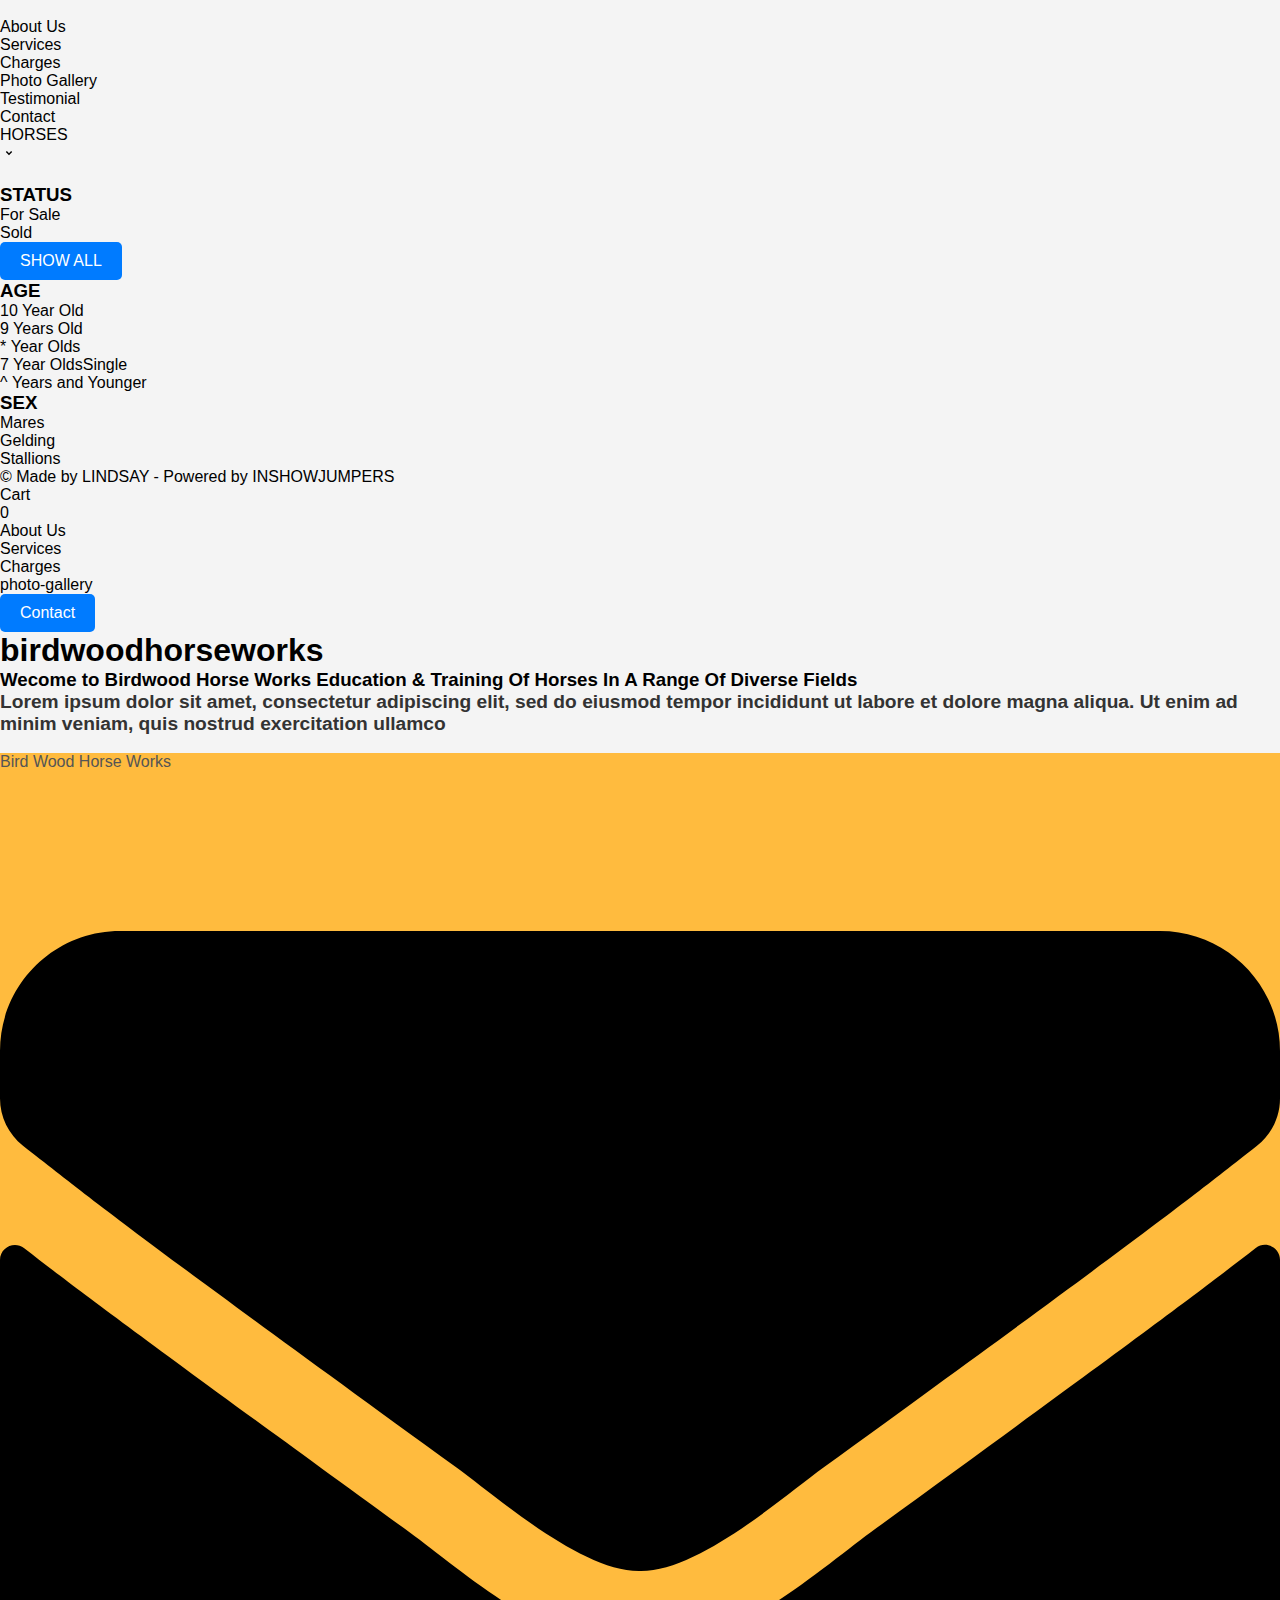
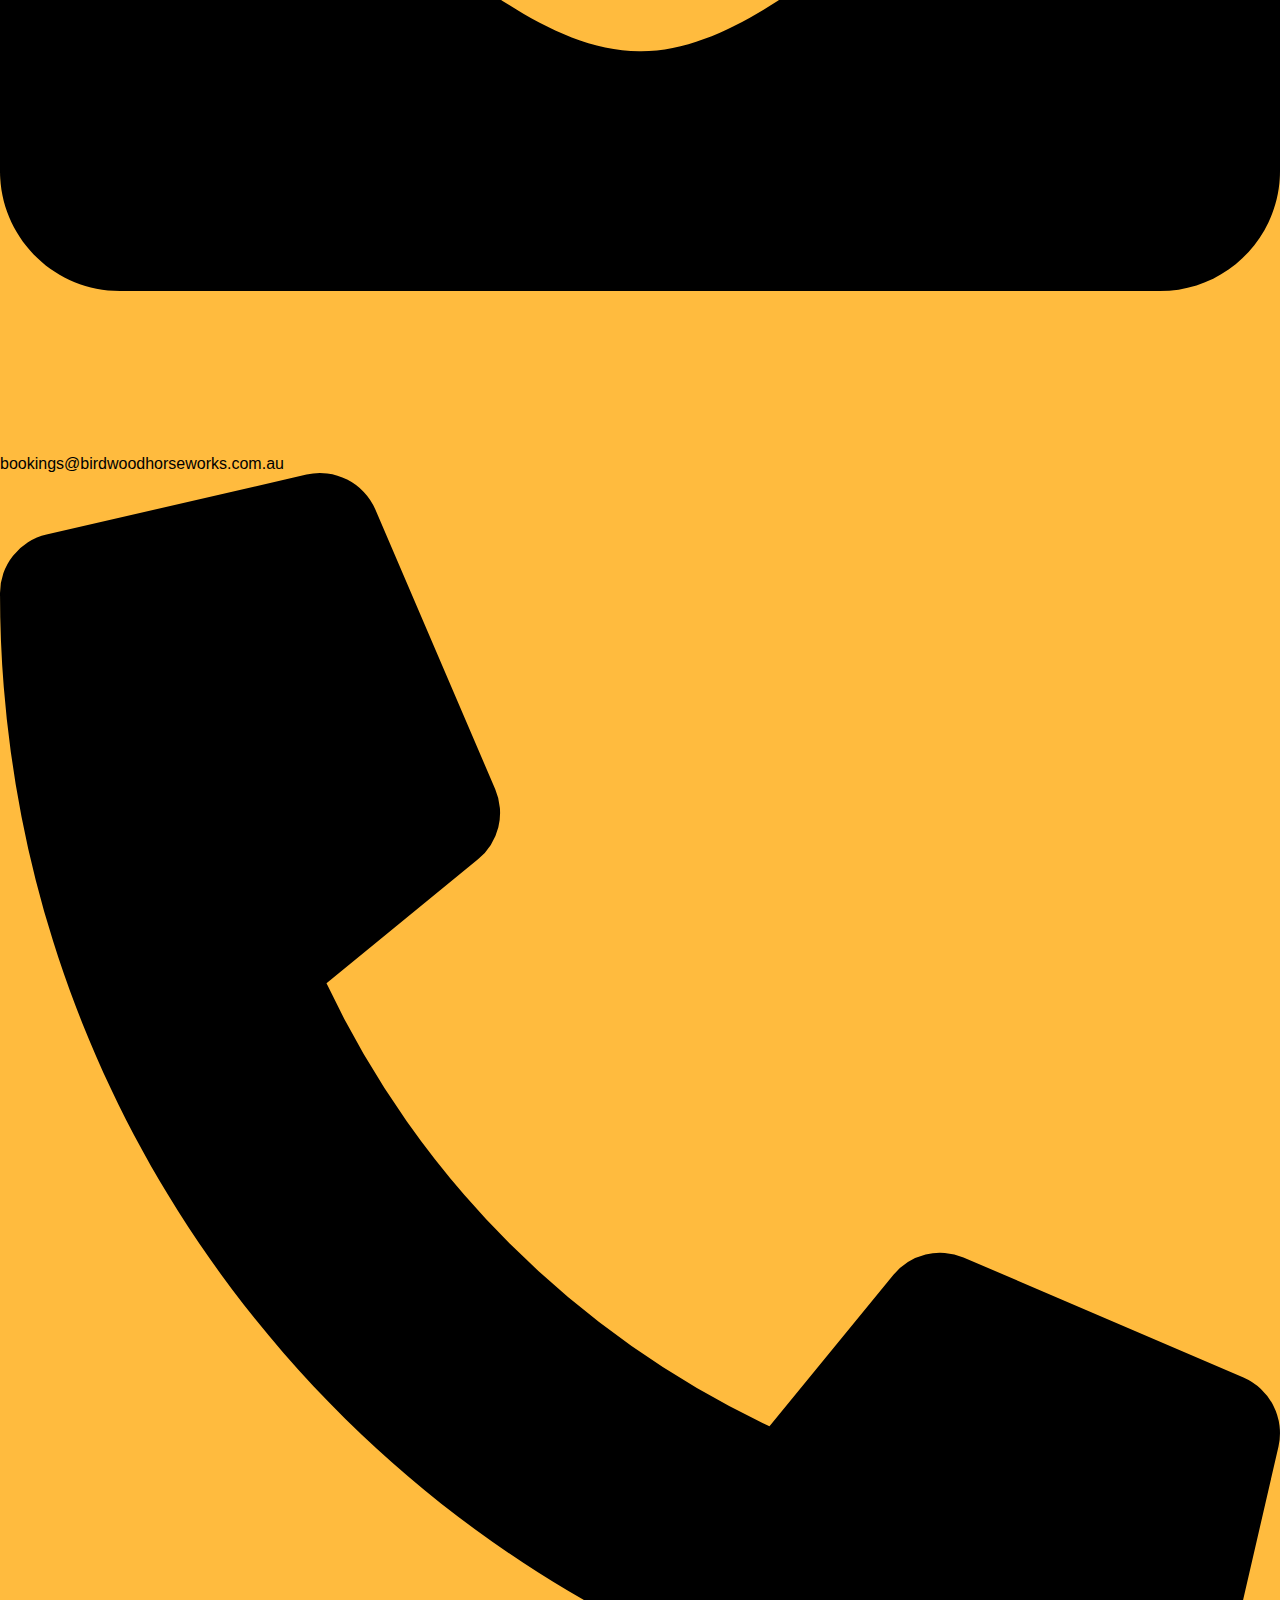
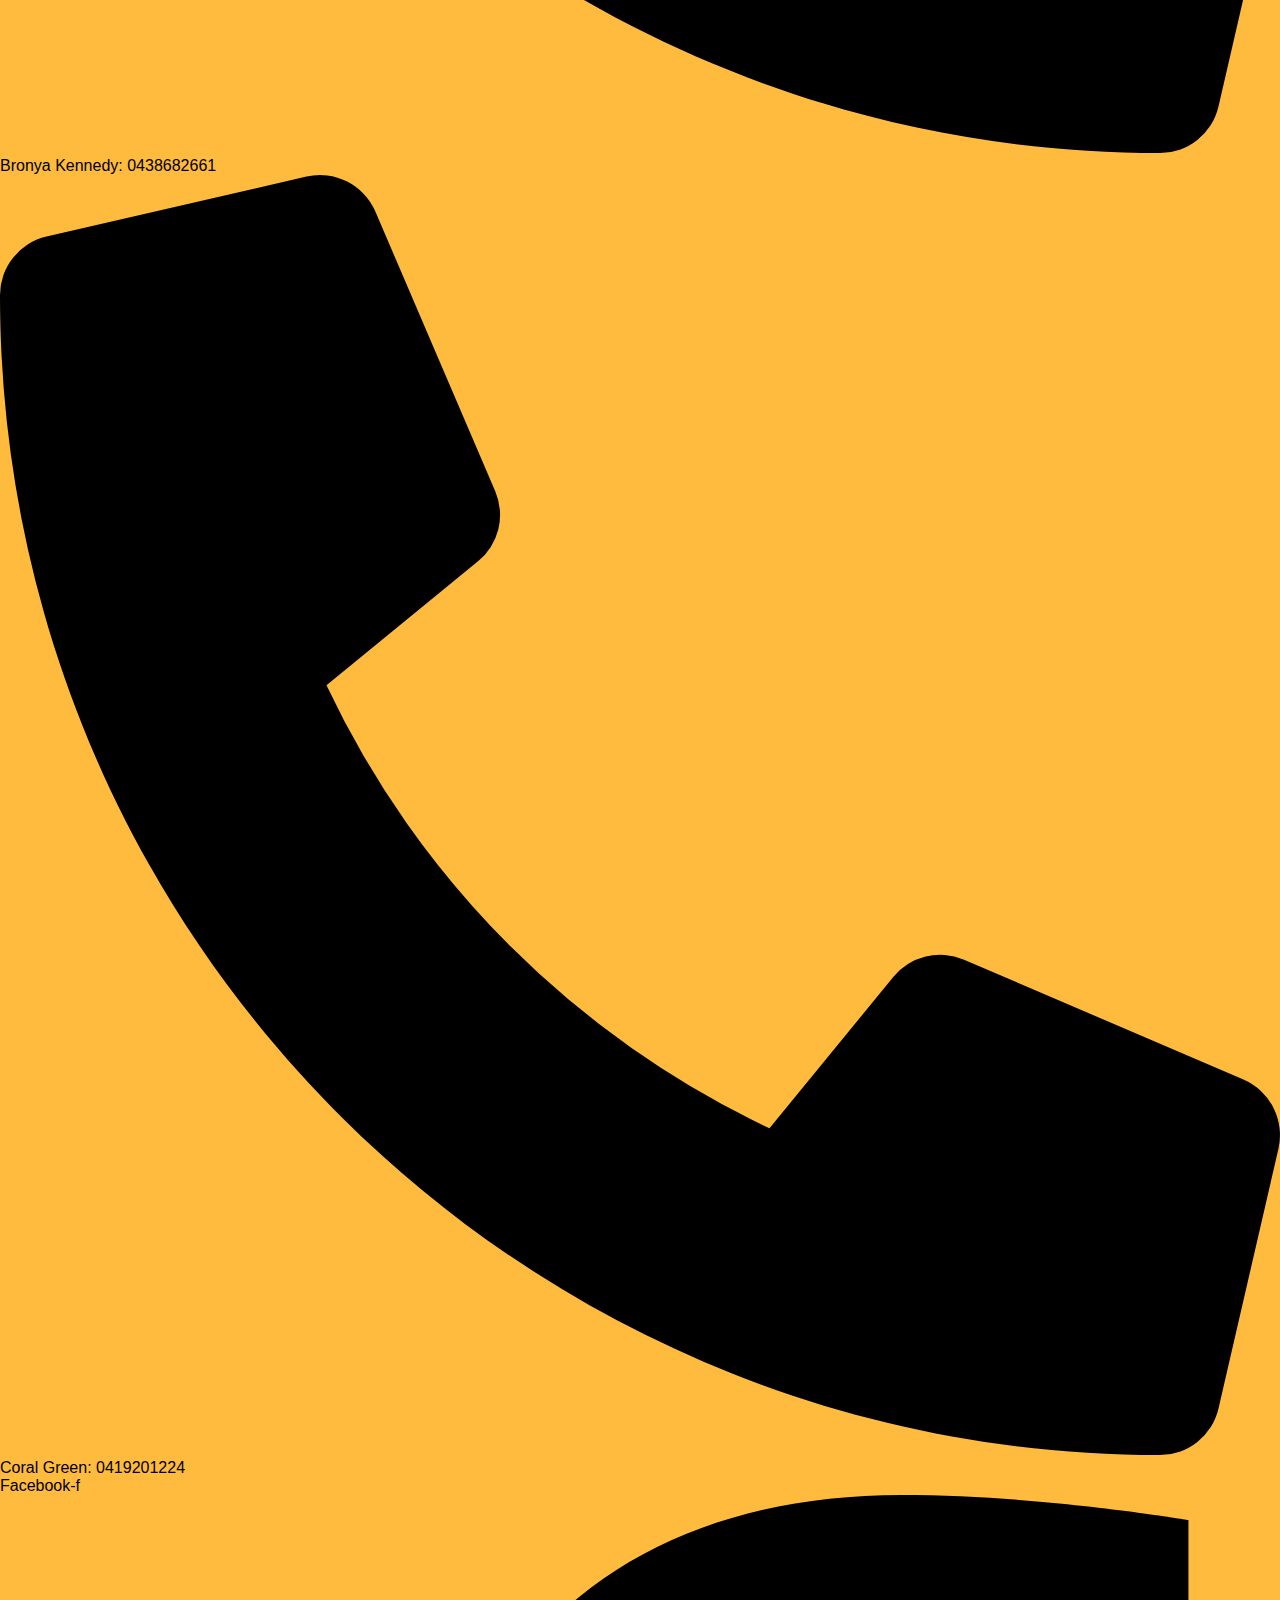
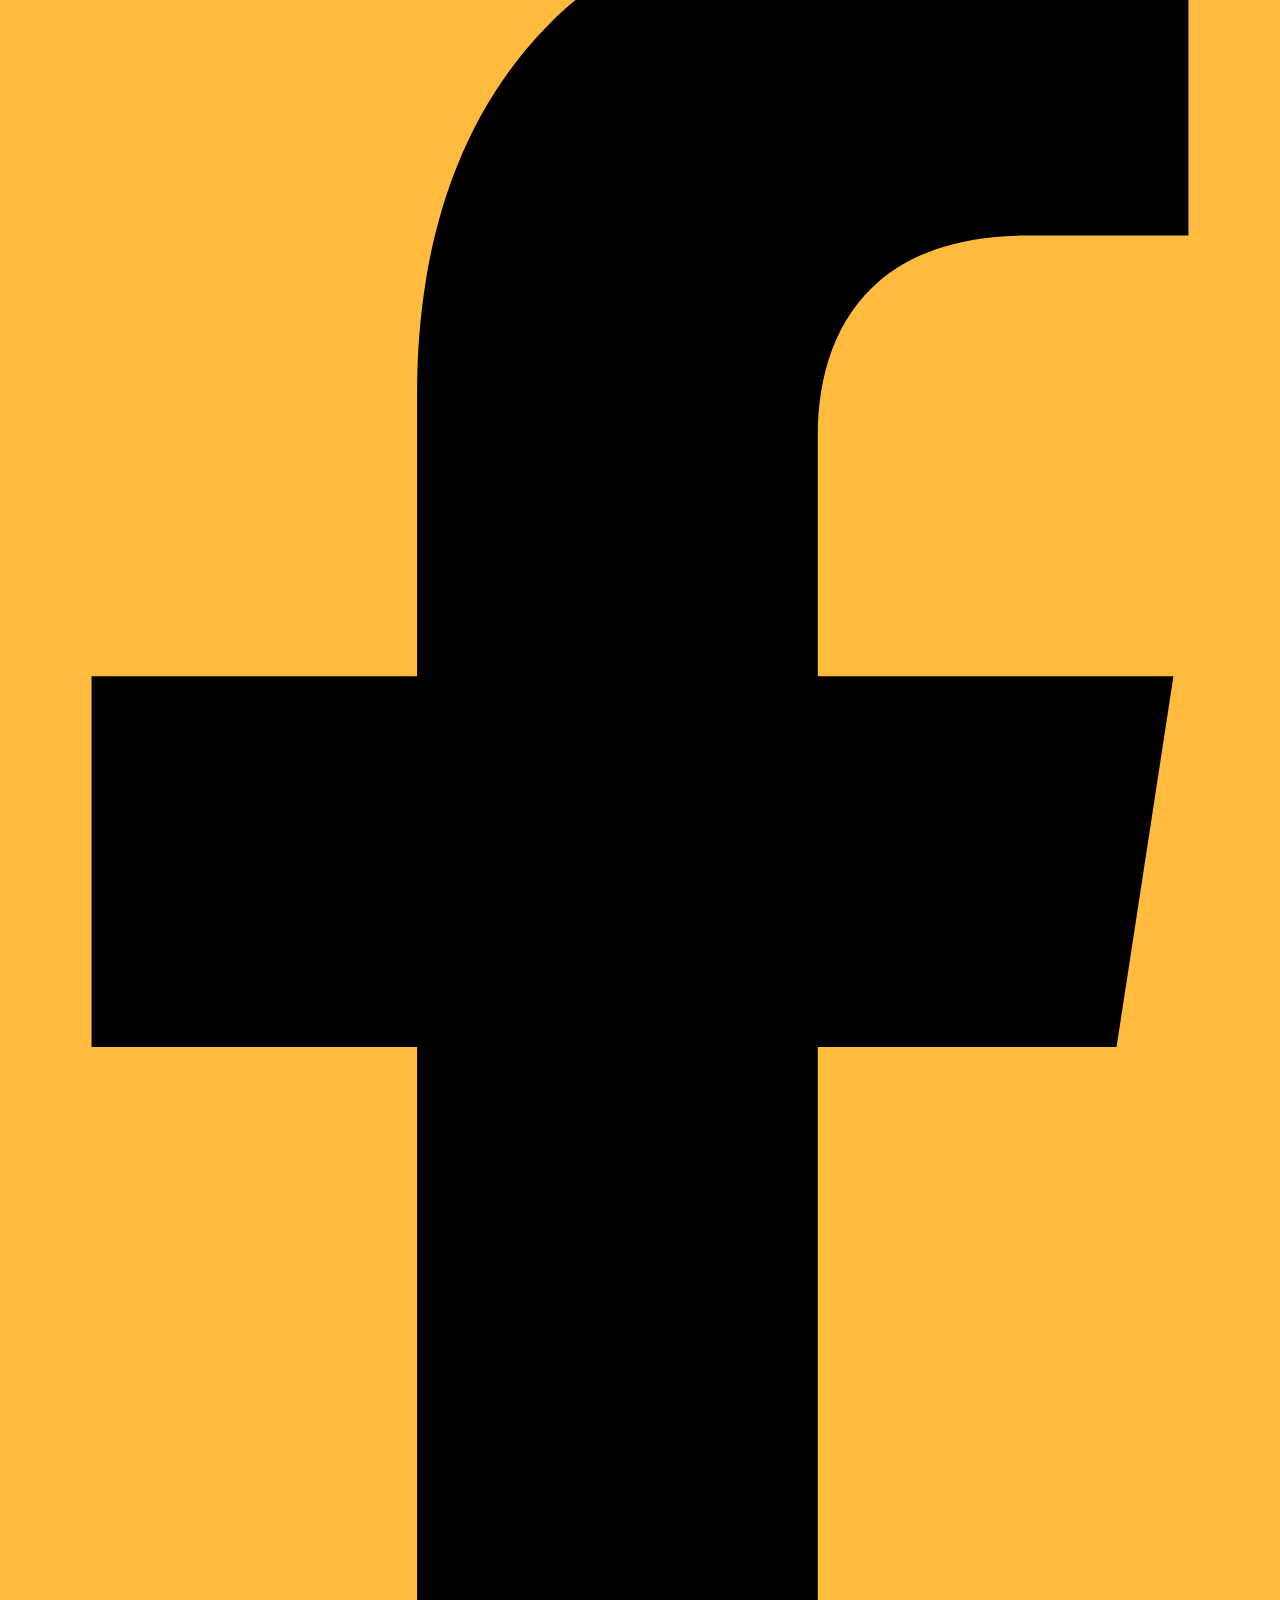
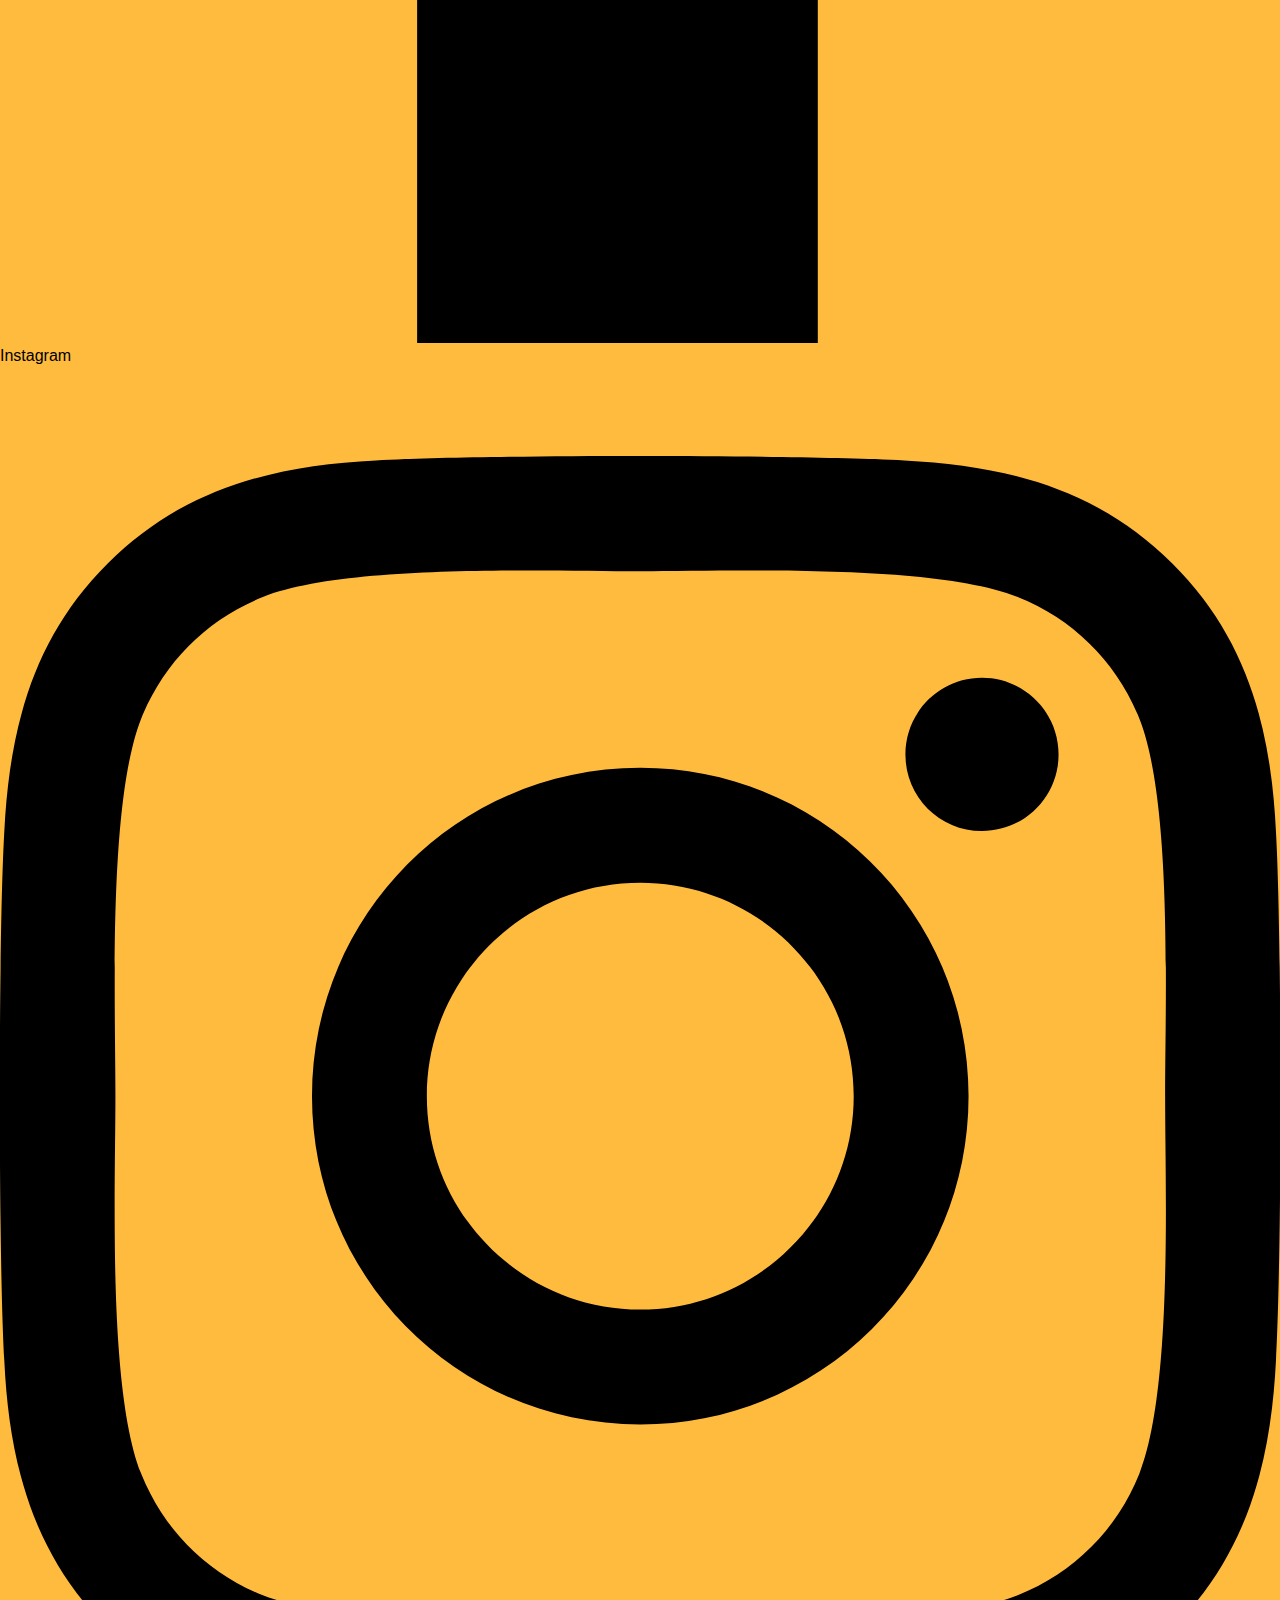
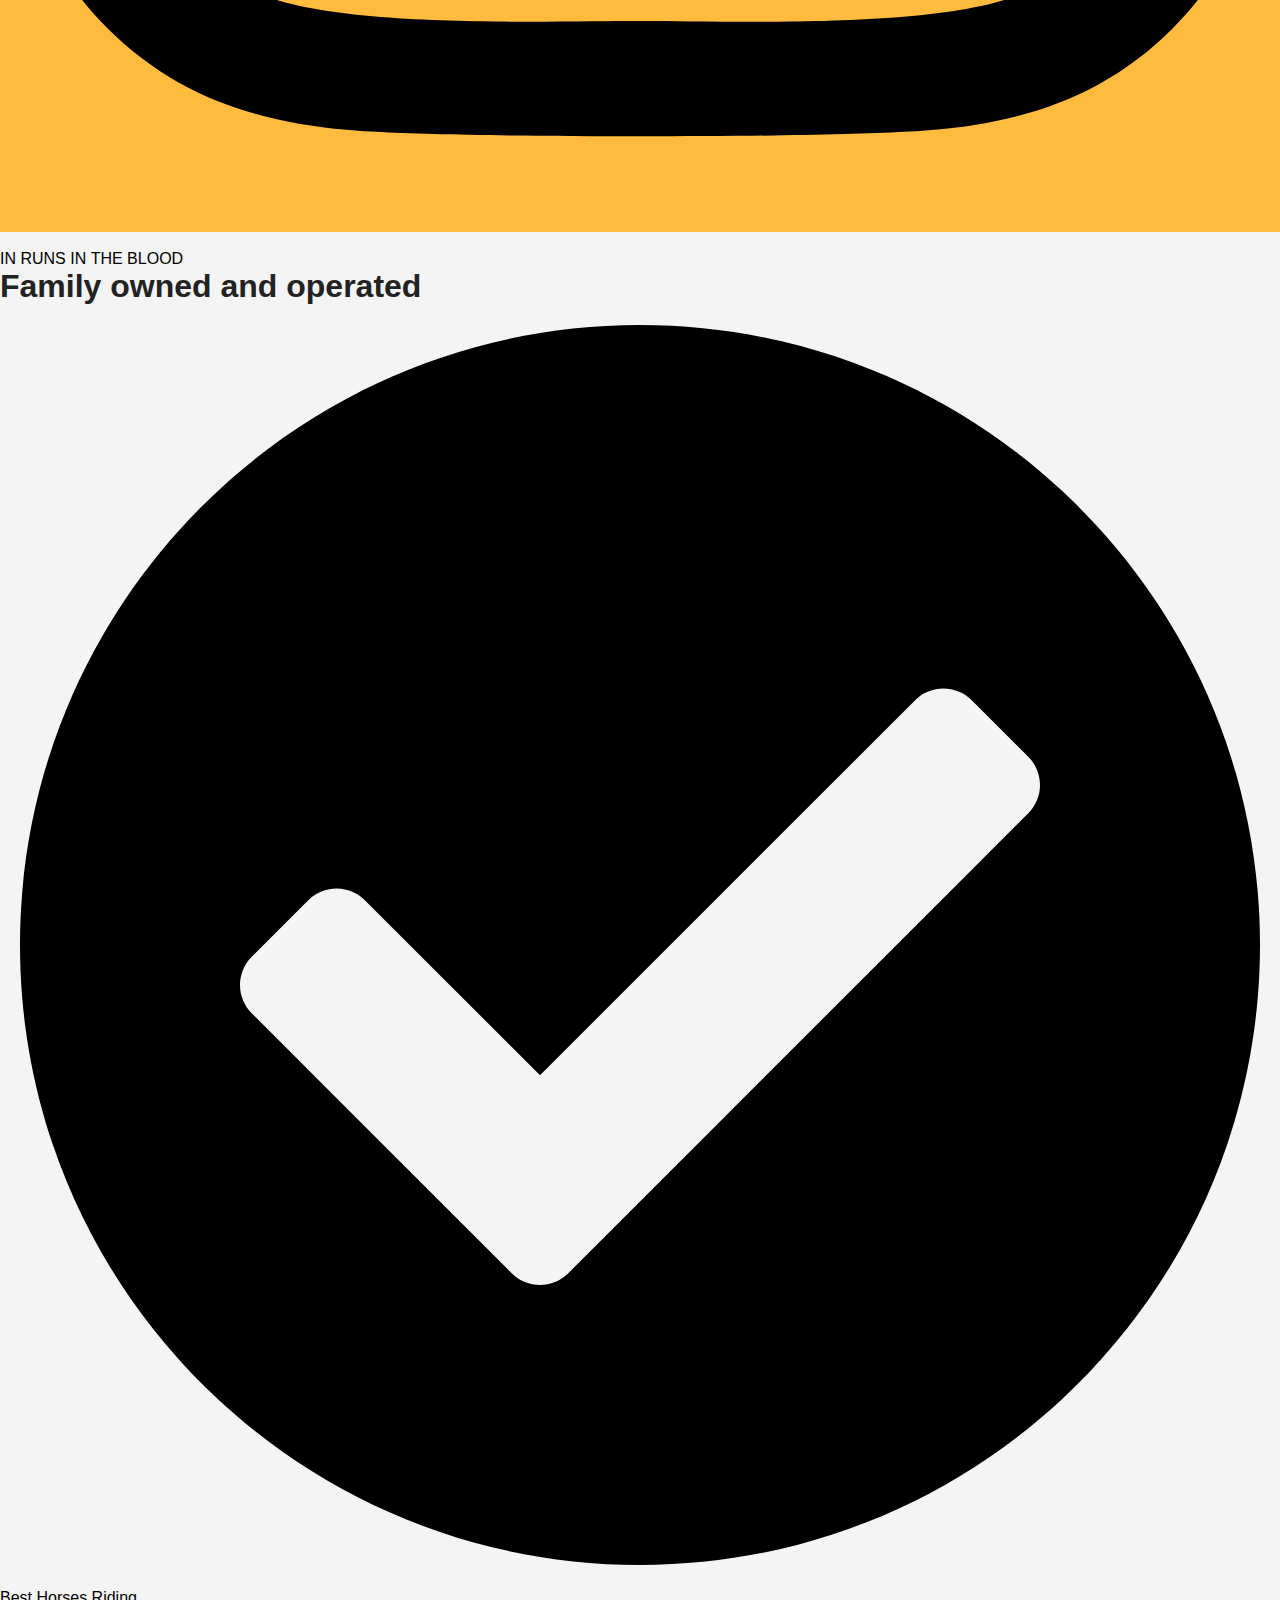
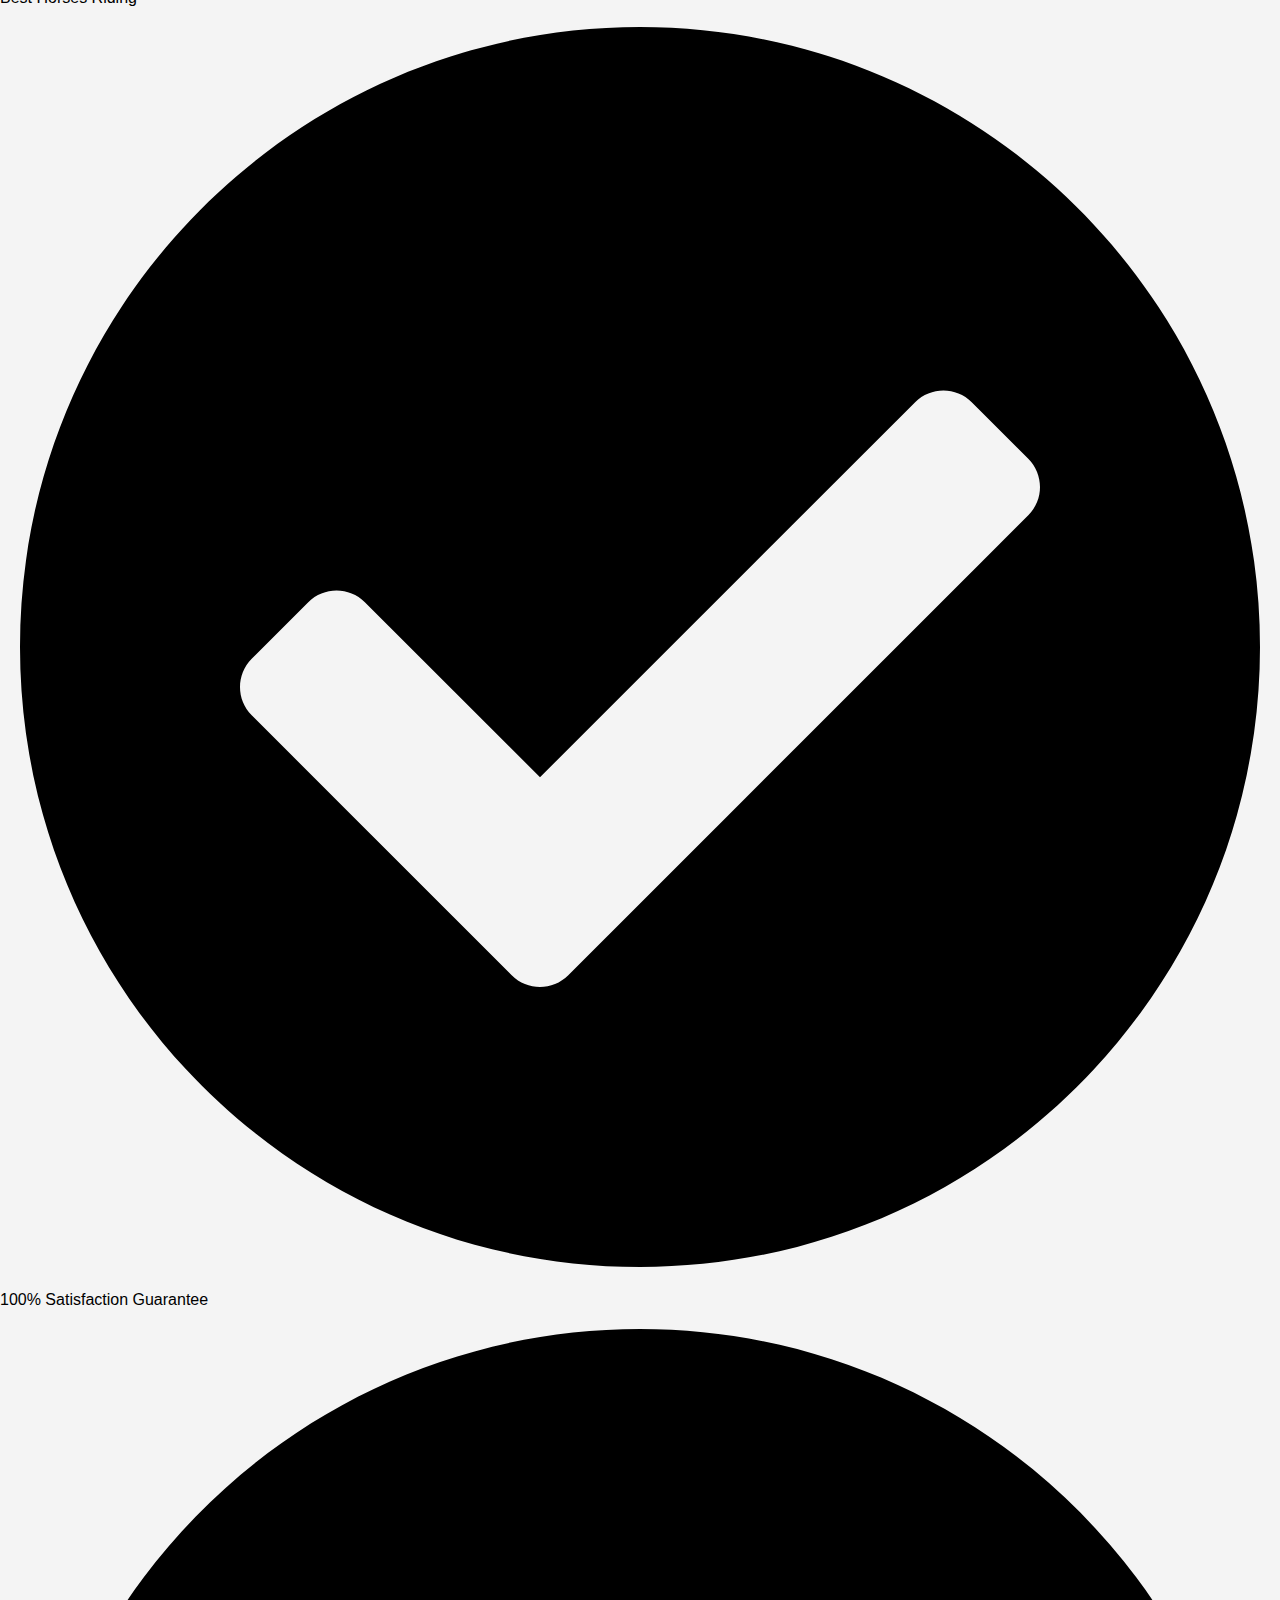
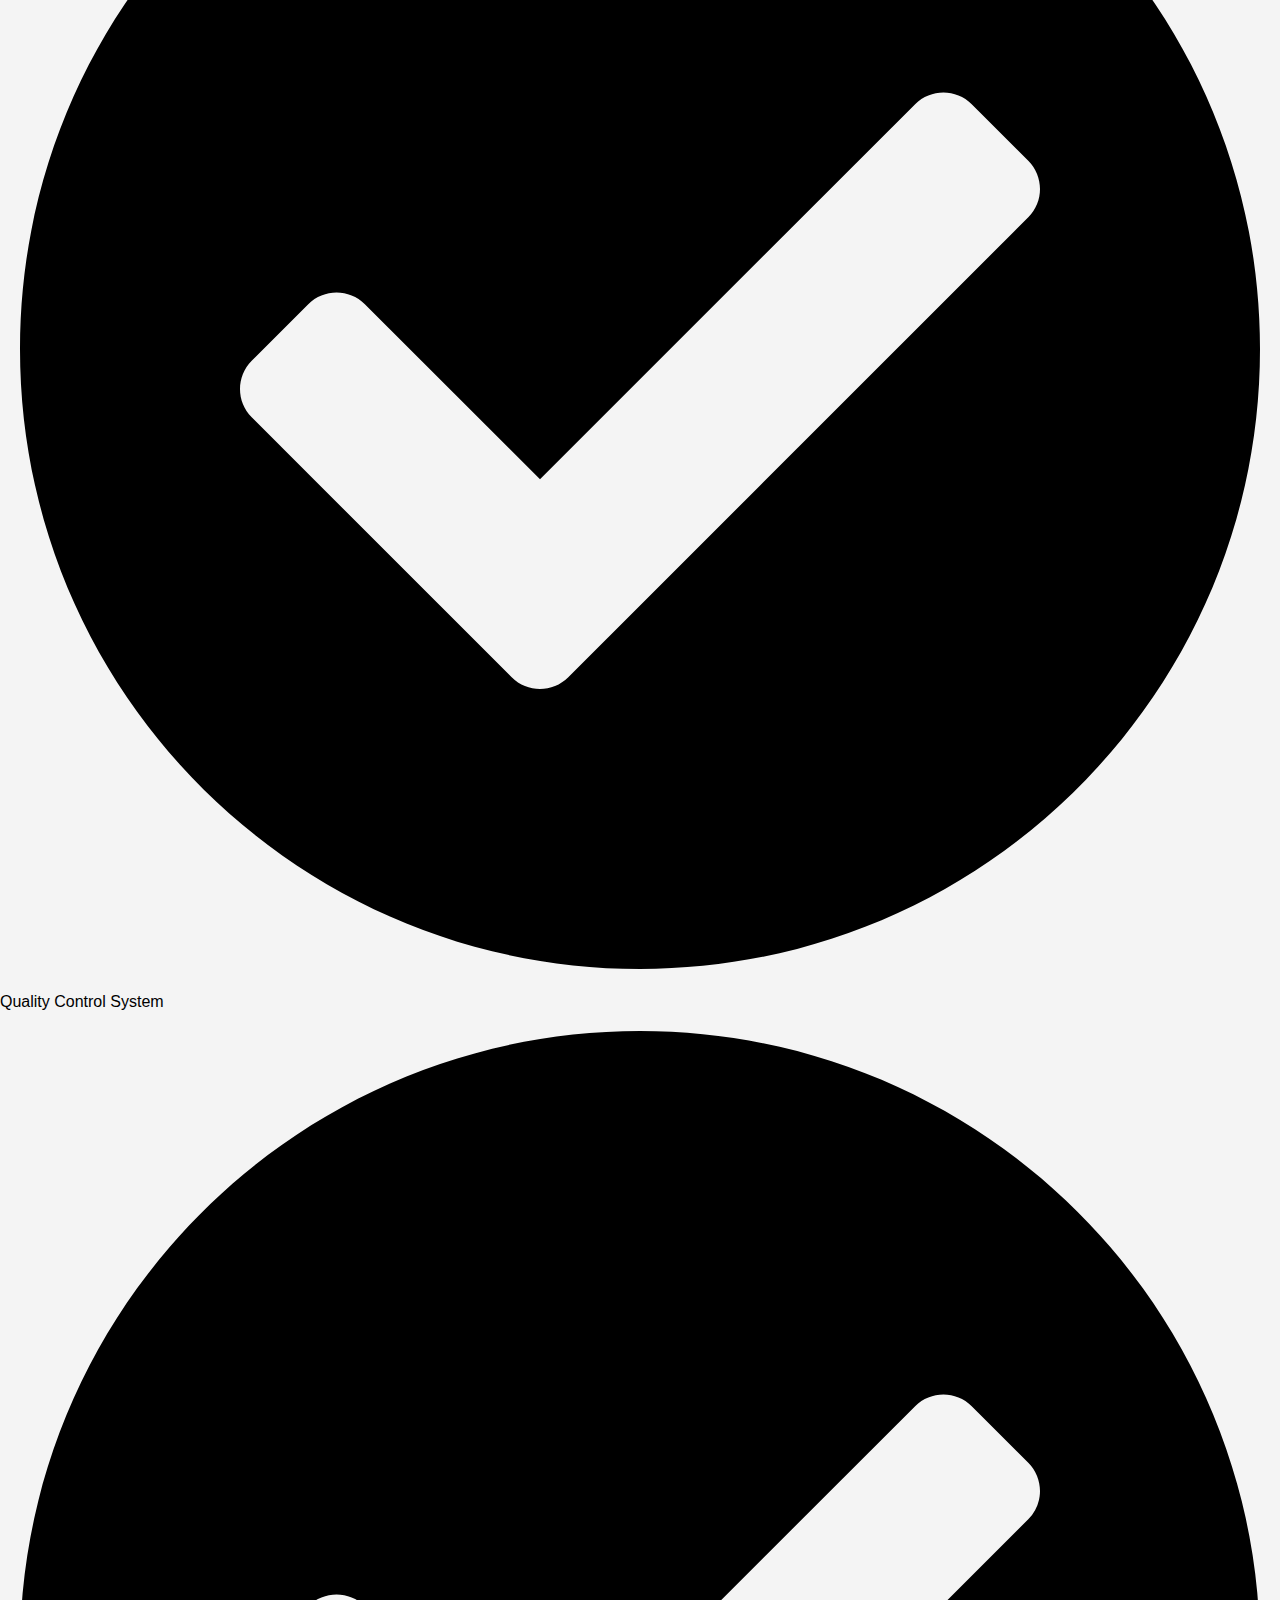
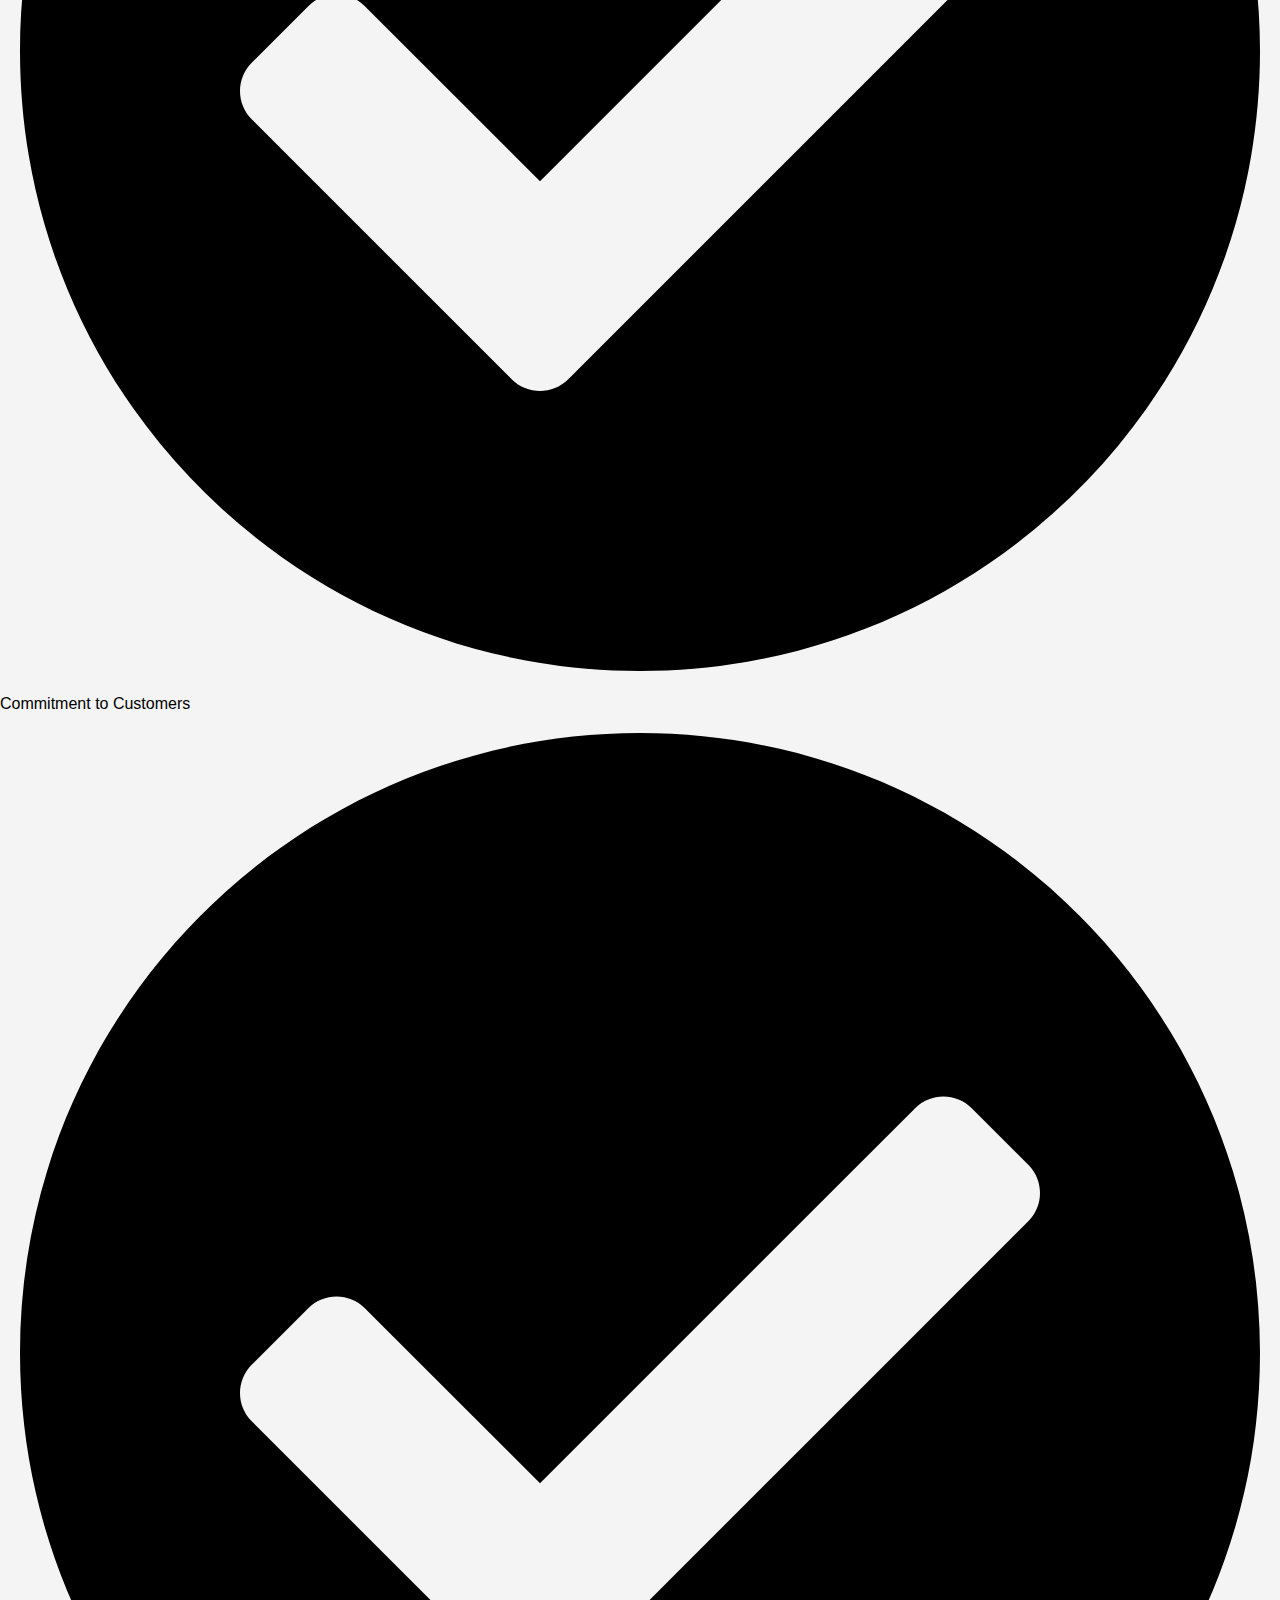
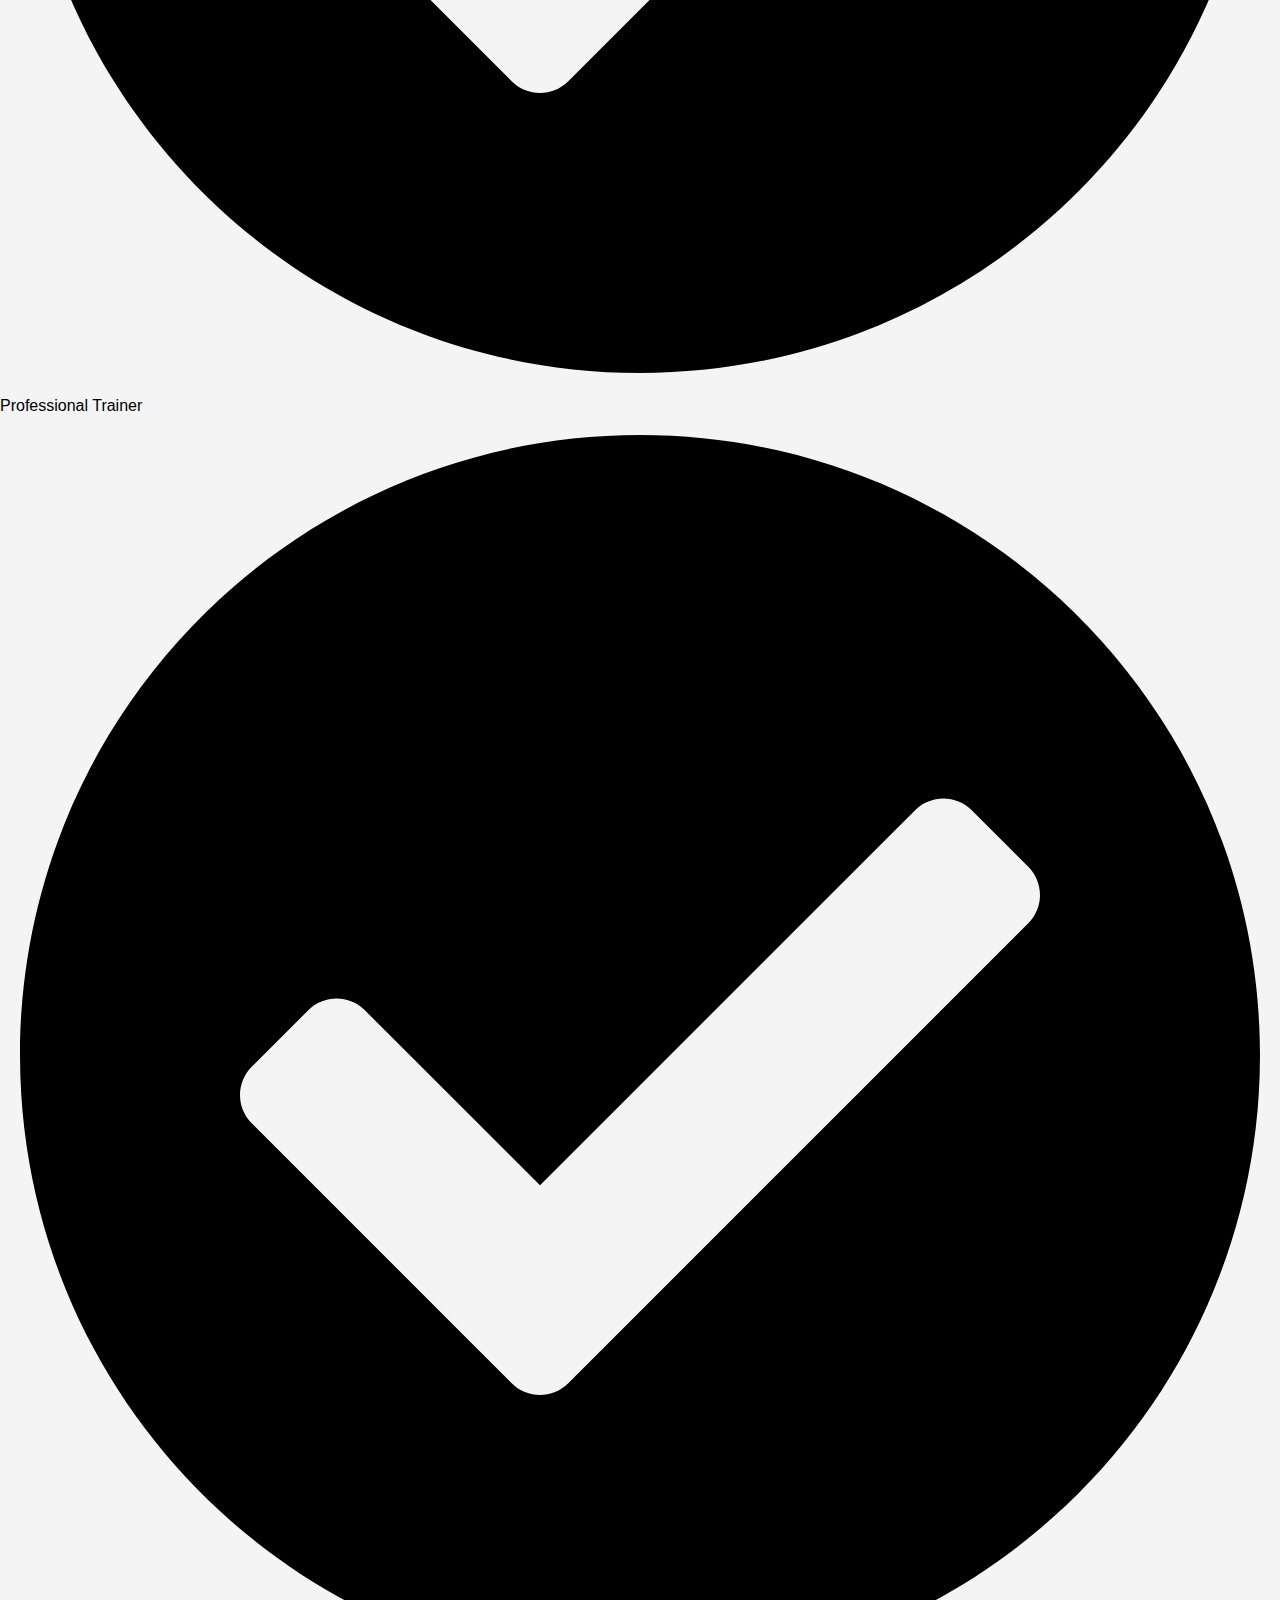
==== commit b5da4df2: "Add files via upload" ====
--- a/index.html
+++ b/index.html
@@ -155,25 +155,25 @@
                 </div>
                 <div id="w-node-cf665aa7-612c-9713-0917-12f535c66629-35c6660f" class="navbar-right">
                     <nav class="navbar-menu">
-                        <a href="/About.html" class="navbar-menu-item-link w-inline-block">
+                        <a href="./About.html" class="navbar-menu-item-link w-inline-block">
                             <div class="navbar-menu-item-inner">
                                 <div>About Us</div>
                                 <div class="navbar-menu-item-line"></div>
                             </div>
                         </a>
-                        <a href="/services" class="navbar-menu-item-link w-inline-block">
+                        <a href="/Services.html" class="navbar-menu-item-link w-inline-block">
                             <div class="navbar-menu-item-inner">
                                 <div>Services</div>
                                 <div class="navbar-menu-item-line"></div>
                             </div>
                         </a>
-                        <a href="/horses" class="navbar-menu-item-link w-inline-block">
+                        <a href="/Charges.html" class="navbar-menu-item-link w-inline-block">
                             <div class="navbar-menu-item-inner">
                                 <div>Charges</div>
                                 <div class="navbar-menu-item-line"></div>
                             </div>
                         </a>
-                        <a href="/team" class="navbar-menu-item-link w-inline-block">
+                        <a href="/Photogallery.html" class="navbar-menu-item-link w-inline-block">
                             <div class="navbar-menu-item-inner">
                                 <div>Photo Gallery</div>
                                 <div class="navbar-menu-item-line"></div>
@@ -185,7 +185,7 @@
                                 <div class="navbar-menu-item-line"></div>
                             </div>
                         </a>
-                        <a href="/contact" class="navbar-menu-item-link w-inline-block">
+                        <a href="/Contact-us.html" class="navbar-menu-item-link w-inline-block">
                             <div class="navbar-menu-item-inner">
                                 <div>Contact</div>
                                 <div class="navbar-menu-item-line"></div>
@@ -507,8 +507,8 @@
             <div class="page-padding">
                 <div class="mobile-menu-wrapper">
                     <div class="mobile-menu-nav">
-                        <a href="/the-estate" class="mobile-menu-nav-link w-inline-block">
-                            <div class="mobile-menu-nav-text">The Estate</div>
+                        <a href="./About.html" class="mobile-menu-nav-link w-inline-block">
+                            <div class="mobile-menu-nav-text">About Us</div>
                         </a>
                         <div class="line"></div>
                         <a href="/services" class="mobile-menu-nav-link w-inline-block">
@@ -516,24 +516,13 @@
                         </a>
                         <div class="line"></div>
                         <a href="/team" class="mobile-menu-nav-link w-inline-block">
-                            <div class="mobile-menu-nav-text">Team</div>
+                            <div class="mobile-menu-nav-text">Charges</div>
                         </a>
                         <div class="line"></div>
                         <a href="/training" class="mobile-menu-nav-link w-inline-block">
-                            <div class="mobile-menu-nav-text">Training</div>
+                            <div class="mobile-menu-nav-text">photo-gallery</div>
                         </a>
-                        <div class="line"></div>
-                        <a href="/news" class="mobile-menu-nav-link w-inline-block">
-                            <div class="mobile-menu-nav-text">News</div>
-                        </a>
-                        <div class="line"></div>
-                        <a href="/horses" class="mobile-menu-nav-link w-inline-block">
-                            <div class="mobile-menu-nav-text">Horses</div>
-                        </a>
-                        <div class="line"></div>
-                        <a href="/invest" class="mobile-menu-nav-link hide w-inline-block">
-                            <div class="mobile-menu-nav-text">IN Showjumping</div>
-                        </a>
+                        
                         <div class="mobile-menu-button-wrapper">
                             <a href="/contact" class="button primary w-inline-block">
                                 <div class="button-inner">
@@ -554,7 +543,6 @@
                 <div class="ins-lottie" data-w-id="84e6d30c-6984-6837-504b-d43504e531ad" data-animation-type="lottie" data-src="https://cdn.prod.website-files.com/64144ad550fd80826bd9b3c8/6436a0c5cfe400114f244f3d_INSbodymovin.json" data-loop="0" data-direction="1"
                     data-autoplay="1" data-is-ix2-target="0" data-renderer="svg" data-default-duration="2.9696361820138772" data-duration="0"></div>
             </div>
-            <h1 data-w-id="84e6d30c-6984-6837-504b-d43504e531ae" class="mobile-hero-heading">InShowjumpers</h1>
         </div>
     </div>
     <!--  -->
@@ -625,7 +613,7 @@
                         </div>
                     </div>
                 </div>
-                <div data-w-id="14cdae13-2d5d-bda2-4ea6-944f8ad3c23c" class="overlay animate"></div><img src="./Images/female-jockey-on-horse-leaping-over-hurdle-XJR6CZT.jpg" loading="lazy" sizes="100vw" srcset="./Images/female-jockey-on-horse-leaping-over-hurdle-XJR6CZT.jpg 500w, ./Images/female-jockey-on-horse-leaping-over-hurdle-XJR6CZT.jpg 800w, ./Images/female-jockey-on-horse-leaping-over-hurdle-XJR6CZT.jpg 1080w, ./Images/female-jockey-on-horse-leaping-over-hurdle-XJR6CZT.jpg 1600w, ./Images/female-jockey-on-horse-leaping-over-hurdle-XJR6CZT.jpg 2000w, ./Images/female-jockey-on-horse-leaping-over-hurdle-XJR6CZT.jpg 2500w"
+                <div data-w-id="14cdae13-2d5d-bda2-4ea6-944f8ad3c23c" class="overlay animate"></div><img src="./Images/DSC01821.jpeg" loading="lazy" sizes="100vw" srcset="./Images/DSC01821.jpeg 500w, ./Images/DSC01821.jpeg 800w, ./Images/DSC01821.jpeg 1080w, ./Images/DSC01821.jpeg 1600w, ./Images/DSC01821.jpeg 2000w, ./Images/DSC01821.jpeg 2500w"
                     alt="" class="hero-image" /></section>
             <section class="section-home-booking">
                 <div style="background-color:#ffbb3e;">
@@ -713,8 +701,8 @@
                 <div class="padding-vertical padding-xxhuge">
                     <div class="home-about-grid">
                         <div id="w-node-cc3b475a-1ddf-3f77-13ba-4f6428383939-86285a04" class="home-about-grid-left">
-                            <div id="w-node-f3c199e7-5c1e-bb32-645e-aba52042229b-86285a04" class="image-wrapper"><img src="./Images/riding-girl-and-horse.jpg" loading="lazy" sizes="(max-width: 479px) 88vw, (max-width: 767px) 92vw, (max-width: 991px) 43vw, 42vw"
-                                    srcset="./Images/riding-girl-and-horse.jpg 500w, ./Images/riding-girl-and-horse.jpg 800w, ./Images/riding-girl-and-horse.jpg 1080w, ./Images/riding-girl-and-horse.jpg 1600w, ./Images/riding-girl-and-horse.jpg 2000w, ./Images/riding-girl-and-horse.jpg 2000w"
+                            <div id="w-node-f3c199e7-5c1e-bb32-645e-aba52042229b-86285a04" class="image-wrapper"><img src="https://github.com/Parth-Aajagiya/BirdWood/blob/main/Images/riding-girl-and-horse.jpg?raw=true" loading="lazy" sizes="(max-width: 479px) 88vw, (max-width: 767px) 92vw, (max-width: 991px) 43vw, 42vw"
+                                    srcset="https://github.com/Parth-Aajagiya/BirdWood/blob/main/Images/riding-girl-and-horse.jpg?raw=true 500w, https://github.com/Parth-Aajagiya/BirdWood/blob/main/Images/riding-girl-and-horse.jpg?raw=true 800w, https://github.com/Parth-Aajagiya/BirdWood/blob/main/Images/riding-girl-and-horse.jpg?raw=true 1080w, https://github.com/Parth-Aajagiya/BirdWood/blob/main/Images/riding-girl-and-horse.jpg?raw=true 1600w, https://github.com/Parth-Aajagiya/BirdWood/blob/main/Images/riding-girl-and-horse.jpg?raw=true 2000w, https://github.com/Parth-Aajagiya/BirdWood/blob/main/Images/riding-girl-and-horse.jpg?raw=true 2000w"
                                     alt="" class="image-cover" /></div>
                             <div>
                                 <div class="margin-bottom margin-small">
@@ -1410,7 +1398,7 @@
                                                                    <div class="elementor-widget-container">
                                                                        <ul class="elementor-icon-list-items">
                                                                            <li class="elementor-icon-list-item">
-                                                                               <a href="https://birdwoodhorseworks.com.au/">
+                                                                               <a href="./index.html">
    
                                                    <span class="elementor-icon-list-icon">
                                <svg aria-hidden="true" class="e-font-icon-svg e-fas-chevron-right" viewBox="0 0 320 512" xmlns="http://www.w3.org/2000/svg"><path d="M285.476 272.971L91.132 467.314c-9.373 9.373-24.569 9.373-33.941 0l-22.667-22.667c-9.357-9.357-9.375-24.522-.04-33.901L188.505 256 34.484 101.255c-9.335-9.379-9.317-24.544.04-33.901l22.667-22.667c9.373-9.373 24.569-9.373 33.941 0L285.475 239.03c9.373 9.372 9.373 24.568.001 33.941z"></path></svg>						</span>
@@ -1418,7 +1406,7 @@
                                                </a>
                                                                            </li>
                                                                            <li class="elementor-icon-list-item">
-                                                                               <a href="https://birdwoodhorseworks.com.au/about-us/">
+                                                                               <a href="./About.html">
    
                                                    <span class="elementor-icon-list-icon">
                                <svg aria-hidden="true" class="e-font-icon-svg e-fas-chevron-right" viewBox="0 0 320 512" xmlns="http://www.w3.org/2000/svg"><path d="M285.476 272.971L91.132 467.314c-9.373 9.373-24.569 9.373-33.941 0l-22.667-22.667c-9.357-9.357-9.375-24.522-.04-33.901L188.505 256 34.484 101.255c-9.335-9.379-9.317-24.544.04-33.901l22.667-22.667c9.373-9.373 24.569-9.373 33.941 0L285.475 239.03c9.373 9.372 9.373 24.568.001 33.941z"></path></svg>						</span>
@@ -1426,7 +1414,7 @@
                                                </a>
                                                                            </li>
                                                                            <li class="elementor-icon-list-item">
-                                                                               <a href="https://birdwoodhorseworks.com.au/services/">
+                                                                               <a href="./Services.html">
    
                                                    <span class="elementor-icon-list-icon">
                                <svg aria-hidden="true" class="e-font-icon-svg e-fas-chevron-right" viewBox="0 0 320 512" xmlns="http://www.w3.org/2000/svg"><path d="M285.476 272.971L91.132 467.314c-9.373 9.373-24.569 9.373-33.941 0l-22.667-22.667c-9.357-9.357-9.375-24.522-.04-33.901L188.505 256 34.484 101.255c-9.335-9.379-9.317-24.544.04-33.901l22.667-22.667c9.373-9.373 24.569-9.373 33.941 0L285.475 239.03c9.373 9.372 9.373 24.568.001 33.941z"></path></svg>						</span>
@@ -1434,7 +1422,7 @@
                                                </a>
                                                                            </li>
                                                                            <li class="elementor-icon-list-item">
-                                                                               <a href="https://birdwoodhorseworks.com.au/charges/">
+                                                                               <a href="./Charges.html">
    
                                                    <span class="elementor-icon-list-icon">
                                <svg aria-hidden="true" class="e-font-icon-svg e-fas-chevron-right" viewBox="0 0 320 512" xmlns="http://www.w3.org/2000/svg"><path d="M285.476 272.971L91.132 467.314c-9.373 9.373-24.569 9.373-33.941 0l-22.667-22.667c-9.357-9.357-9.375-24.522-.04-33.901L188.505 256 34.484 101.255c-9.335-9.379-9.317-24.544.04-33.901l22.667-22.667c9.373-9.373 24.569-9.373 33.941 0L285.475 239.03c9.373 9.372 9.373 24.568.001 33.941z"></path></svg>						</span>
@@ -1442,23 +1430,16 @@
                                                </a>
                                                                            </li>
                                                                            <li class="elementor-icon-list-item">
-                                                                               <a href="https://birdwoodhorseworks.com.au/photo-gallery/">
+                                                                               <a href="./Photogallery.html">
    
                                                    <span class="elementor-icon-list-icon">
                                <svg aria-hidden="true" class="e-font-icon-svg e-fas-chevron-right" viewBox="0 0 320 512" xmlns="http://www.w3.org/2000/svg"><path d="M285.476 272.971L91.132 467.314c-9.373 9.373-24.569 9.373-33.941 0l-22.667-22.667c-9.357-9.357-9.375-24.522-.04-33.901L188.505 256 34.484 101.255c-9.335-9.379-9.317-24.544.04-33.901l22.667-22.667c9.373-9.373 24.569-9.373 33.941 0L285.475 239.03c9.373 9.372 9.373 24.568.001 33.941z"></path></svg>						</span>
                                            <span class="elementor-icon-list-text">Photo Gallery </span>
                                                </a>
                                                                            </li>
+                                                                         
                                                                            <li class="elementor-icon-list-item">
-                                                                               <a href="https://birdwoodhorseworks.com.au/testimonials/">
-   
-                                                   <span class="elementor-icon-list-icon">
-                               <svg aria-hidden="true" class="e-font-icon-svg e-fas-chevron-right" viewBox="0 0 320 512" xmlns="http://www.w3.org/2000/svg"><path d="M285.476 272.971L91.132 467.314c-9.373 9.373-24.569 9.373-33.941 0l-22.667-22.667c-9.357-9.357-9.375-24.522-.04-33.901L188.505 256 34.484 101.255c-9.335-9.379-9.317-24.544.04-33.901l22.667-22.667c9.373-9.373 24.569-9.373 33.941 0L285.475 239.03c9.373 9.372 9.373 24.568.001 33.941z"></path></svg>						</span>
-                                           <span class="elementor-icon-list-text">Testimonials</span>
-                                               </a>
-                                                                           </li>
-                                                                           <li class="elementor-icon-list-item">
-                                                                               <a href="https://birdwoodhorseworks.com.au/contact-us/">
+                                                                               <a href="./Contact-us.html">
    
                                                    <span class="elementor-icon-list-icon">
                                <svg aria-hidden="true" class="e-font-icon-svg e-fas-chevron-right" viewBox="0 0 320 512" xmlns="http://www.w3.org/2000/svg"><path d="M285.476 272.971L91.132 467.314c-9.373 9.373-24.569 9.373-33.941 0l-22.667-22.667c-9.357-9.357-9.375-24.522-.04-33.901L188.505 256 34.484 101.255c-9.335-9.379-9.317-24.544.04-33.901l22.667-22.667c9.373-9.373 24.569-9.373 33.941 0L285.475 239.03c9.373 9.372 9.373 24.568.001 33.941z"></path></svg>						</span>
@@ -1555,4 +1536,4 @@
     <script src="https://cdn.prod.website-files.com/64144ad550fd80826bd9b3c8%2F6470f5217e03b0faa8a404de%2F66588579d348f24f41c77b65%2Fhs_trackcode_144786795-1.0.6.js" type="text/javascript"></script>
 </body>
 
-</html>
+</html>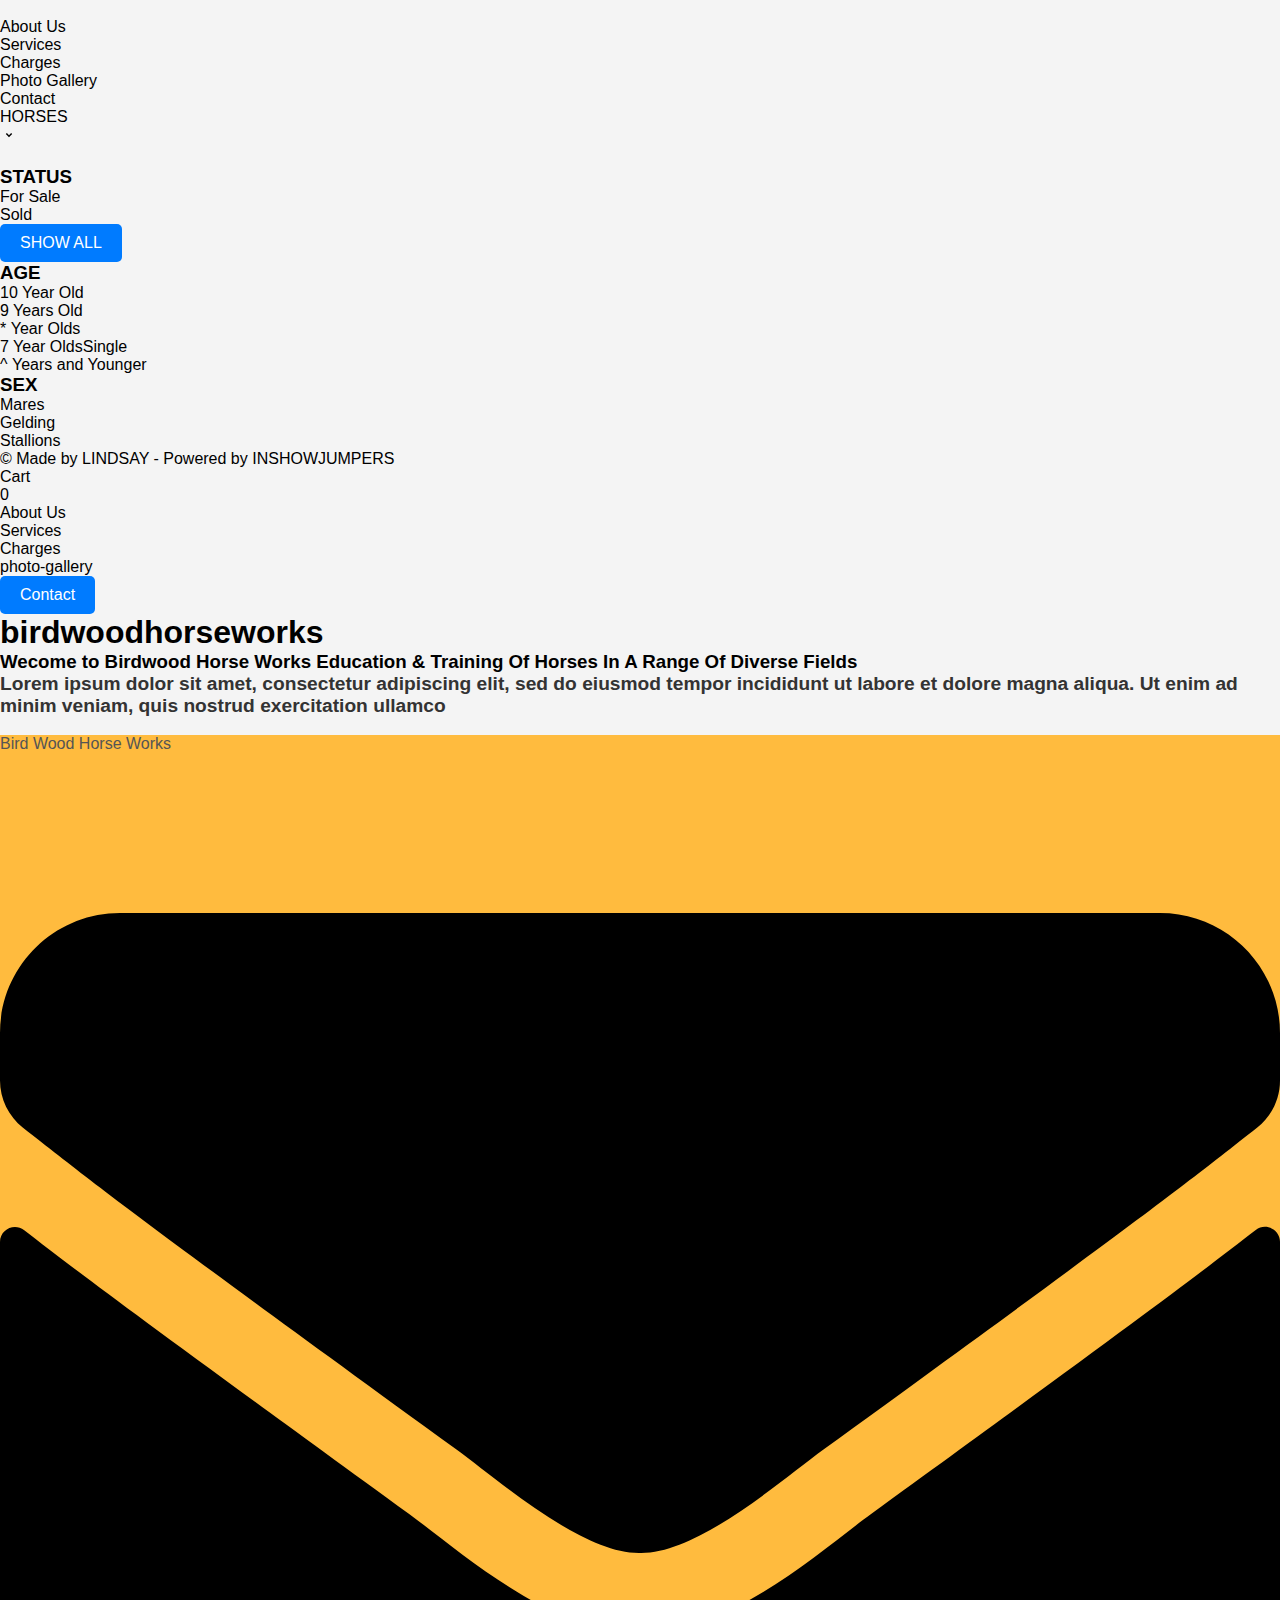
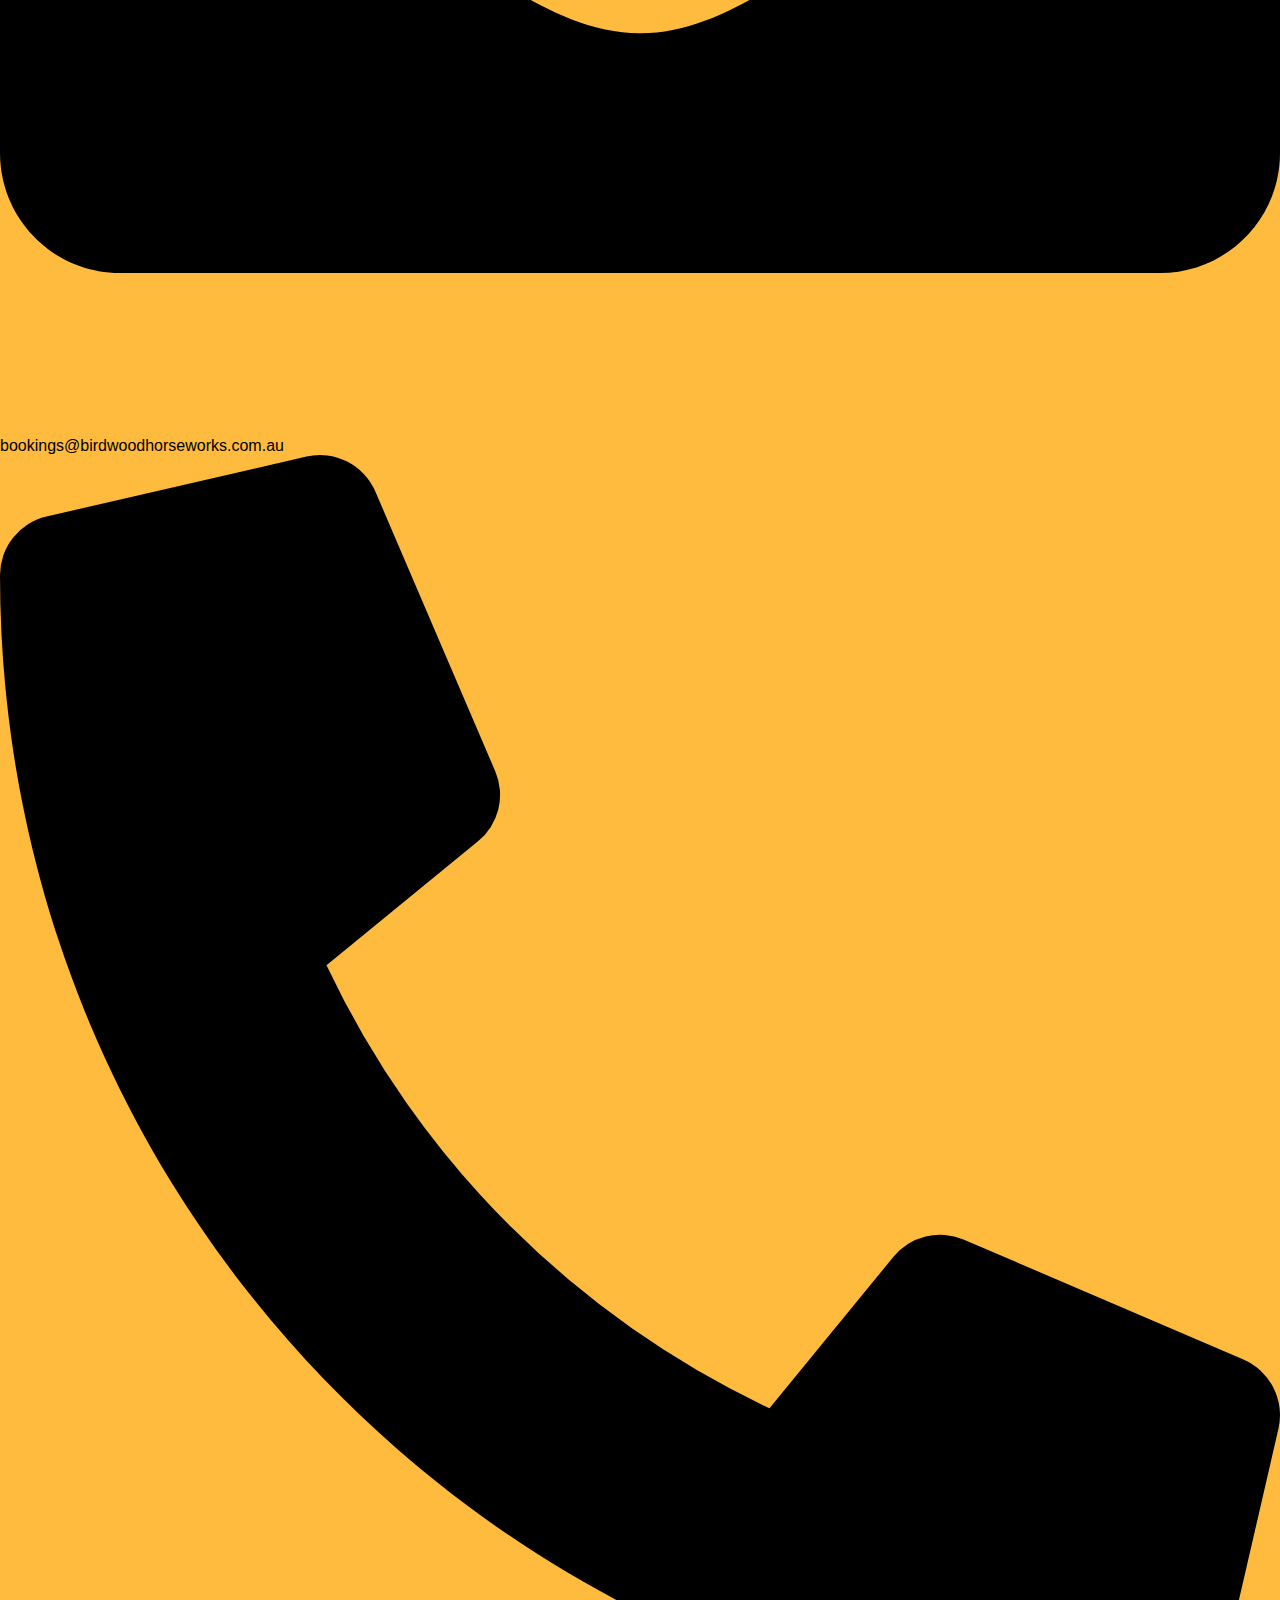
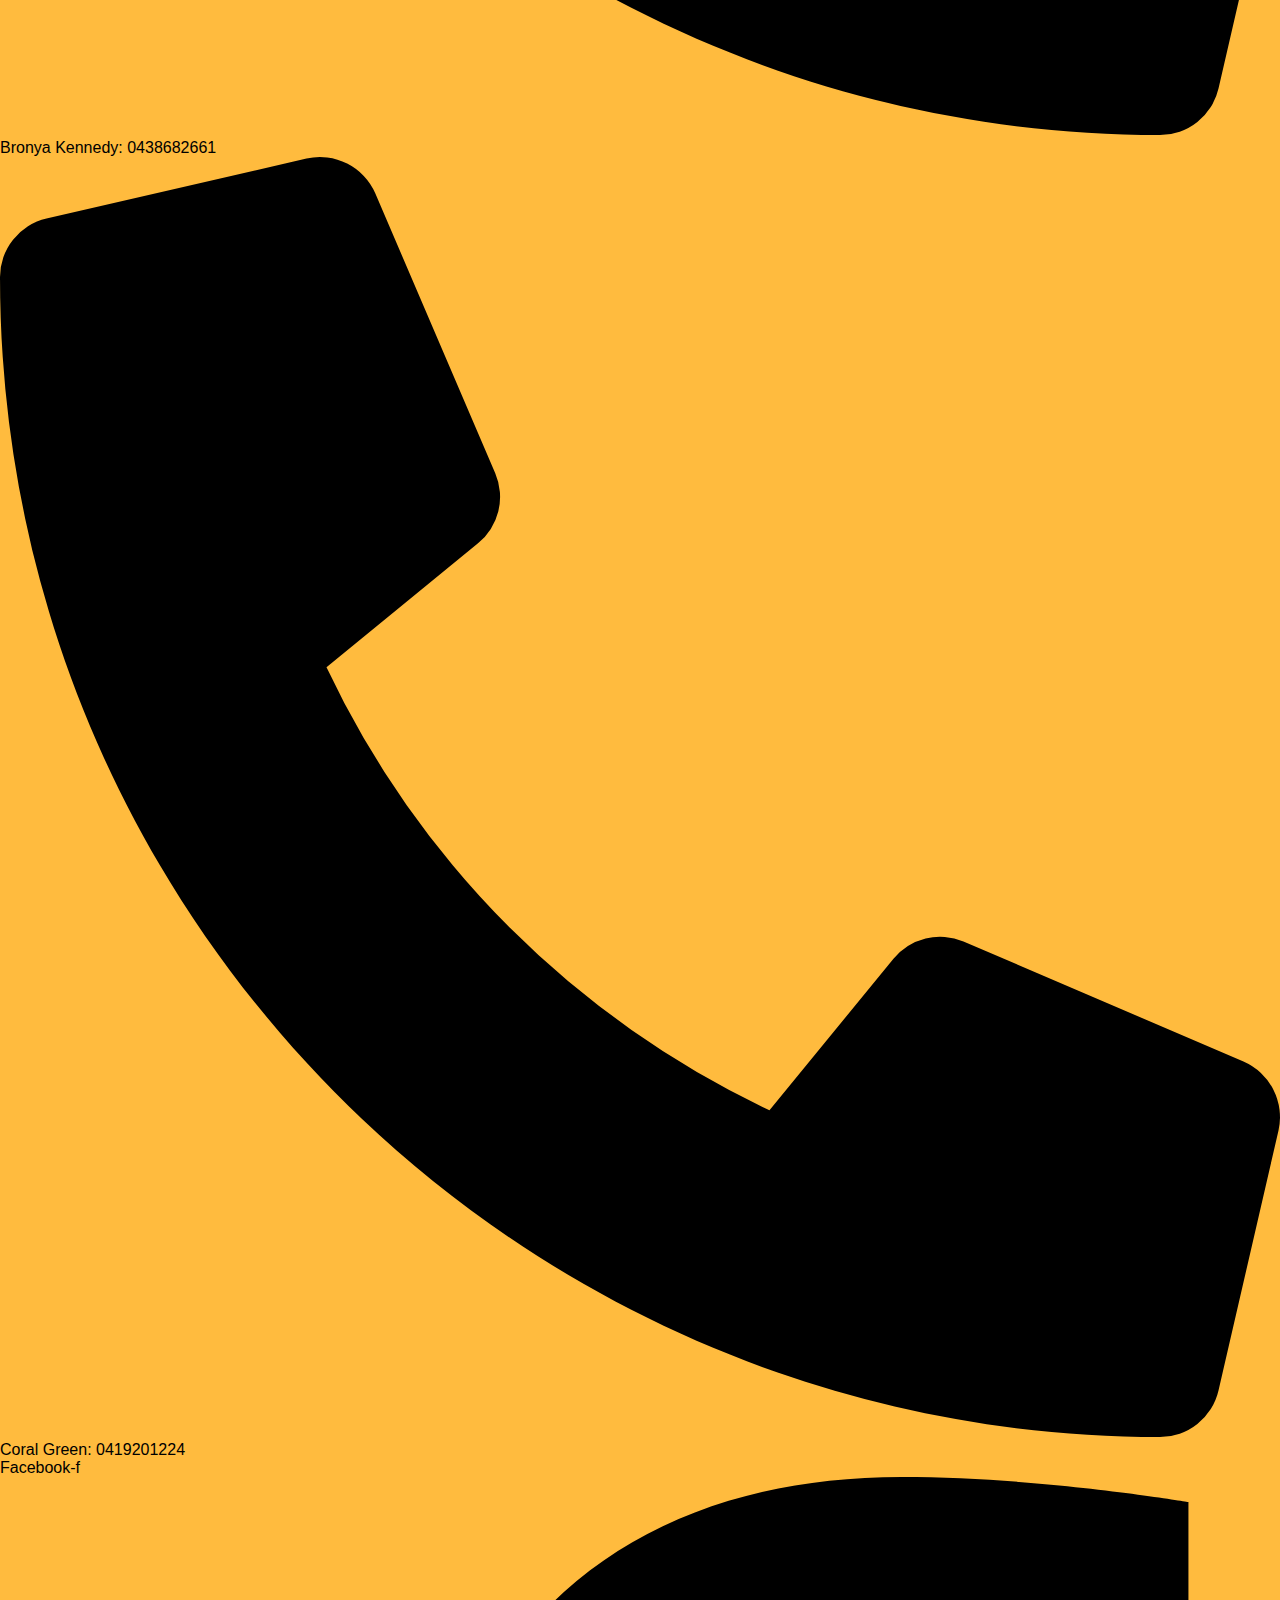
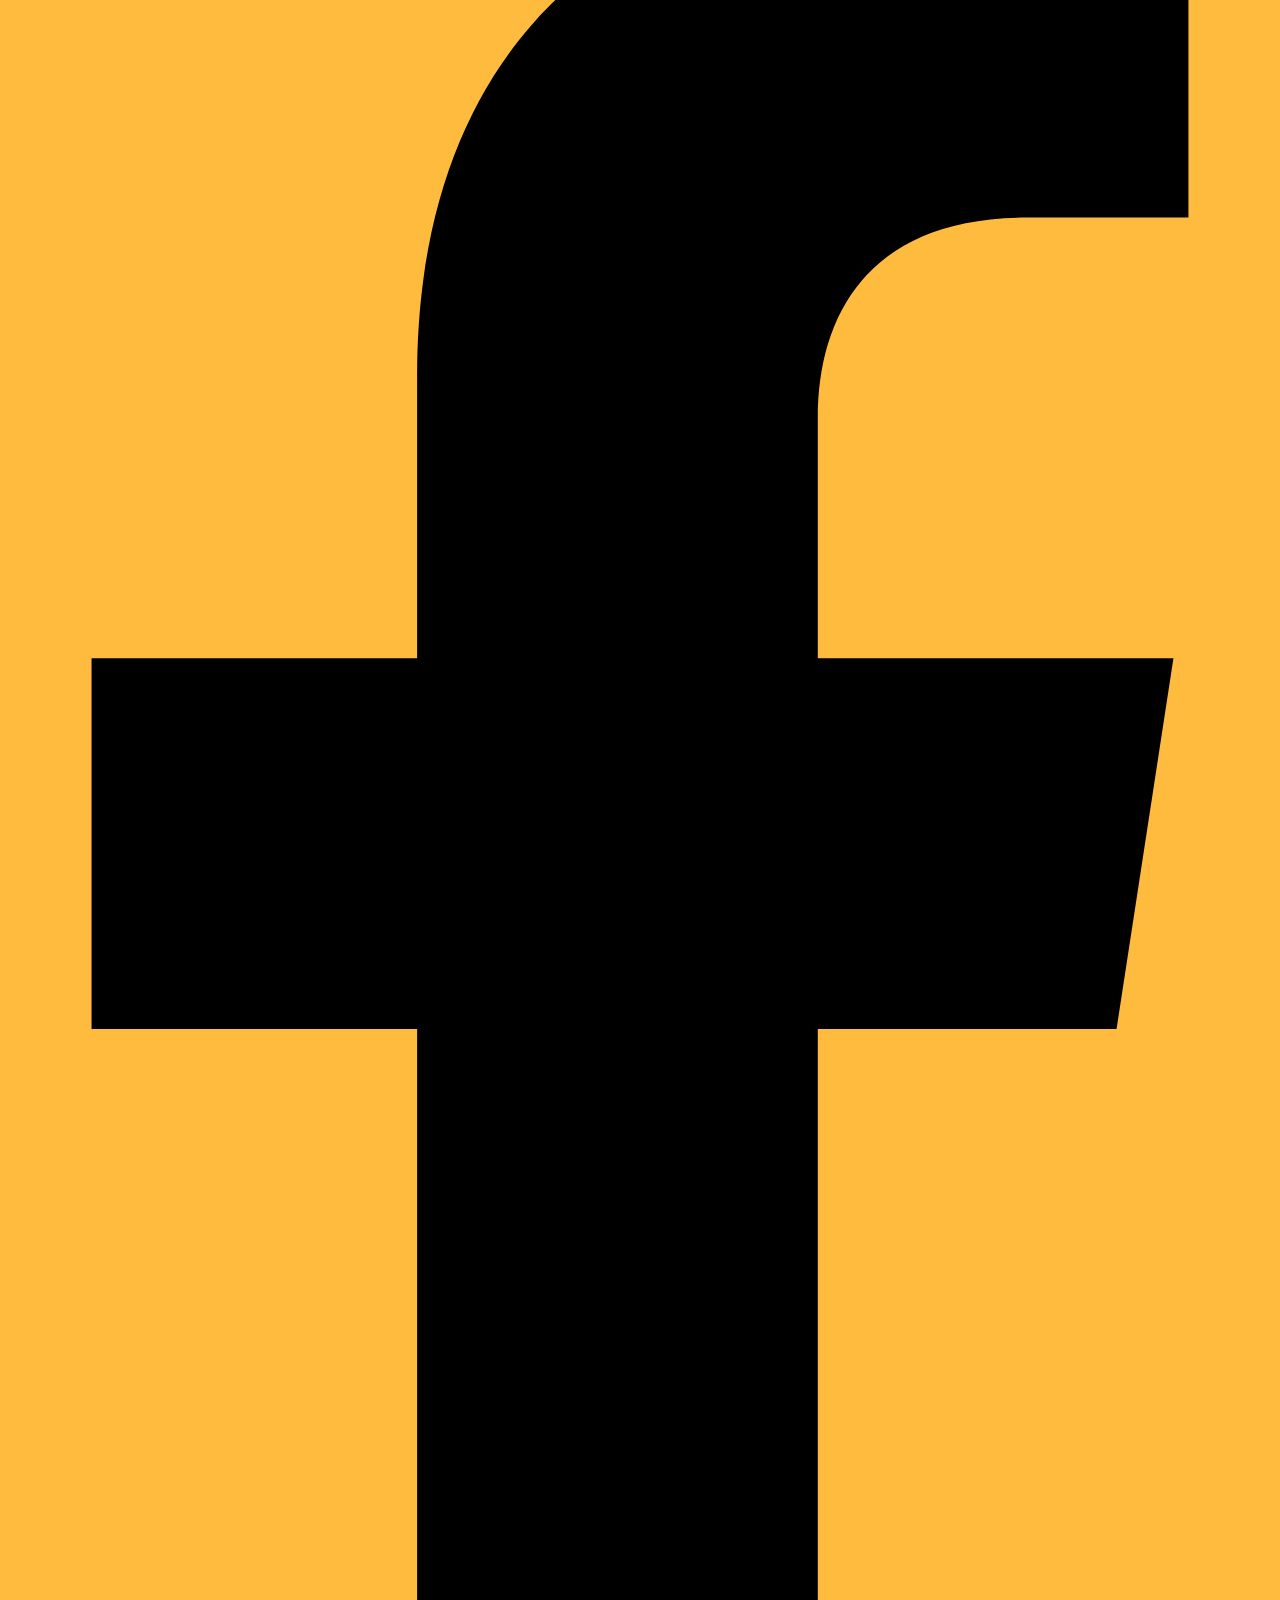
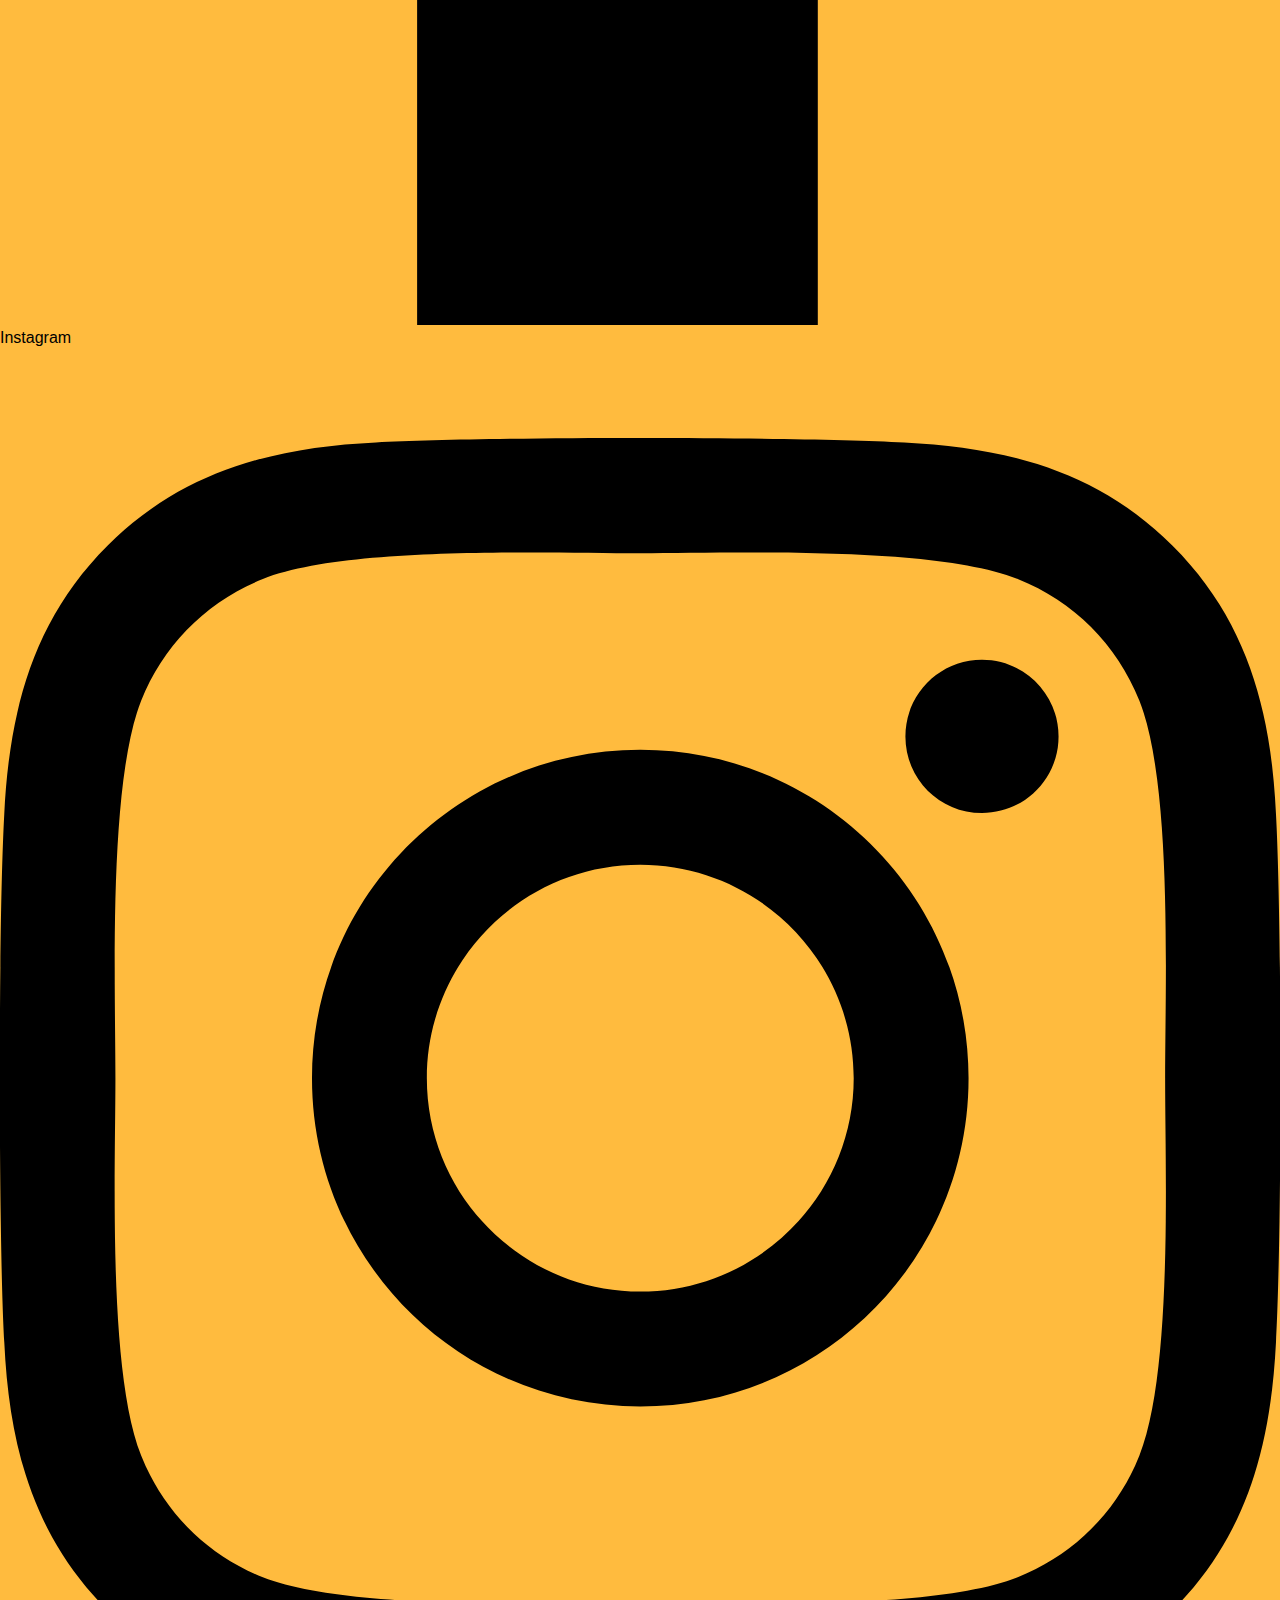
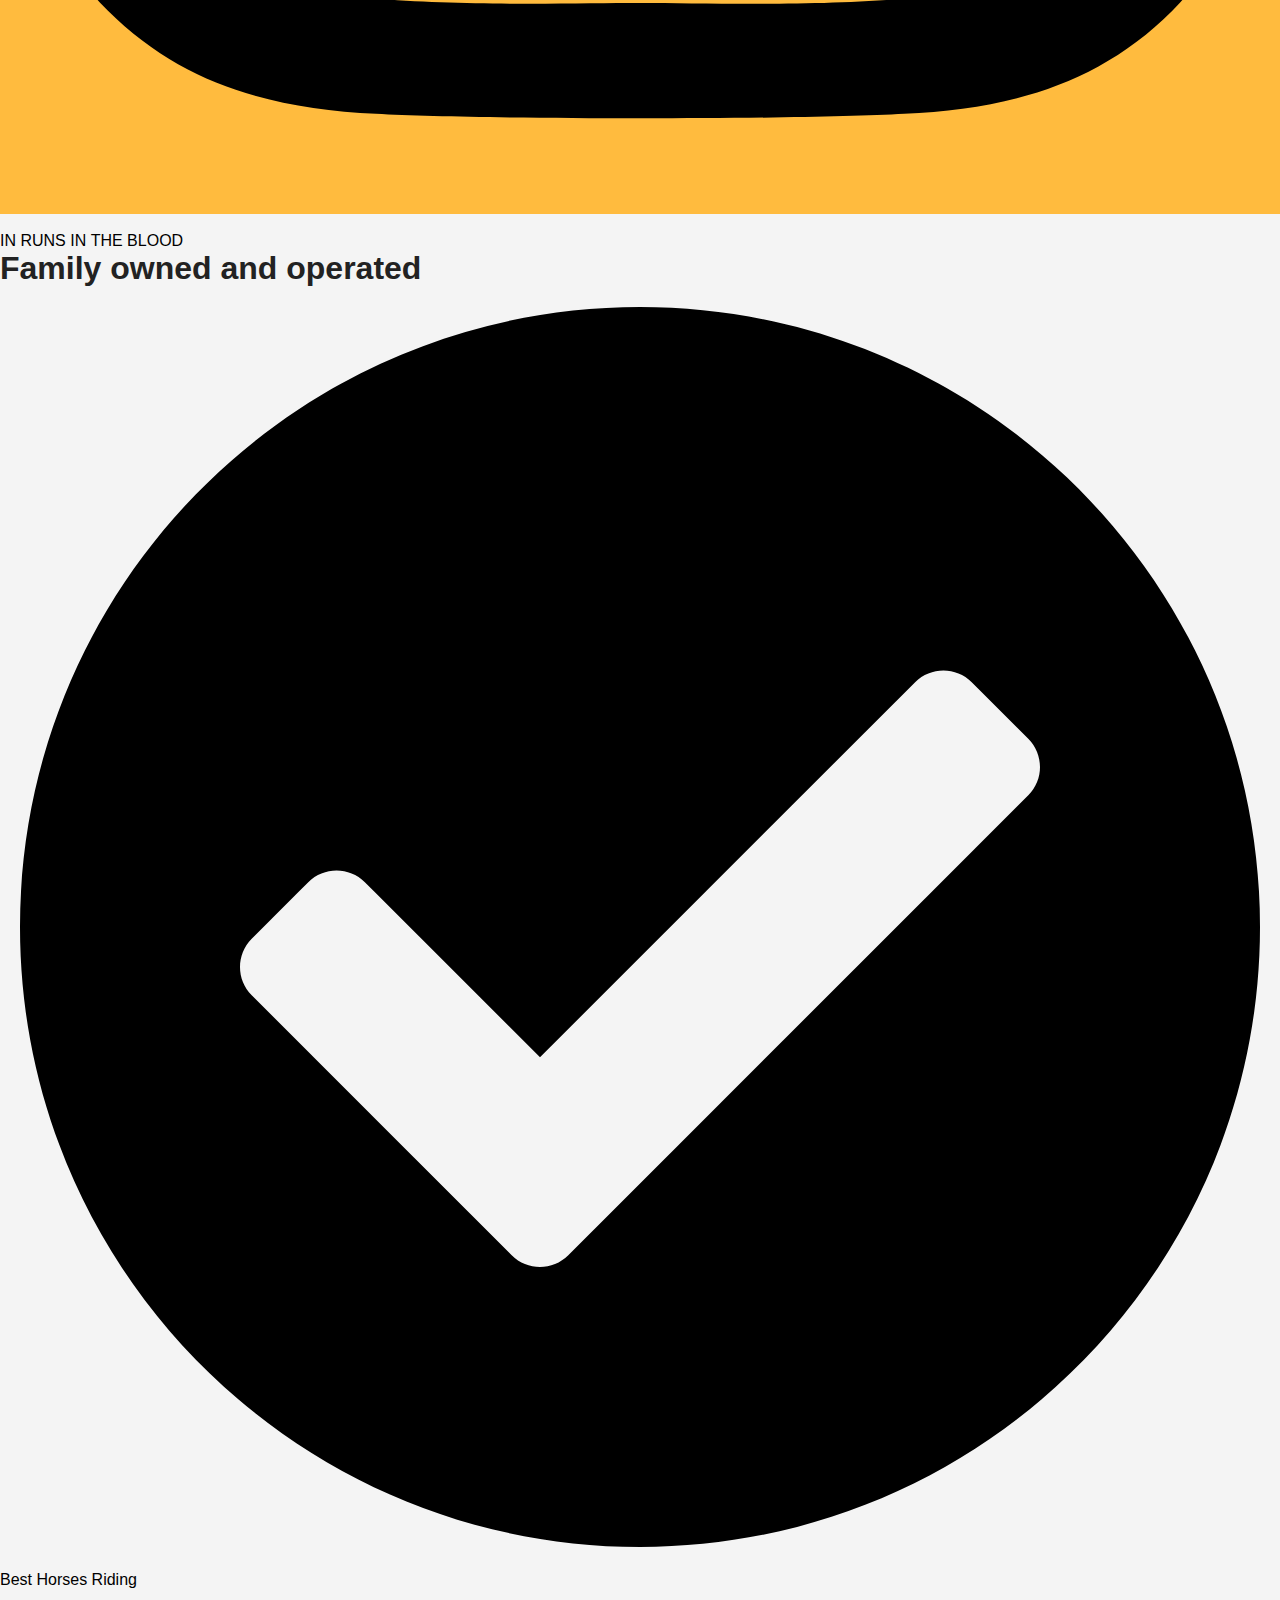
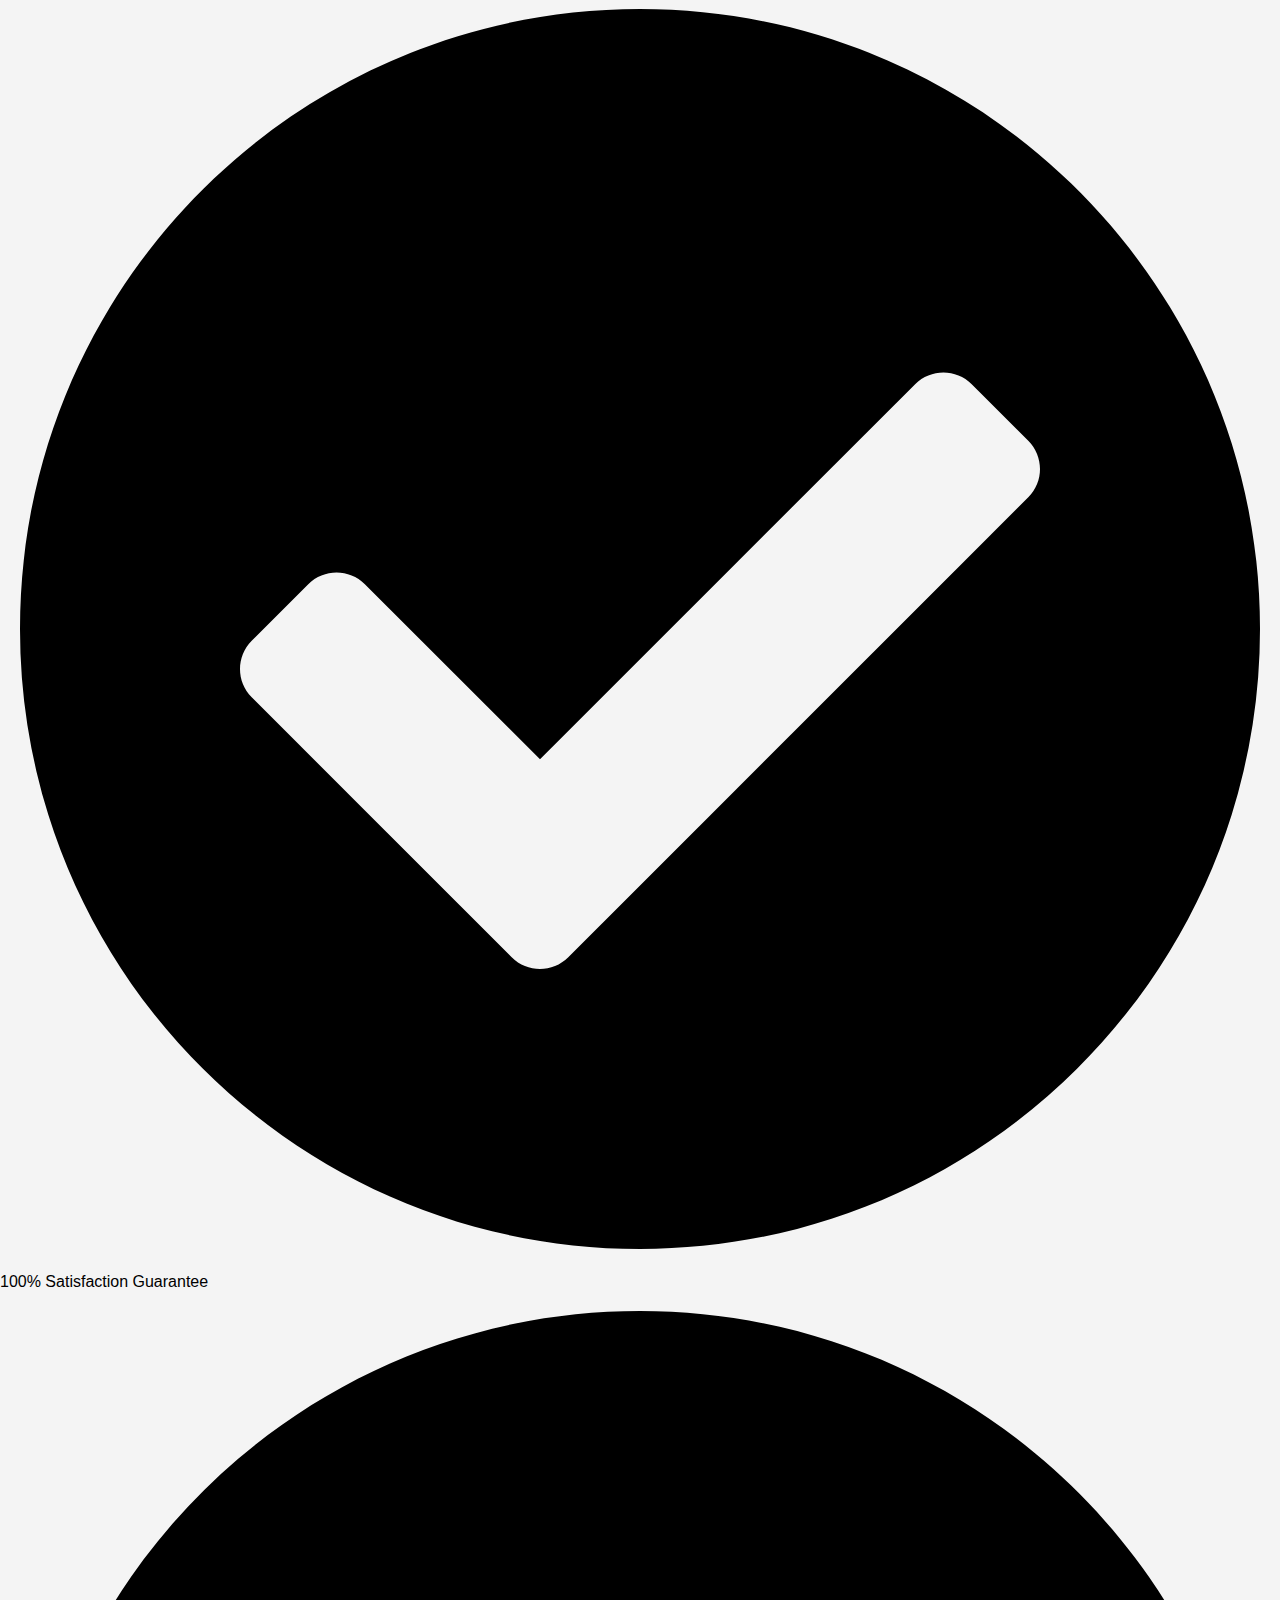
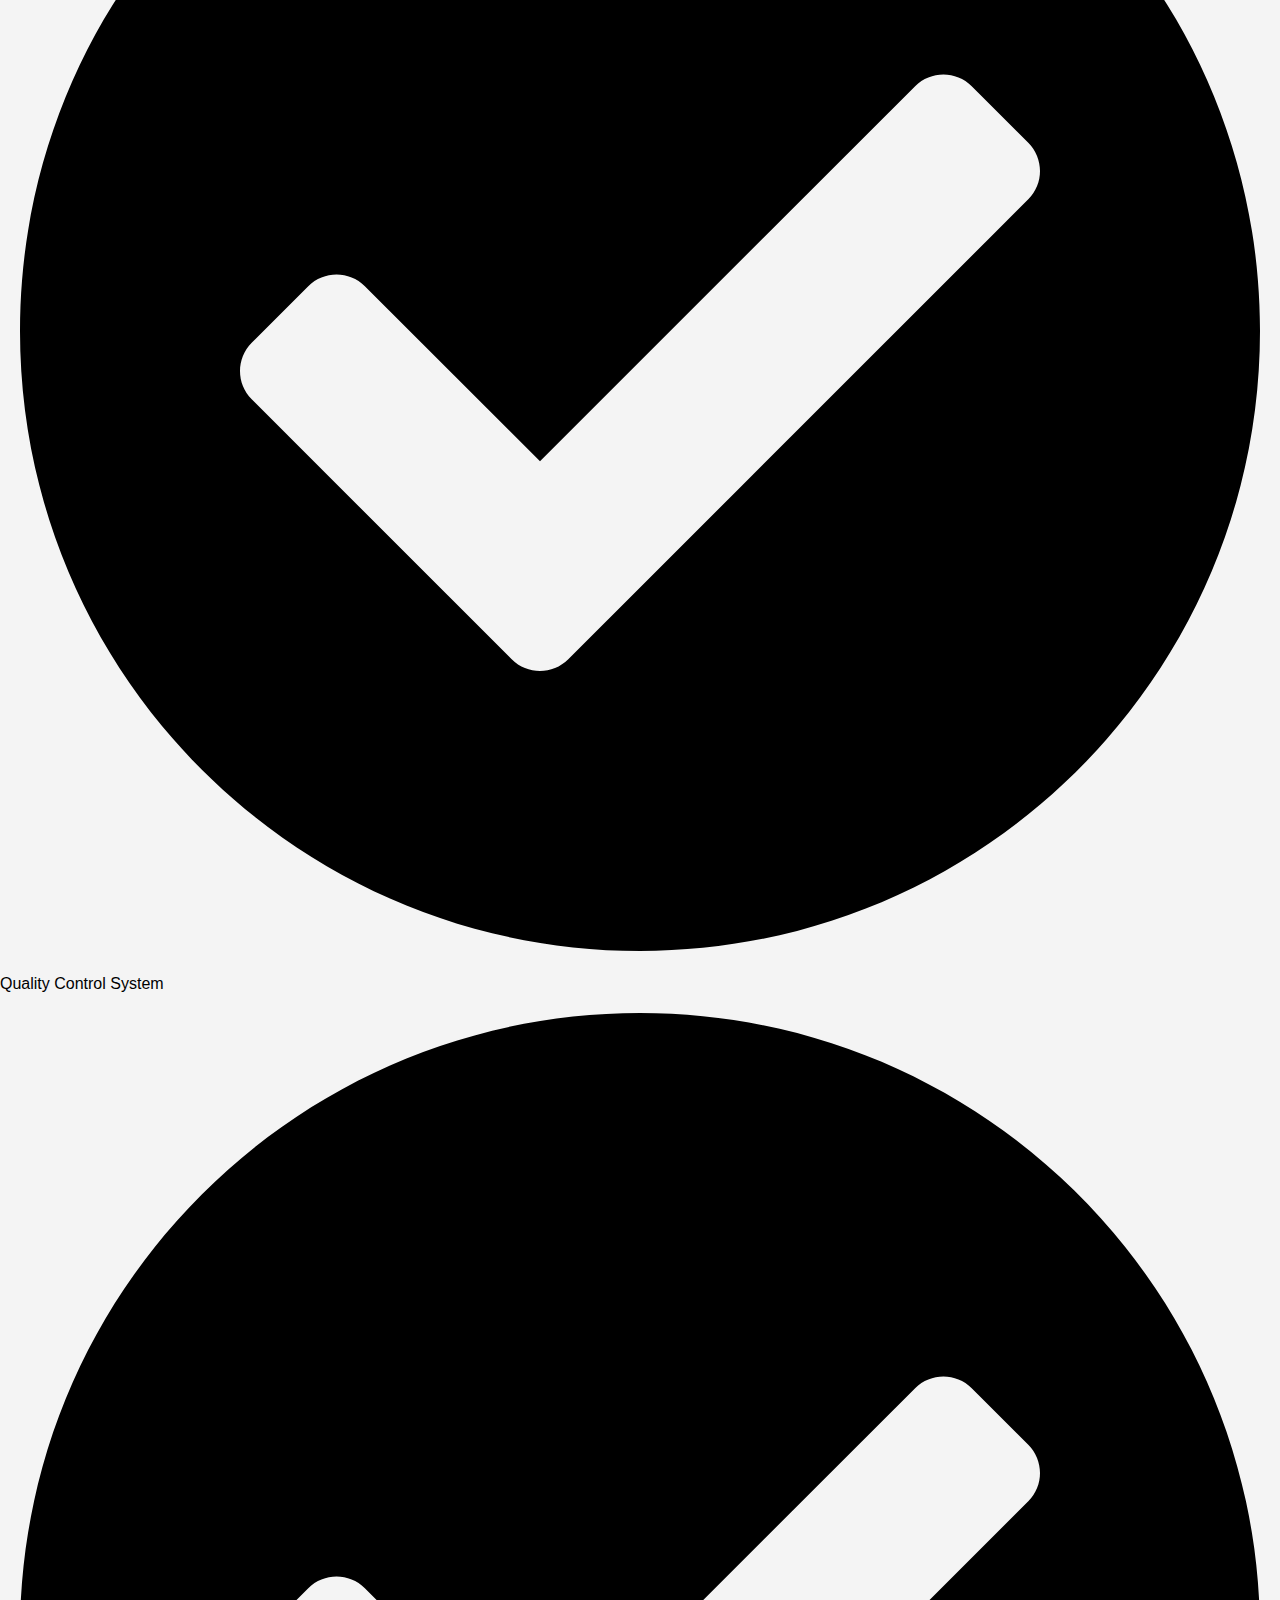
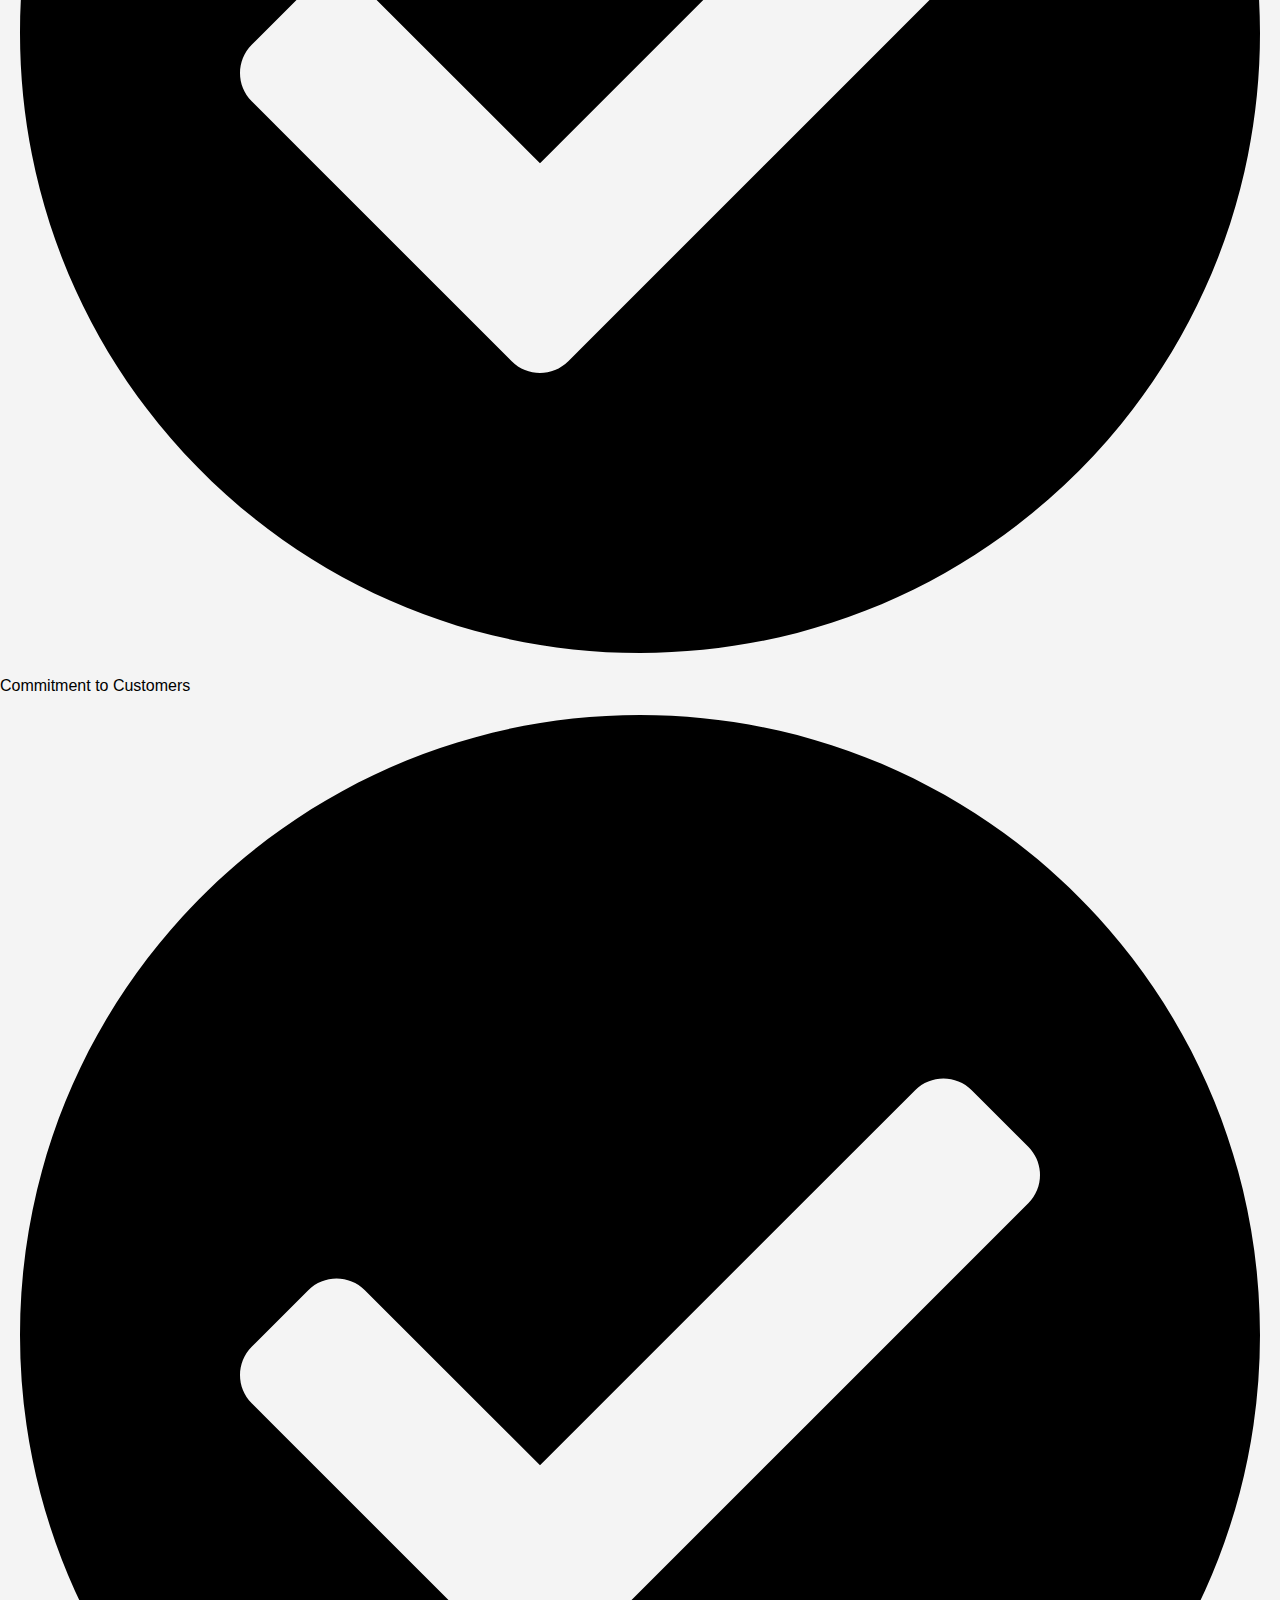
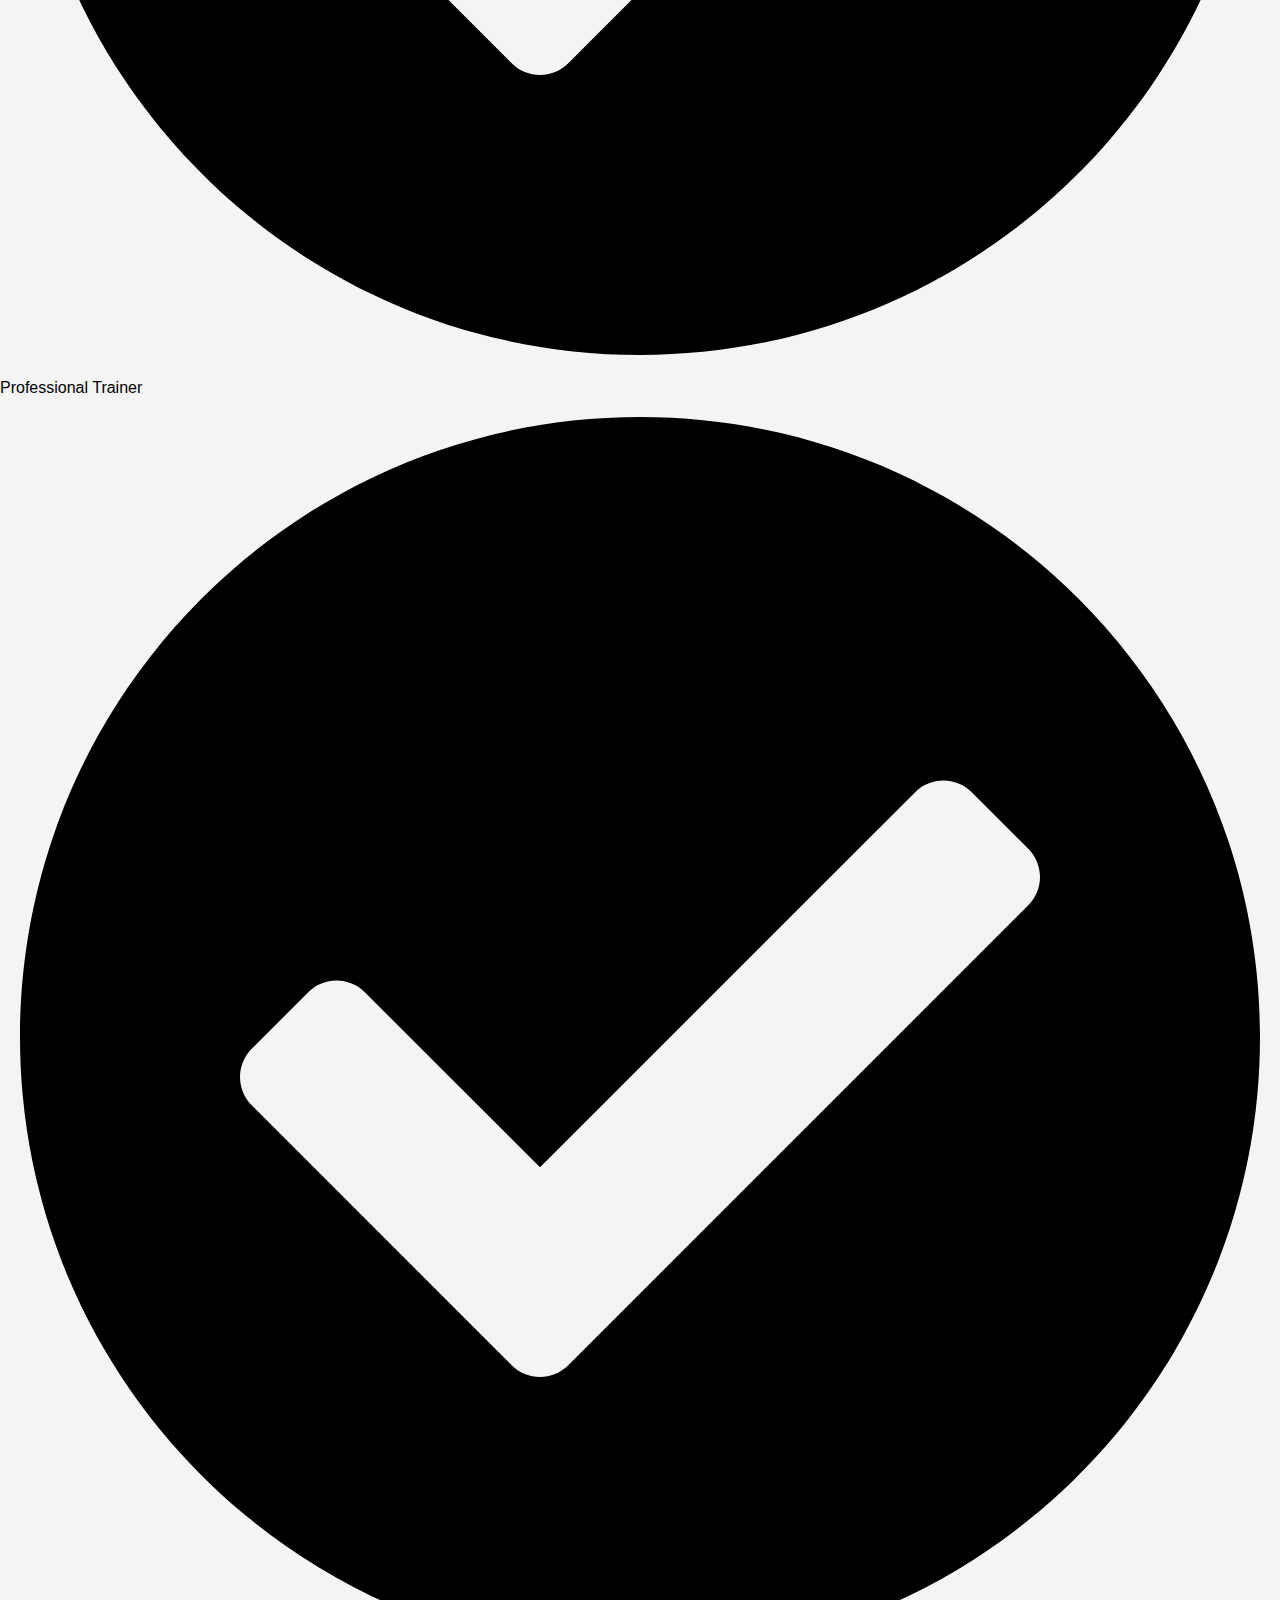
==== commit 192c3046: "Add files via upload" ====
--- a/index.html
+++ b/index.html
@@ -161,31 +161,31 @@
                                 <div class="navbar-menu-item-line"></div>
                             </div>
                         </a>
-                        <a href="/Services.html" class="navbar-menu-item-link w-inline-block">
+                        <a href="./Services.html" class="navbar-menu-item-link w-inline-block">
                             <div class="navbar-menu-item-inner">
                                 <div>Services</div>
                                 <div class="navbar-menu-item-line"></div>
                             </div>
                         </a>
-                        <a href="/Charges.html" class="navbar-menu-item-link w-inline-block">
+                        <a href="./Charges.html" class="navbar-menu-item-link w-inline-block">
                             <div class="navbar-menu-item-inner">
                                 <div>Charges</div>
                                 <div class="navbar-menu-item-line"></div>
                             </div>
                         </a>
-                        <a href="/Photogallery.html" class="navbar-menu-item-link w-inline-block">
+                        <a href="./Photogallery.html" class="navbar-menu-item-link w-inline-block">
                             <div class="navbar-menu-item-inner">
                                 <div>Photo Gallery</div>
                                 <div class="navbar-menu-item-line"></div>
                             </div>
                         </a>
-                        <a href="/training" class="navbar-menu-item-link hide w-inline-block">
+                        <!-- <a href="./training" class="navbar-menu-item-link hide w-inline-block">
                             <div class="navbar-menu-item-inner">
                                 <div>Testimonial</div>
                                 <div class="navbar-menu-item-line"></div>
                             </div>
-                        </a>
-                        <a href="/Contact-us.html" class="navbar-menu-item-link w-inline-block">
+                        </a> -->
+                        <a href="./Contact-us.html" class="navbar-menu-item-link w-inline-block">
                             <div class="navbar-menu-item-inner">
                                 <div>Contact</div>
                                 <div class="navbar-menu-item-line"></div>
@@ -511,20 +511,20 @@
                             <div class="mobile-menu-nav-text">About Us</div>
                         </a>
                         <div class="line"></div>
-                        <a href="/services" class="mobile-menu-nav-link w-inline-block">
+                        <a href="./Services.html" class="mobile-menu-nav-link w-inline-block">
                             <div class="mobile-menu-nav-text">Services</div>
                         </a>
                         <div class="line"></div>
-                        <a href="/team" class="mobile-menu-nav-link w-inline-block">
+                        <a href="./Charges.html" class="mobile-menu-nav-link w-inline-block">
                             <div class="mobile-menu-nav-text">Charges</div>
                         </a>
                         <div class="line"></div>
-                        <a href="/training" class="mobile-menu-nav-link w-inline-block">
+                        <a href="./Photogallery.html" class="mobile-menu-nav-link w-inline-block">
                             <div class="mobile-menu-nav-text">photo-gallery</div>
                         </a>
                         
                         <div class="mobile-menu-button-wrapper">
-                            <a href="/contact" class="button primary w-inline-block">
+                            <a href="./Contact-us.html" class="button primary w-inline-block">
                                 <div class="button-inner">
                                     <div class="button-line-left inverse"></div>
                                     <div class="button-inner-text-hover">Contact</div>
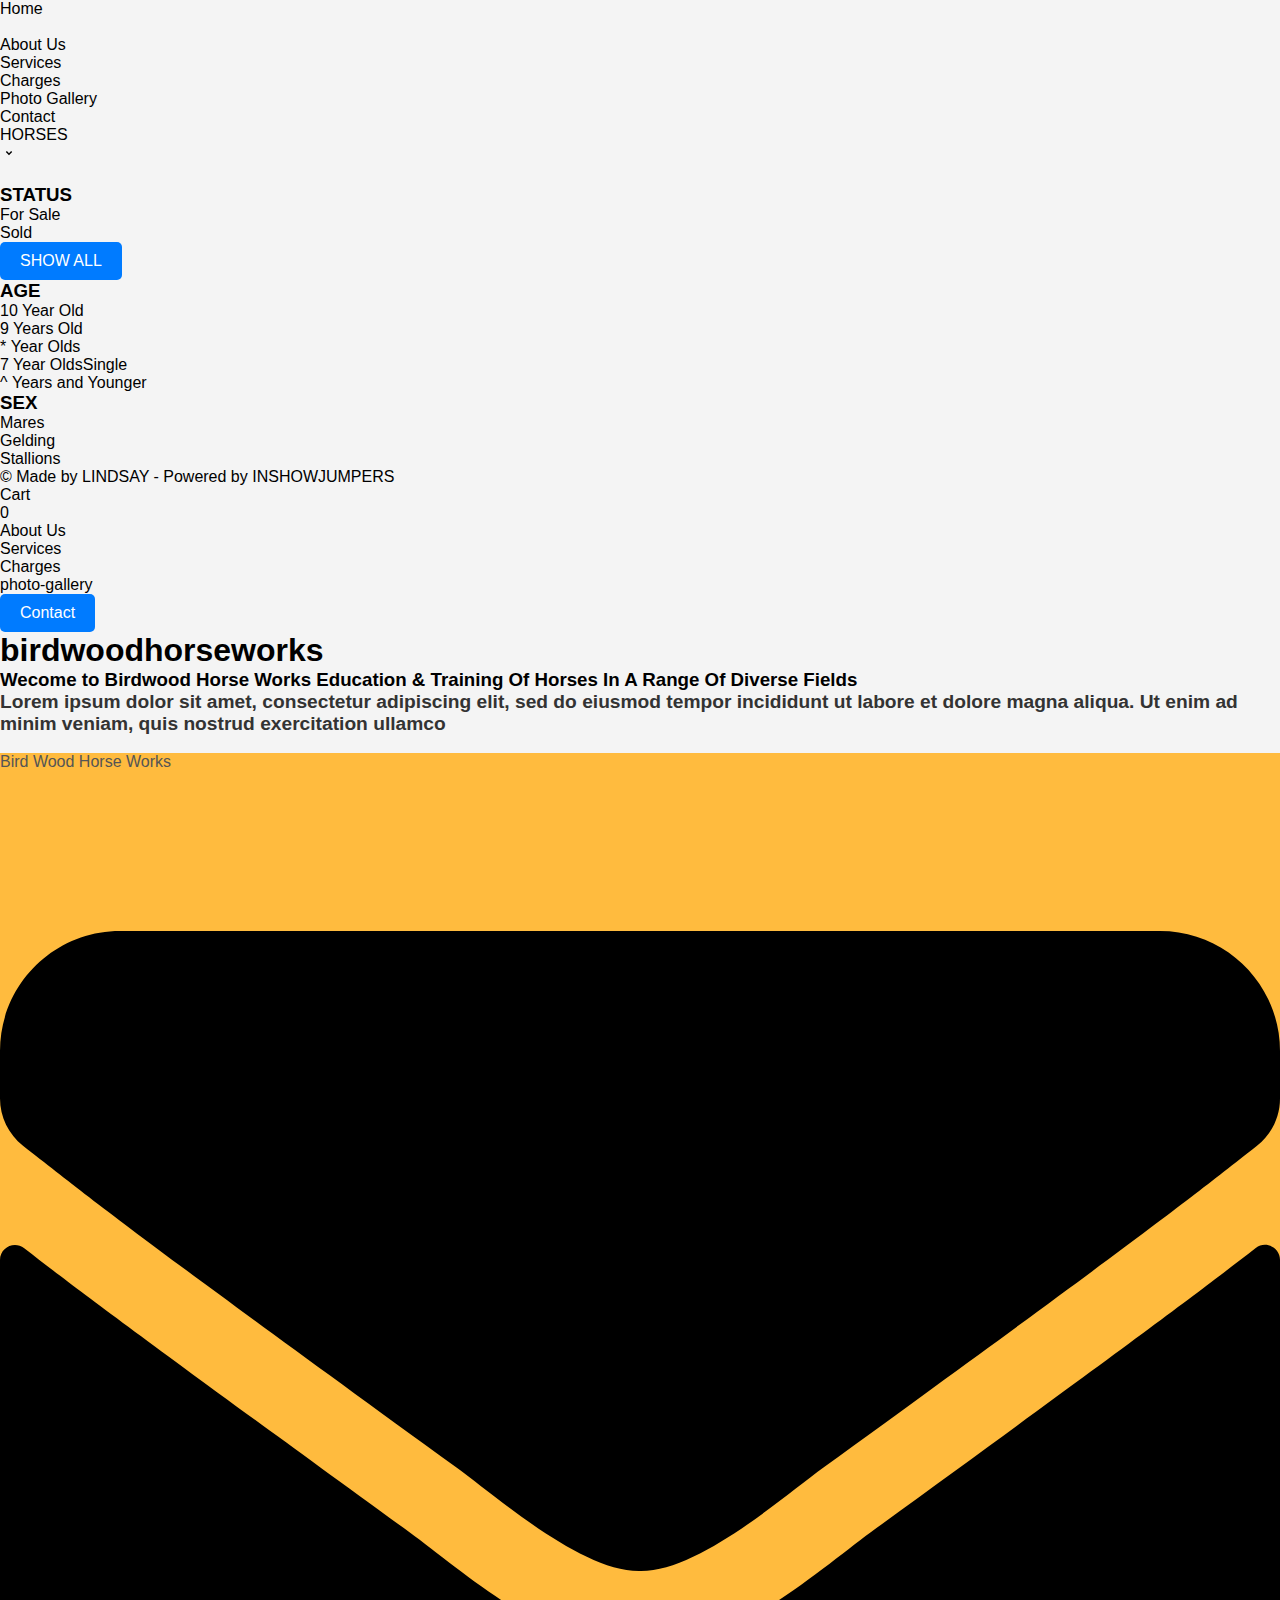
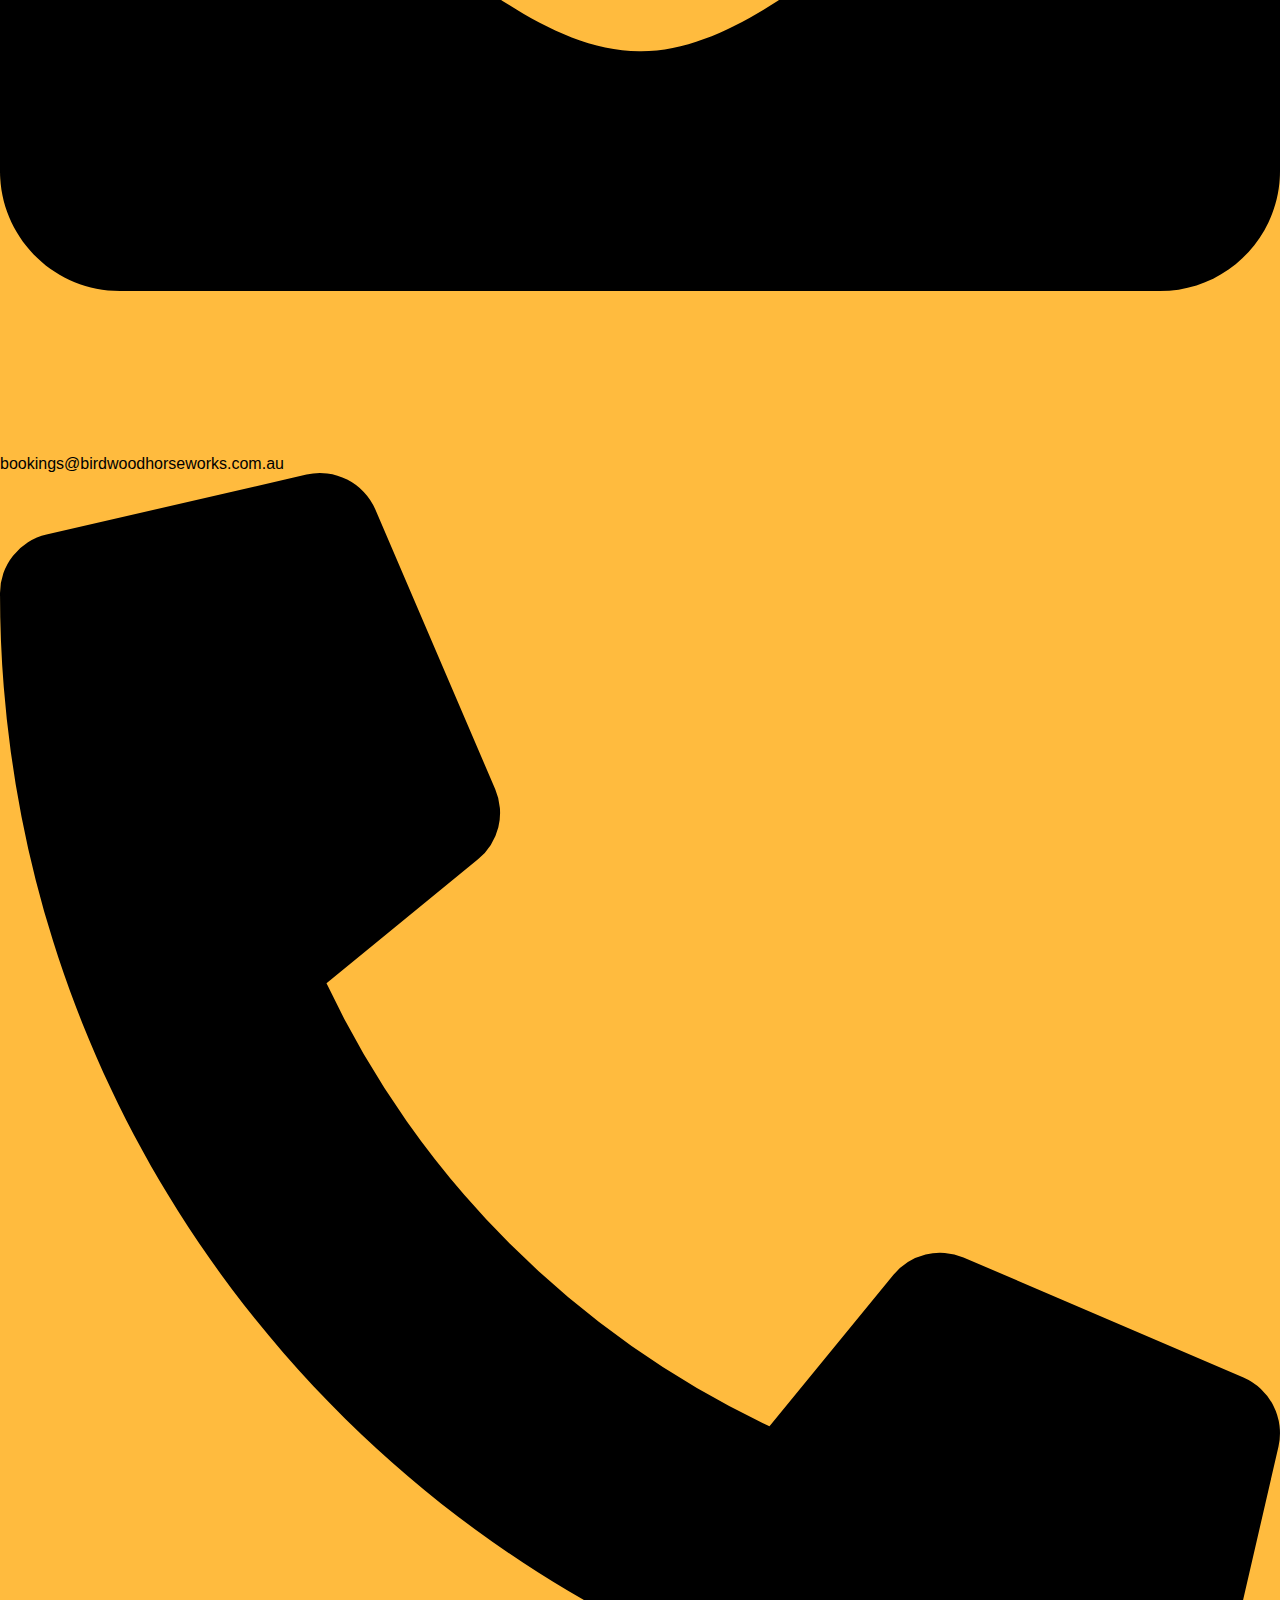
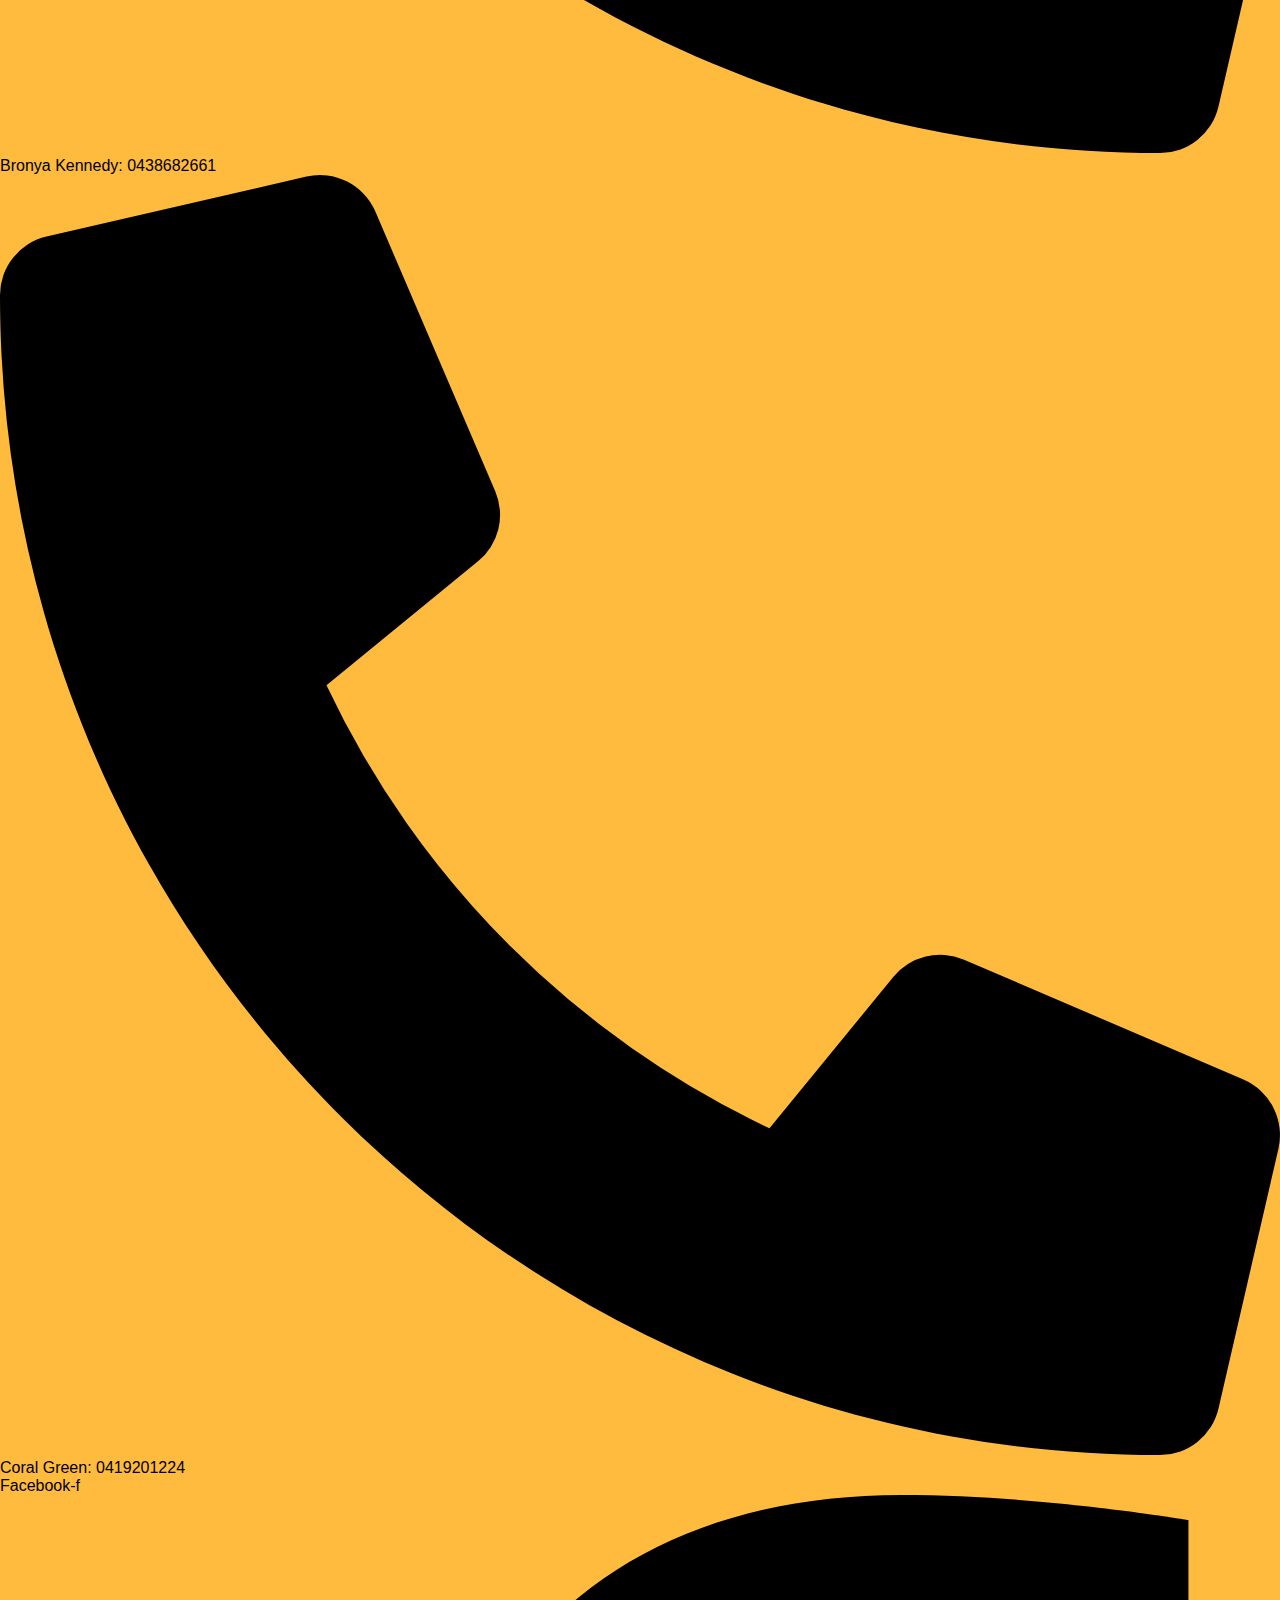
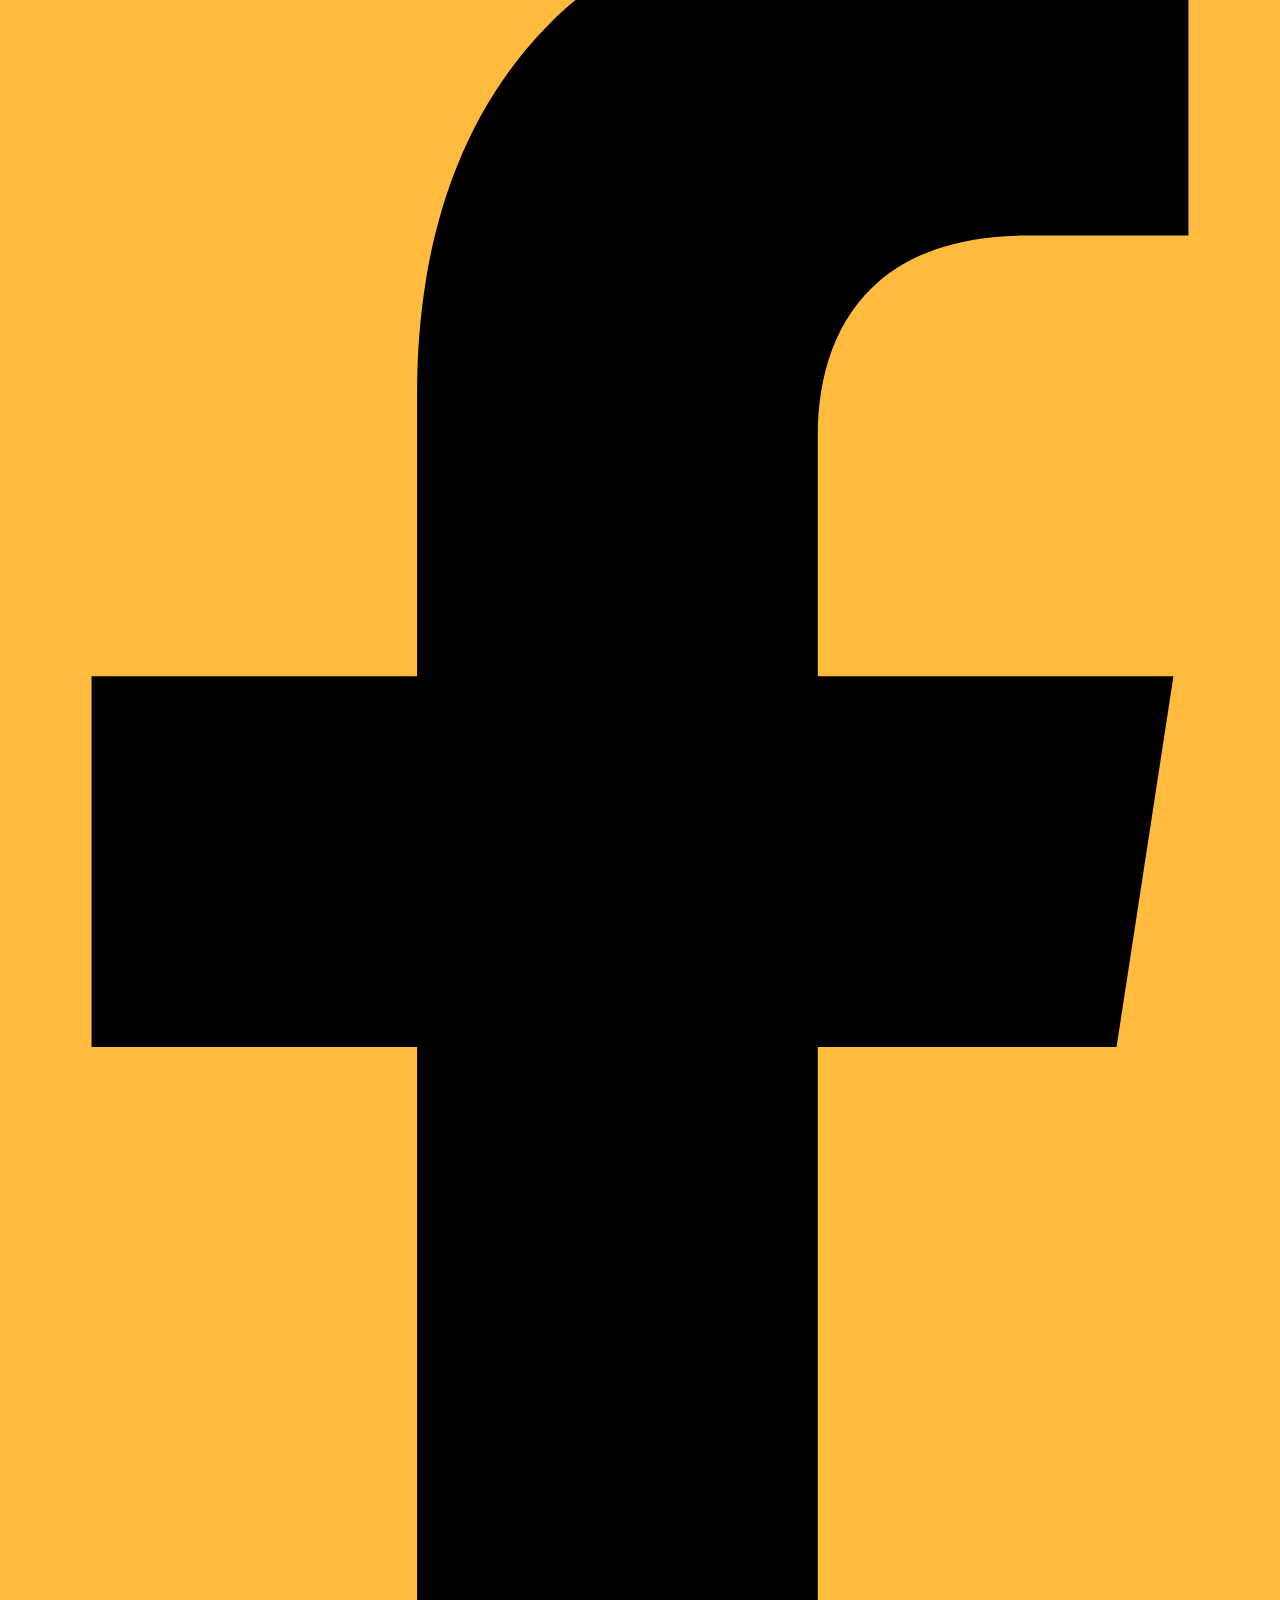
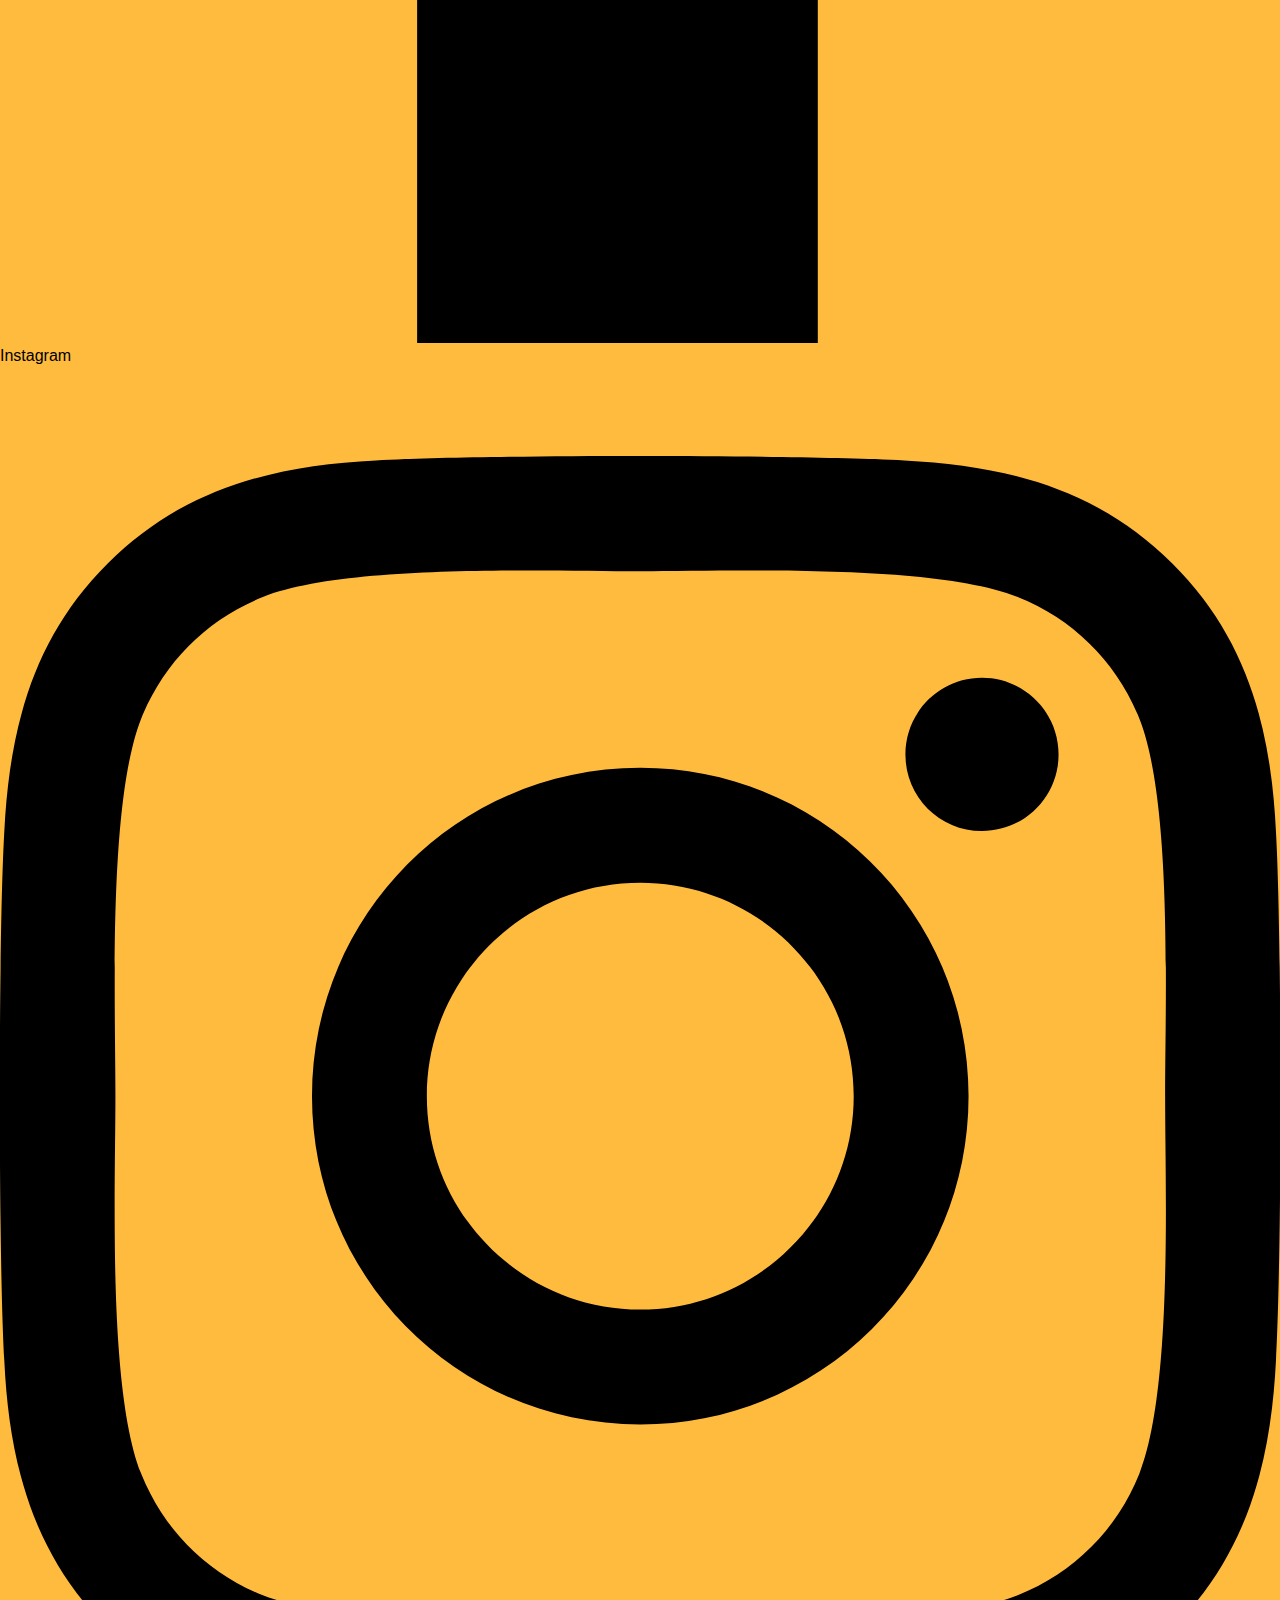
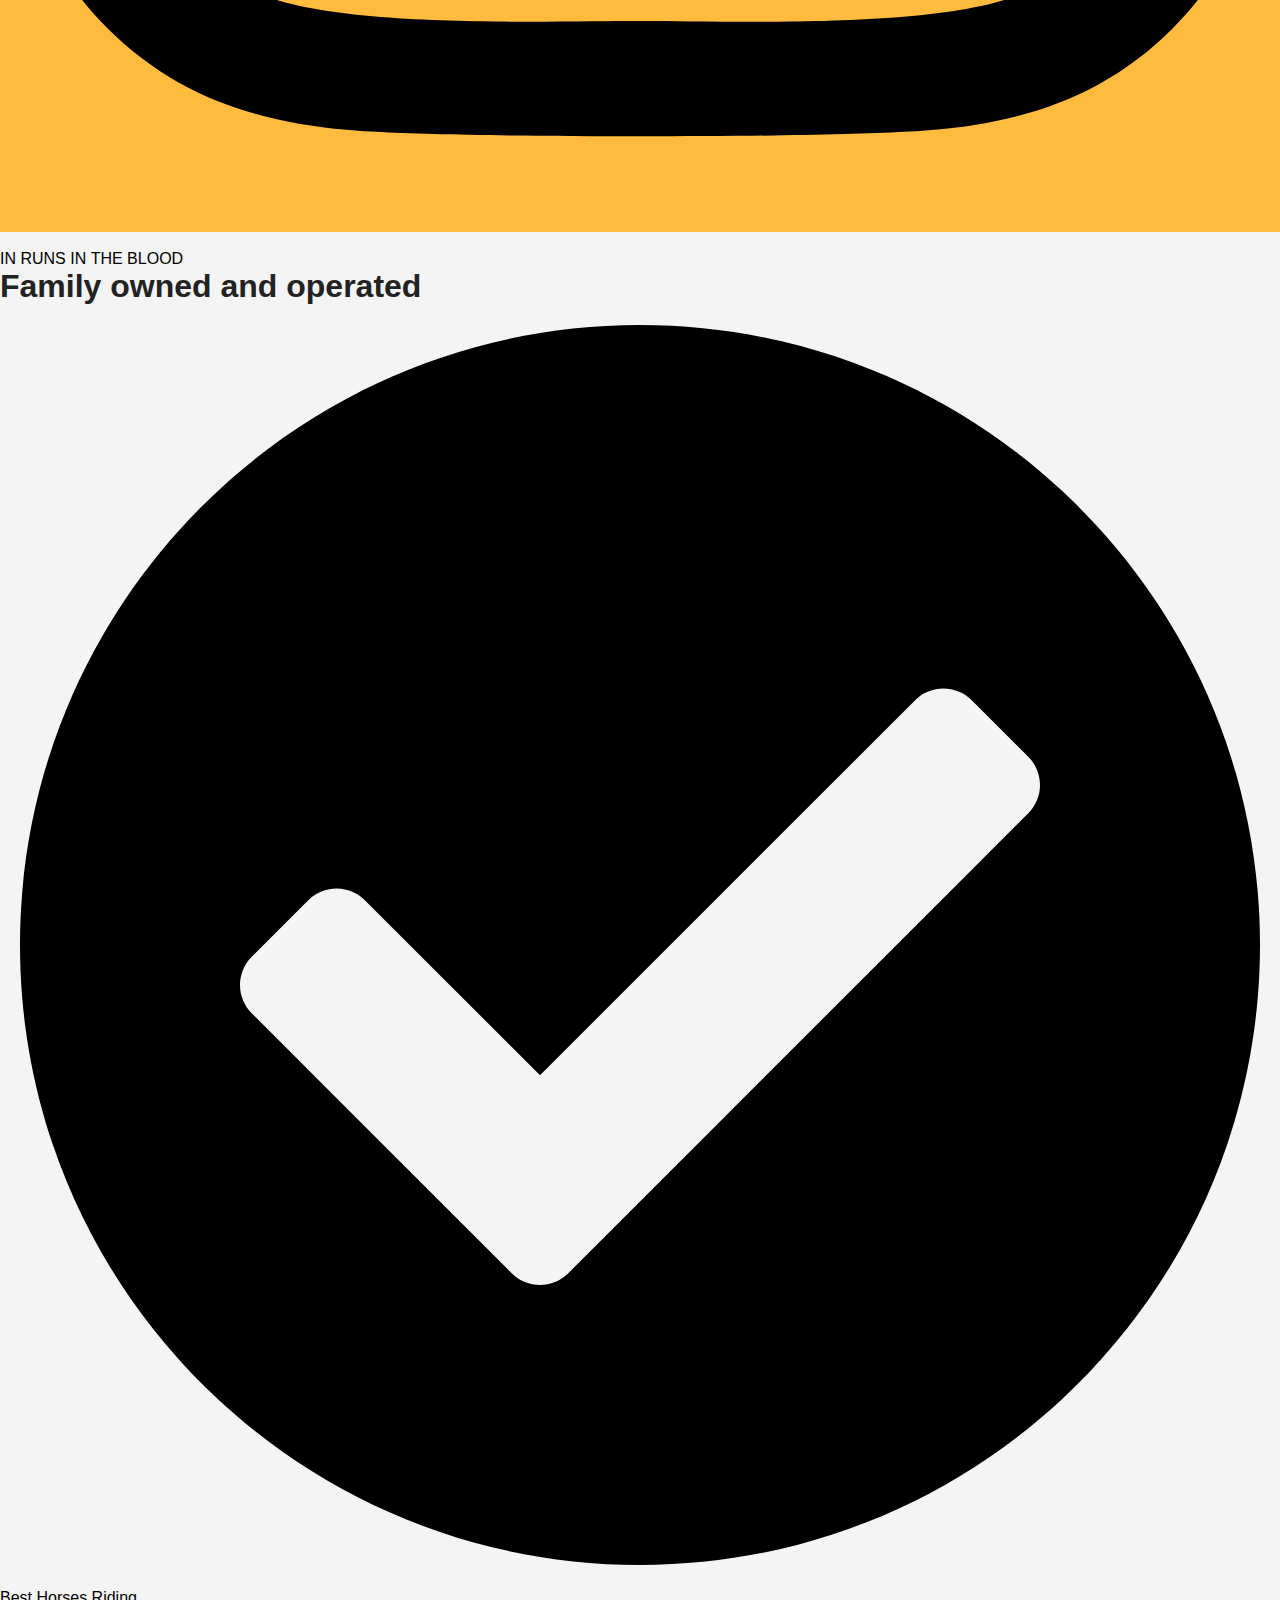
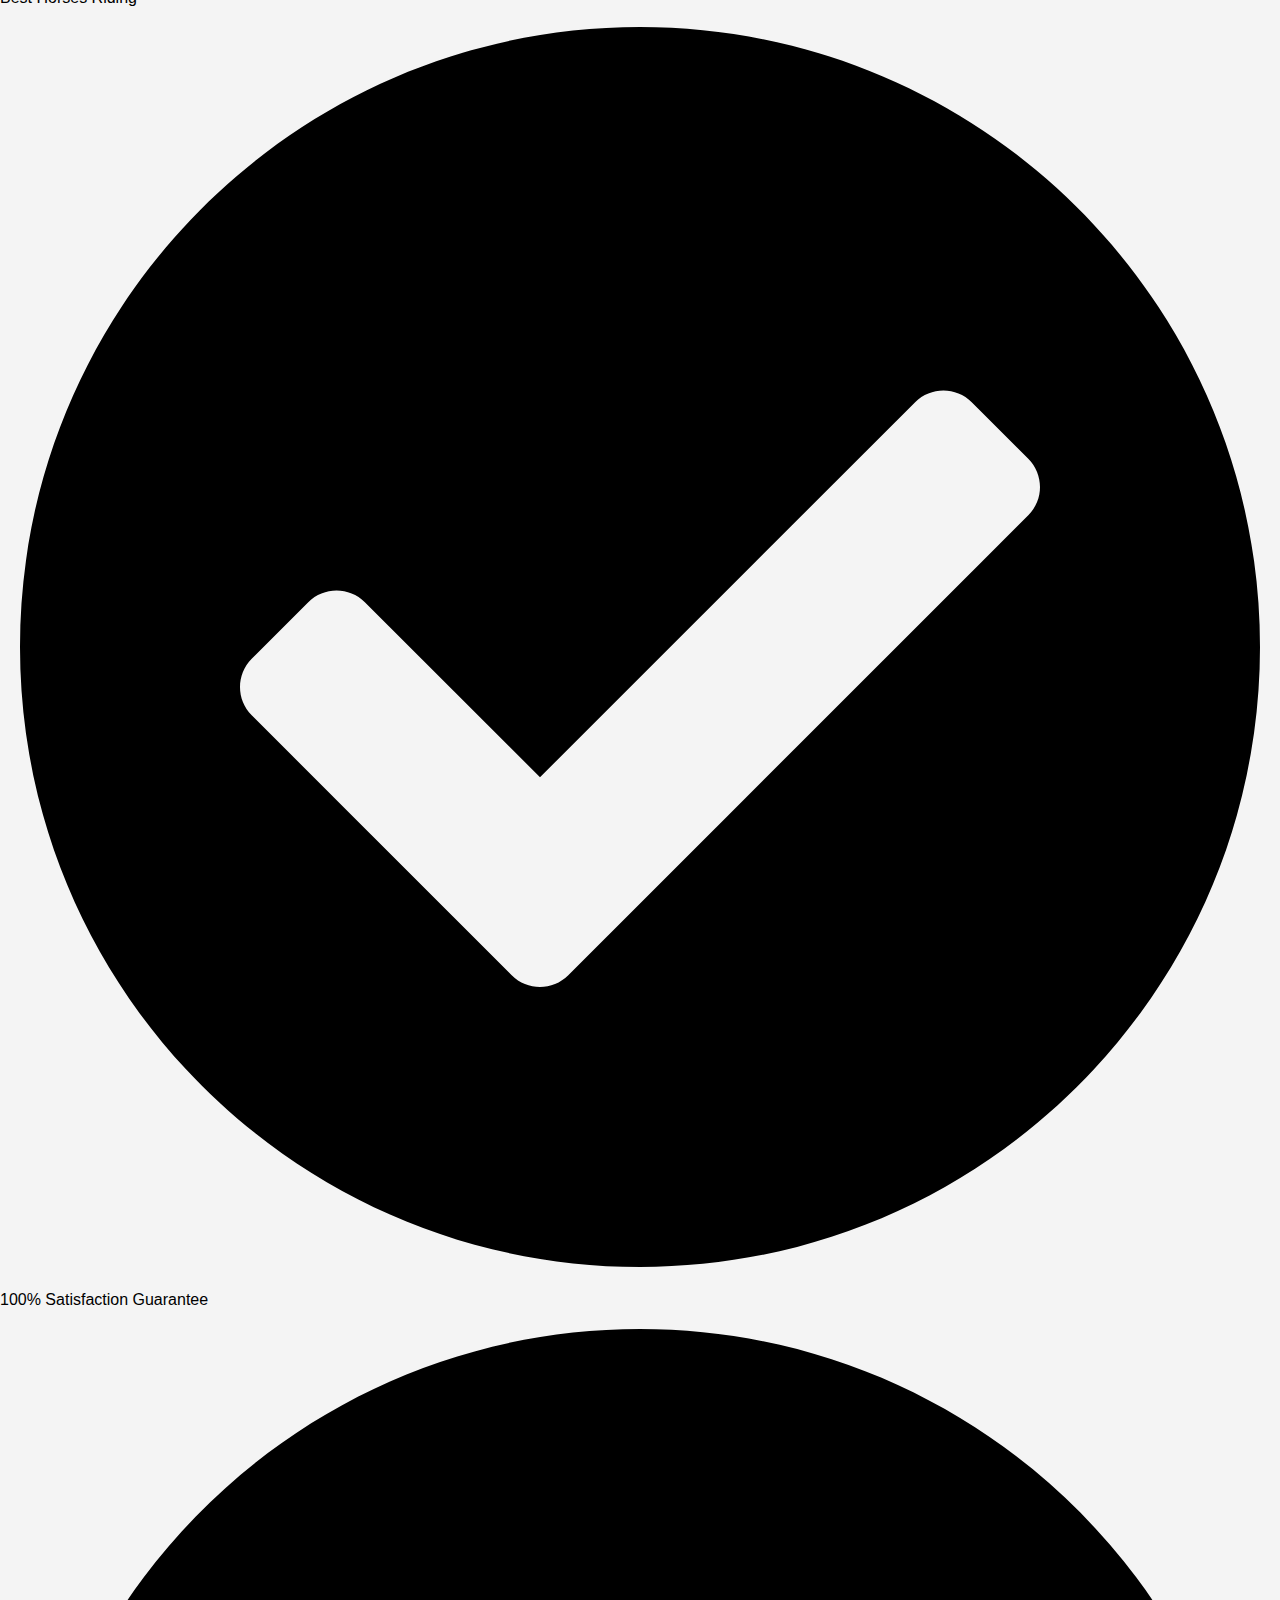
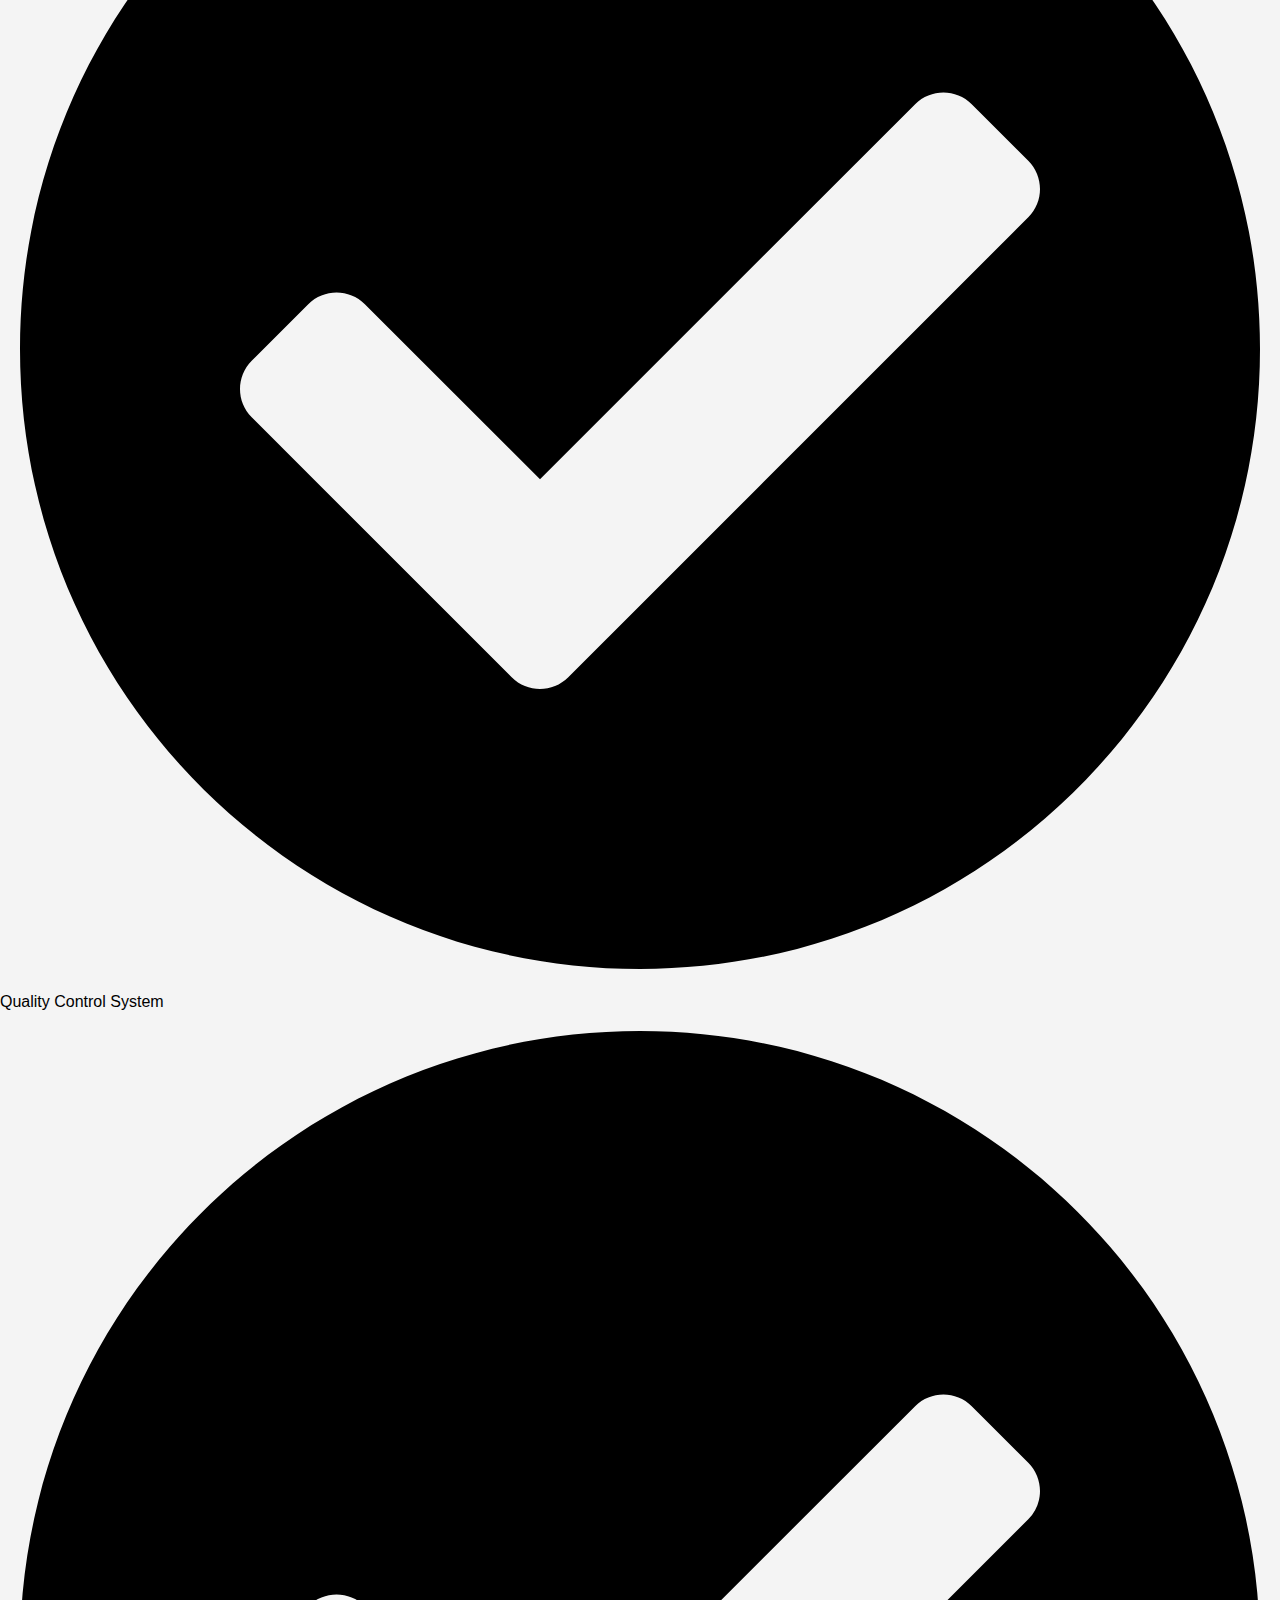
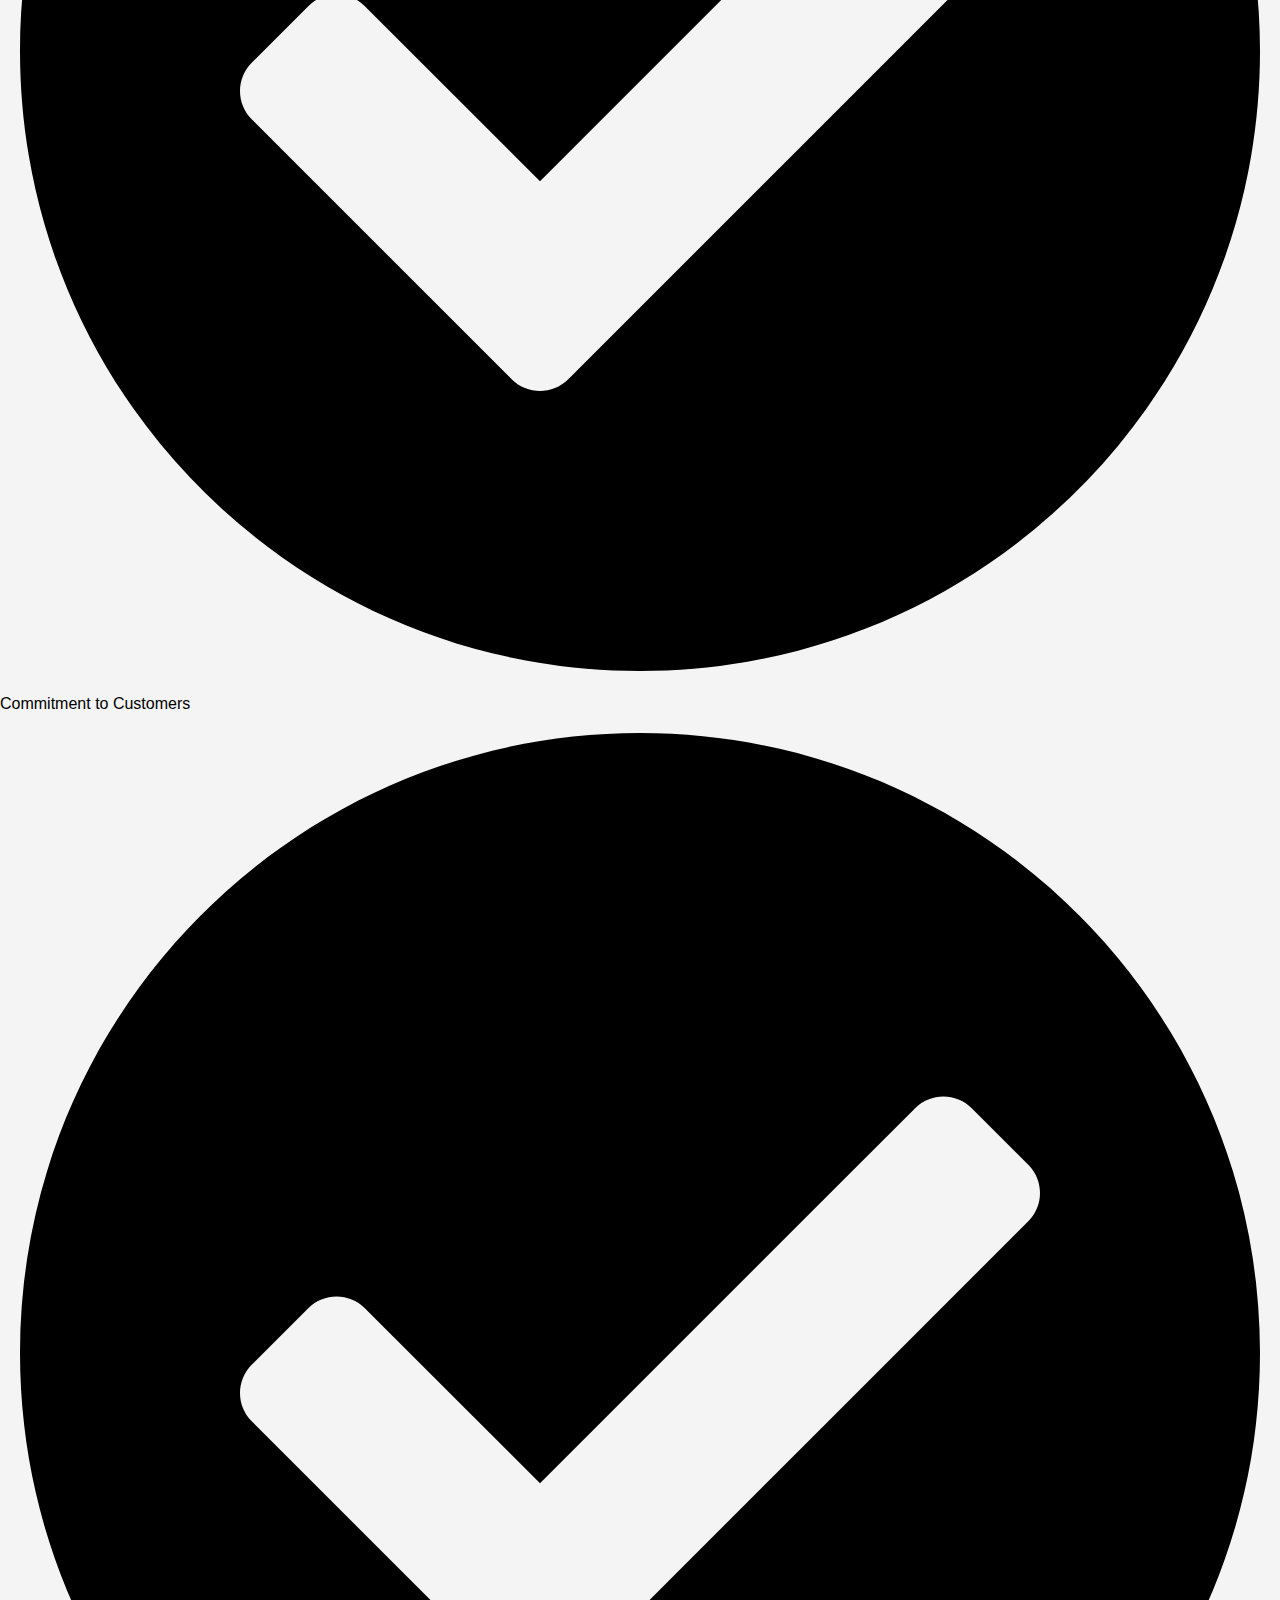
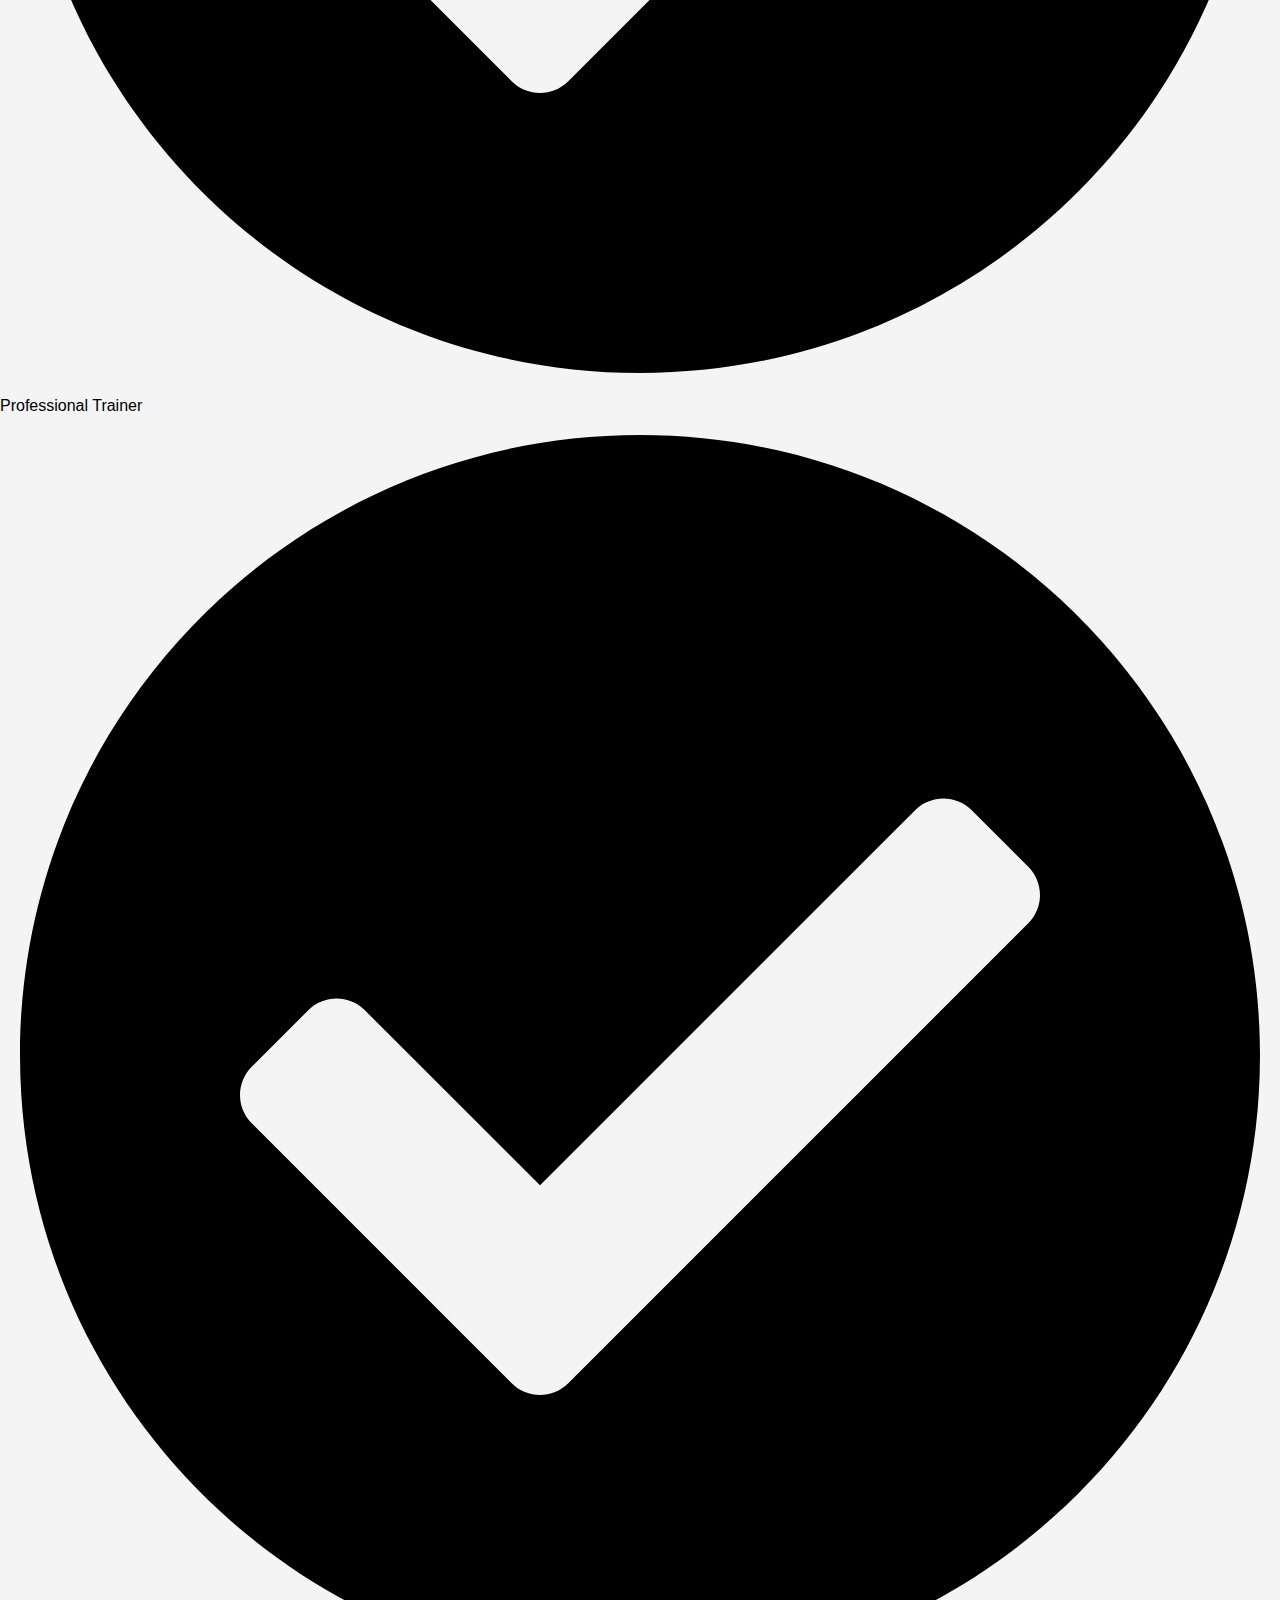
==== commit 54ff3128: "Add files via upload" ====
--- a/index.html
+++ b/index.html
@@ -151,6 +151,7 @@
         <div class="navbar">
             <header class="navbar-inner">
                 <div id="w-node-cf665aa7-612c-9713-0917-12f535c66615-35c6660f" class="navbar-left">
+                    <a href="./index.html" class="navbar-menu-item-link w-inline-block"><div>Home</div></a> 
                     <div class="navbar-logo"><a href="/" aria-current="page" class="navbar-logo-link w-inline-block w--current"><img src="" loading="eager" alt="" height="Auto" class="navbar-logo-image"/></a></div>
                 </div>
                 <div id="w-node-cf665aa7-612c-9713-0917-12f535c66629-35c6660f" class="navbar-right">
@@ -598,7 +599,7 @@
                 <div class="home-hero-content">
                     <div class="page-padding">
                         <div class="container-medium">
-                            <!--if it contains image-->
+                            
                             <div class="animation-content hide">
                                 <div data-w-id="6fbd342a-ff0d-bc07-0aec-bb56e71e681a" data-is-ix2-target="1" class="ins-lottie" data-animation-type="lottie" data-src="https://cdn.prod.website-files.com/64144ad550fd80826bd9b3c8/6436a0c5cfe400114f244f3d_INSbodymovin.json"
                                     data-loop="0" data-direction="1" data-autoplay="0" data-renderer="svg" data-default-duration="2.9696361820138772" data-duration="0"></div>
